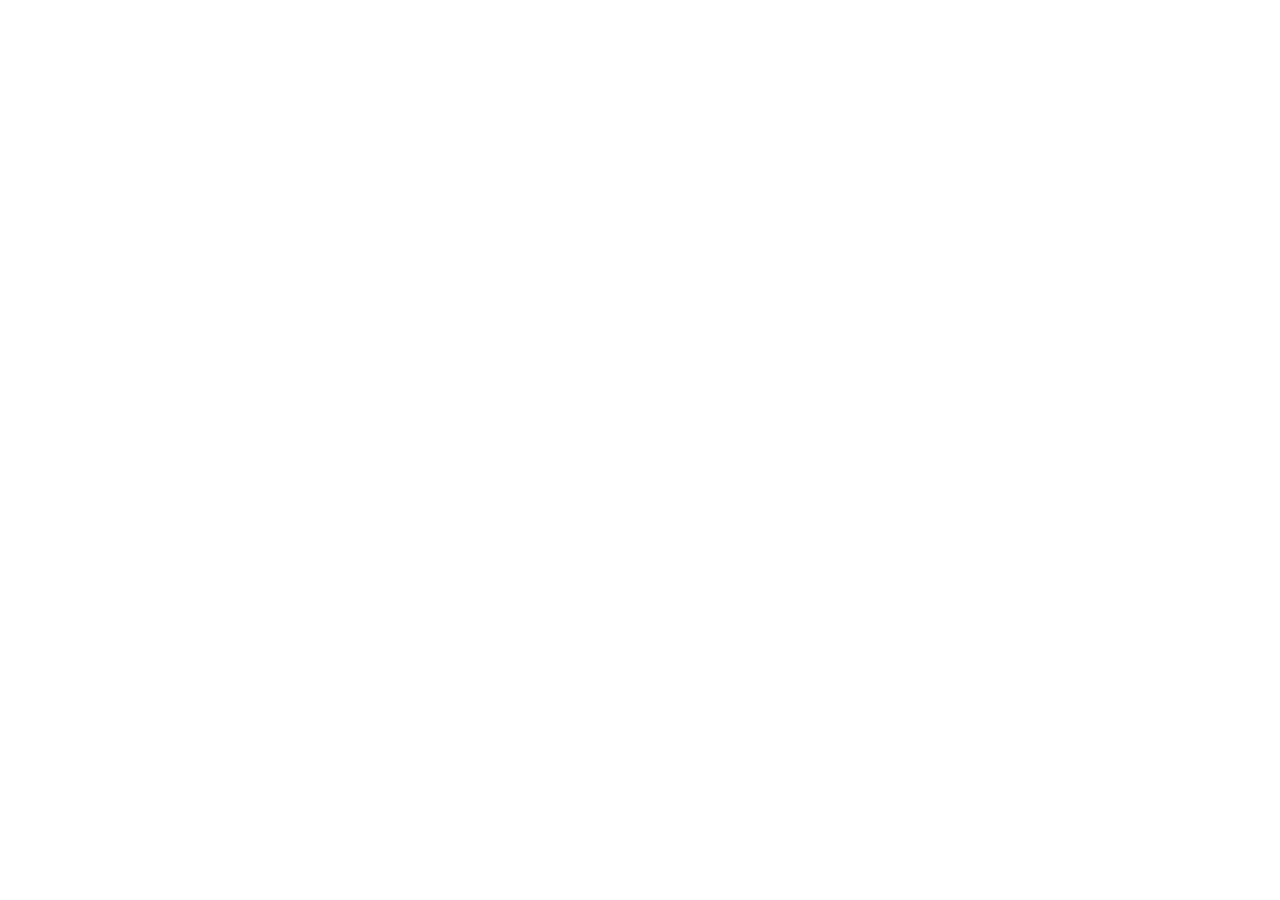
==== index.html @ 5e97b2b6 "first commit" ====
<!DOCTYPE html>
<html lang="id">
  <head>
    <meta charset="UTF-8" />
    <meta name="viewport" content="width=device-width, initial-scale=1.0" />
    <title>Lembaga Ilmiah UKM UNEJ</title>
    <meta name="description" content="Mengembangkan Inovasi, Ilmu, dan Kreativitas Mahasiswa." />
    <meta name="author" content="UKM UNEJ – Lembaga Ilmiah" />
    <link rel="canonical" href="/" />

    <!-- Google Fonts: Plus Jakarta Sans -->
    <link rel="preconnect" href="https://fonts.googleapis.com" />
    <link rel="preconnect" href="https://fonts.gstatic.com" crossorigin />
    <link href="https://fonts.googleapis.com/css2?family=Plus+Jakarta+Sans:wght@400;600;700&display=swap" rel="stylesheet" />

    <meta property="og:title" content="Lembaga Ilmiah UKM UNEJ" />
    <meta property="og:description" content="Mengembangkan Inovasi, Ilmu, dan Kreativitas Mahasiswa." />
    <meta property="og:type" content="website" />
    <meta property="og:image" content="https://lovable.dev/opengraph-image-p98pqg.png" />

    <meta name="twitter:card" content="summary_large_image" />
    <meta name="twitter:site" content="@lovable_dev" />
    <meta name="twitter:image" content="https://lovable.dev/opengraph-image-p98pqg.png" />

    <script type="application/ld+json">
      {
        "@context": "https://schema.org",
        "@type": "Organization",
        "name": "Lembaga Ilmiah UKM UNEJ",
        "url": "/",
        "logo": "/favicon.ico",
        "sameAs": [
          "https://instagram.com/ukm_li_unej",
          "https://twitter.com/ukm_li_unej"
        ]
      }
    </script>
  </head>

  <body>
    <div id="root"></div>
    <script type="module" src="/src/main.tsx"></script>
  </body>
</html>
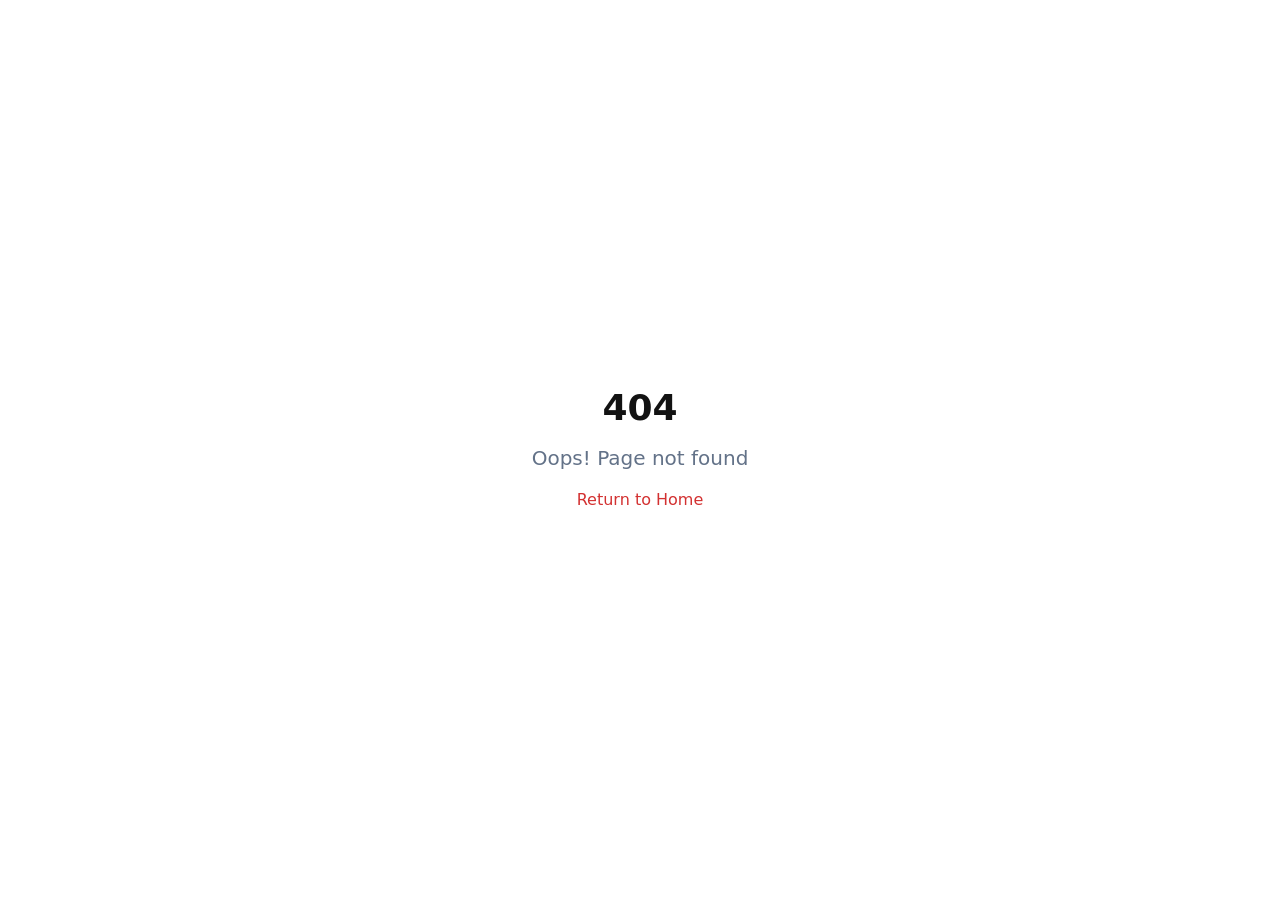
==== commit a7a5a35f: "Updates" ====
--- a/index.html
+++ b/index.html
@@ -1,44 +1,46 @@
-<!DOCTYPE html>
-<html lang="id">
-  <head>
-    <meta charset="UTF-8" />
-    <meta name="viewport" content="width=device-width, initial-scale=1.0" />
-    <title>Lembaga Ilmiah UKM UNEJ</title>
-    <meta name="description" content="Mengembangkan Inovasi, Ilmu, dan Kreativitas Mahasiswa." />
-    <meta name="author" content="UKM UNEJ – Lembaga Ilmiah" />
-    <link rel="canonical" href="/" />
-
-    <!-- Google Fonts: Plus Jakarta Sans -->
-    <link rel="preconnect" href="https://fonts.googleapis.com" />
-    <link rel="preconnect" href="https://fonts.gstatic.com" crossorigin />
-    <link href="https://fonts.googleapis.com/css2?family=Plus+Jakarta+Sans:wght@400;600;700&display=swap" rel="stylesheet" />
-
-    <meta property="og:title" content="Lembaga Ilmiah UKM UNEJ" />
-    <meta property="og:description" content="Mengembangkan Inovasi, Ilmu, dan Kreativitas Mahasiswa." />
-    <meta property="og:type" content="website" />
-    <meta property="og:image" content="https://lovable.dev/opengraph-image-p98pqg.png" />
-
-    <meta name="twitter:card" content="summary_large_image" />
-    <meta name="twitter:site" content="@lovable_dev" />
-    <meta name="twitter:image" content="https://lovable.dev/opengraph-image-p98pqg.png" />
-
-    <script type="application/ld+json">
-      {
-        "@context": "https://schema.org",
-        "@type": "Organization",
-        "name": "Lembaga Ilmiah UKM UNEJ",
-        "url": "/",
-        "logo": "/favicon.ico",
-        "sameAs": [
-          "https://instagram.com/ukm_li_unej",
-          "https://twitter.com/ukm_li_unej"
-        ]
-      }
-    </script>
-  </head>
-
-  <body>
-    <div id="root"></div>
-    <script type="module" src="/src/main.tsx"></script>
-  </body>
-</html>
+<!DOCTYPE html>
+<html lang="id">
+  <head>
+    <meta charset="UTF-8" />
+    <meta name="viewport" content="width=device-width, initial-scale=1.0" />
+    <title>Lembaga Ilmiah UKM UNEJ</title>
+    <meta name="description" content="Mengembangkan Inovasi, Ilmu, dan Kreativitas Mahasiswa." />
+    <meta name="author" content="UKM UNEJ – Lembaga Ilmiah" />
+    <link rel="canonical" href="/" />
+
+    <!-- Google Fonts: Plus Jakarta Sans -->
+    <link rel="preconnect" href="https://fonts.googleapis.com" />
+    <link rel="preconnect" href="https://fonts.gstatic.com" crossorigin />
+    <link href="https://fonts.googleapis.com/css2?family=Plus+Jakarta+Sans:wght@400;600;700&display=swap" rel="stylesheet" />
+
+    <meta property="og:title" content="Lembaga Ilmiah UKM UNEJ" />
+    <meta property="og:description" content="Mengembangkan Inovasi, Ilmu, dan Kreativitas Mahasiswa." />
+    <meta property="og:type" content="website" />
+    <meta property="og:image" content="https://lovable.dev/opengraph-image-p98pqg.png" />
+
+    <meta name="twitter:card" content="summary_large_image" />
+    <meta name="twitter:site" content="@lovable_dev" />
+    <meta name="twitter:image" content="https://lovable.dev/opengraph-image-p98pqg.png" />
+
+    <script type="application/ld+json">
+      {
+        "@context": "https://schema.org",
+        "@type": "Organization",
+        "name": "Lembaga Ilmiah UKM UNEJ",
+        "url": "/",
+        "logo": "/favicon.ico",
+        "sameAs": [
+          "https://instagram.com/ukm_li_unej",
+          "https://twitter.com/ukm_li_unej"
+        ]
+      }
+    </script>
+    <script type="module" crossorigin src="/assets/index-B763R_a_.js"></script>
+    <link rel="stylesheet" crossorigin href="/assets/index-DGr5NS_w.css">
+  </head>
+
+  <body>
+    <div id="root"></div>+
+  </body>
+</html>
--- a/assets/index-DGr5NS_w.css
+++ b/assets/index-DGr5NS_w.css
@@ -0,0 +1 @@
+*,:before,:after{--tw-border-spacing-x: 0;--tw-border-spacing-y: 0;--tw-translate-x: 0;--tw-translate-y: 0;--tw-rotate: 0;--tw-skew-x: 0;--tw-skew-y: 0;--tw-scale-x: 1;--tw-scale-y: 1;--tw-pan-x: ;--tw-pan-y: ;--tw-pinch-zoom: ;--tw-scroll-snap-strictness: proximity;--tw-gradient-from-position: ;--tw-gradient-via-position: ;--tw-gradient-to-position: ;--tw-ordinal: ;--tw-slashed-zero: ;--tw-numeric-figure: ;--tw-numeric-spacing: ;--tw-numeric-fraction: ;--tw-ring-inset: ;--tw-ring-offset-width: 0px;--tw-ring-offset-color: #fff;--tw-ring-color: rgb(59 130 246 / .5);--tw-ring-offset-shadow: 0 0 #0000;--tw-ring-shadow: 0 0 #0000;--tw-shadow: 0 0 #0000;--tw-shadow-colored: 0 0 #0000;--tw-blur: ;--tw-brightness: ;--tw-contrast: ;--tw-grayscale: ;--tw-hue-rotate: ;--tw-invert: ;--tw-saturate: ;--tw-sepia: ;--tw-drop-shadow: ;--tw-backdrop-blur: ;--tw-backdrop-brightness: ;--tw-backdrop-contrast: ;--tw-backdrop-grayscale: ;--tw-backdrop-hue-rotate: ;--tw-backdrop-invert: ;--tw-backdrop-opacity: ;--tw-backdrop-saturate: ;--tw-backdrop-sepia: ;--tw-contain-size: ;--tw-contain-layout: ;--tw-contain-paint: ;--tw-contain-style: }::backdrop{--tw-border-spacing-x: 0;--tw-border-spacing-y: 0;--tw-translate-x: 0;--tw-translate-y: 0;--tw-rotate: 0;--tw-skew-x: 0;--tw-skew-y: 0;--tw-scale-x: 1;--tw-scale-y: 1;--tw-pan-x: ;--tw-pan-y: ;--tw-pinch-zoom: ;--tw-scroll-snap-strictness: proximity;--tw-gradient-from-position: ;--tw-gradient-via-position: ;--tw-gradient-to-position: ;--tw-ordinal: ;--tw-slashed-zero: ;--tw-numeric-figure: ;--tw-numeric-spacing: ;--tw-numeric-fraction: ;--tw-ring-inset: ;--tw-ring-offset-width: 0px;--tw-ring-offset-color: #fff;--tw-ring-color: rgb(59 130 246 / .5);--tw-ring-offset-shadow: 0 0 #0000;--tw-ring-shadow: 0 0 #0000;--tw-shadow: 0 0 #0000;--tw-shadow-colored: 0 0 #0000;--tw-blur: ;--tw-brightness: ;--tw-contrast: ;--tw-grayscale: ;--tw-hue-rotate: ;--tw-invert: ;--tw-saturate: ;--tw-sepia: ;--tw-drop-shadow: ;--tw-backdrop-blur: ;--tw-backdrop-brightness: ;--tw-backdrop-contrast: ;--tw-backdrop-grayscale: ;--tw-backdrop-hue-rotate: ;--tw-backdrop-invert: ;--tw-backdrop-opacity: ;--tw-backdrop-saturate: ;--tw-backdrop-sepia: ;--tw-contain-size: ;--tw-contain-layout: ;--tw-contain-paint: ;--tw-contain-style: }*,:before,:after{box-sizing:border-box;border-width:0;border-style:solid;border-color:#e5e7eb}:before,:after{--tw-content: ""}html,:host{line-height:1.5;-webkit-text-size-adjust:100%;-moz-tab-size:4;-o-tab-size:4;tab-size:4;font-family:ui-sans-serif,system-ui,sans-serif,"Apple Color Emoji","Segoe UI Emoji",Segoe UI Symbol,"Noto Color Emoji";font-feature-settings:normal;font-variation-settings:normal;-webkit-tap-highlight-color:transparent}body{margin:0;line-height:inherit}hr{height:0;color:inherit;border-top-width:1px}abbr:where([title]){-webkit-text-decoration:underline dotted;text-decoration:underline dotted}h1,h2,h3,h4,h5,h6{font-size:inherit;font-weight:inherit}a{color:inherit;text-decoration:inherit}b,strong{font-weight:bolder}code,kbd,samp,pre{font-family:ui-monospace,SFMono-Regular,Menlo,Monaco,Consolas,Liberation Mono,Courier New,monospace;font-feature-settings:normal;font-variation-settings:normal;font-size:1em}small{font-size:80%}sub,sup{font-size:75%;line-height:0;position:relative;vertical-align:baseline}sub{bottom:-.25em}sup{top:-.5em}table{text-indent:0;border-color:inherit;border-collapse:collapse}button,input,optgroup,select,textarea{font-family:inherit;font-feature-settings:inherit;font-variation-settings:inherit;font-size:100%;font-weight:inherit;line-height:inherit;letter-spacing:inherit;color:inherit;margin:0;padding:0}button,select{text-transform:none}button,input:where([type=button]),input:where([type=reset]),input:where([type=submit]){-webkit-appearance:button;background-color:transparent;background-image:none}:-moz-focusring{outline:auto}:-moz-ui-invalid{box-shadow:none}progress{vertical-align:baseline}::-webkit-inner-spin-button,::-webkit-outer-spin-button{height:auto}[type=search]{-webkit-appearance:textfield;outline-offset:-2px}::-webkit-search-decoration{-webkit-appearance:none}::-webkit-file-upload-button{-webkit-appearance:button;font:inherit}summary{display:list-item}blockquote,dl,dd,h1,h2,h3,h4,h5,h6,hr,figure,p,pre{margin:0}fieldset{margin:0;padding:0}legend{padding:0}ol,ul,menu{list-style:none;margin:0;padding:0}dialog{padding:0}textarea{resize:vertical}input::-moz-placeholder,textarea::-moz-placeholder{opacity:1;color:#9ca3af}input::placeholder,textarea::placeholder{opacity:1;color:#9ca3af}button,[role=button]{cursor:pointer}:disabled{cursor:default}img,svg,video,canvas,audio,iframe,embed,object{display:block;vertical-align:middle}img,video{max-width:100%;height:auto}[hidden]:where(:not([hidden=until-found])){display:none}:root{--background: 0 0% 100%;--foreground: 0 0% 7%;--card: 0 0% 100%;--card-foreground: 0 0% 7%;--popover: 0 0% 100%;--popover-foreground: 0 0% 7%;--primary: 0 65% 51%;--primary-foreground: 0 0% 100%;--primary-light: 0 65% 65%;--primary-dark: 0 65% 35%;--secondary: 0 0% 96%;--secondary-foreground: 0 0% 7%;--muted: 0 0% 96%;--muted-foreground: 215 16% 46%;--accent: 0 0% 96%;--accent-foreground: 0 0% 7%;--destructive: 0 72% 46%;--destructive-foreground: 0 0% 100%;--border: 210 16% 93%;--input: 210 16% 93%;--ring: 0 65% 51%;--radius: 16px;--radius-button: 12px;--gradient-hero: linear-gradient(135deg, hsl(0 0% 100%) 0%, hsl(0 0% 98%) 25%, hsl(210 40% 99%) 50%, hsl(0 0% 97%) 100%);--gradient-premium: linear-gradient(135deg, hsl(0 65% 51%) 0%, hsl(0 65% 45%) 50%, hsl(15 65% 48%) 100%);--gradient-glass: linear-gradient(135deg, hsla(0 0% 100% / .1) 0%, hsla(0 0% 100% / .05) 100%);--gradient-card: linear-gradient(135deg, hsla(0 0% 100% / .8) 0%, hsla(0 0% 100% / .4) 100%);--shadow-soft: 0 8px 24px hsl(0 0% 0% / .06);--shadow-soft-lg: 0 16px 40px hsl(0 0% 0% / .08);--shadow-premium: 0 20px 60px hsl(0 0% 0% / .12);--shadow-glass: 0 8px 32px hsl(0 0% 0% / .04);--shadow-glow: 0 0 40px hsl(0 65% 51% / .15);--sidebar-background: 0 0% 98%;--sidebar-foreground: 240 5.3% 26.1%;--sidebar-primary: 0 65% 51%;--sidebar-primary-foreground: 0 0% 98%;--sidebar-accent: 240 4.8% 95.9%;--sidebar-accent-foreground: 240 5.9% 10%;--sidebar-border: 220 13% 91%;--sidebar-ring: 0 65% 51%}.dark{--background: 222.2 84% 4.9%;--foreground: 210 40% 98%;--card: 222.2 84% 4.9%;--card-foreground: 210 40% 98%;--popover: 222.2 84% 4.9%;--popover-foreground: 210 40% 98%;--primary: 0 70% 56%;--primary-foreground: 0 0% 100%;--secondary: 217.2 32.6% 17.5%;--secondary-foreground: 210 40% 98%;--muted: 217.2 32.6% 17.5%;--muted-foreground: 215 20.2% 65.1%;--accent: 217.2 32.6% 17.5%;--accent-foreground: 210 40% 98%;--destructive: 0 62.8% 30.6%;--destructive-foreground: 210 40% 98%;--border: 217.2 32.6% 17.5%;--input: 217.2 32.6% 17.5%;--ring: 0 70% 56%;--sidebar-background: 240 5.9% 10%;--sidebar-foreground: 240 4.8% 95.9%;--sidebar-primary: 0 70% 56%;--sidebar-primary-foreground: 0 0% 100%;--sidebar-accent: 240 3.7% 15.9%;--sidebar-accent-foreground: 240 4.8% 95.9%;--sidebar-border: 240 3.7% 15.9%;--sidebar-ring: 0 70% 56%}*{border-color:hsl(var(--border))}body{background-color:hsl(var(--background));font-family:Plus Jakarta Sans,ui-sans-serif,system-ui,sans-serif;color:hsl(var(--foreground));background:radial-gradient(circle at 20% 50%,hsl(0 65% 51% / .08) 0%,transparent 50%),radial-gradient(circle at 80% 20%,hsl(210 65% 51% / .06) 0%,transparent 50%),radial-gradient(circle at 40% 90%,hsl(120 65% 51% / .04) 0%,transparent 50%),linear-gradient(135deg,#fff,#fcfcfc,#f9fafb);background-attachment:fixed;min-height:100vh}html{scroll-behavior:smooth;background:radial-gradient(circle at 20% 50%,hsl(0 65% 51% / .08) 0%,transparent 50%),radial-gradient(circle at 80% 20%,hsl(210 65% 51% / .06) 0%,transparent 50%),radial-gradient(circle at 40% 90%,hsl(120 65% 51% / .04) 0%,transparent 50%),linear-gradient(135deg,#fff,#fcfcfc,#f9fafb)}.container{width:100%;margin-right:auto;margin-left:auto;padding-right:2rem;padding-left:2rem}@media (min-width: 1400px){.container{max-width:1400px}}.sr-only{position:absolute;width:1px;height:1px;padding:0;margin:-1px;overflow:hidden;clip:rect(0,0,0,0);white-space:nowrap;border-width:0}.pointer-events-none{pointer-events:none}.pointer-events-auto{pointer-events:auto}.visible{visibility:visible}.invisible{visibility:hidden}.fixed{position:fixed}.absolute{position:absolute}.relative{position:relative}.sticky{position:sticky}.inset-0{top:0;right:0;bottom:0;left:0}.inset-x-0{left:0;right:0}.inset-y-0{top:0;bottom:0}.-bottom-12{bottom:-3rem}.-bottom-6{bottom:-1.5rem}.-left-12{left:-3rem}.-left-4{left:-1rem}.-left-8{left:-2rem}.-right-12{right:-3rem}.-right-6{right:-1.5rem}.-top-12{top:-3rem}.-top-4{top:-1rem}.-top-8{top:-2rem}.bottom-0{bottom:0}.bottom-1\/4{bottom:25%}.left-0{left:0}.left-1{left:.25rem}.left-1\/2{left:50%}.left-2{left:.5rem}.left-\[50\%\]{left:50%}.right-0{right:0}.right-1{right:.25rem}.right-1\/4{right:25%}.right-2{right:.5rem}.right-3{right:.75rem}.right-4{right:1rem}.top-0{top:0}.top-1\.5{top:.375rem}.top-1\/2{top:50%}.top-2{top:.5rem}.top-3\.5{top:.875rem}.top-4{top:1rem}.top-\[1px\]{top:1px}.top-\[50\%\]{top:50%}.top-\[60\%\]{top:60%}.top-full{top:100%}.z-10{z-index:10}.z-20{z-index:20}.z-50{z-index:50}.z-\[100\]{z-index:100}.z-\[1\]{z-index:1}.order-first{order:-9999}.-mx-1{margin-left:-.25rem;margin-right:-.25rem}.mx-2{margin-left:.5rem;margin-right:.5rem}.mx-3\.5{margin-left:.875rem;margin-right:.875rem}.mx-auto{margin-left:auto;margin-right:auto}.my-0\.5{margin-top:.125rem;margin-bottom:.125rem}.my-1{margin-top:.25rem;margin-bottom:.25rem}.-ml-4{margin-left:-1rem}.-mt-4{margin-top:-1rem}.mb-1{margin-bottom:.25rem}.mb-12{margin-bottom:3rem}.mb-2{margin-bottom:.5rem}.mb-3{margin-bottom:.75rem}.mb-4{margin-bottom:1rem}.mb-6{margin-bottom:1.5rem}.ml-1{margin-left:.25rem}.ml-auto{margin-left:auto}.mr-2{margin-right:.5rem}.mt-1\.5{margin-top:.375rem}.mt-12{margin-top:3rem}.mt-2{margin-top:.5rem}.mt-20{margin-top:5rem}.mt-24{margin-top:6rem}.mt-4{margin-top:1rem}.mt-8{margin-top:2rem}.mt-auto{margin-top:auto}.block{display:block}.inline-block{display:inline-block}.flex{display:flex}.inline-flex{display:inline-flex}.table{display:table}.grid{display:grid}.hidden{display:none}.aspect-\[16\/9\]{aspect-ratio:16/9}.aspect-\[4\/3\]{aspect-ratio:4/3}.aspect-square{aspect-ratio:1 / 1}.aspect-video{aspect-ratio:16 / 9}.size-4{width:1rem;height:1rem}.h-1\.5{height:.375rem}.h-10{height:2.5rem}.h-11{height:2.75rem}.h-12{height:3rem}.h-14{height:3.5rem}.h-16{height:4rem}.h-2{height:.5rem}.h-2\.5{height:.625rem}.h-24{height:6rem}.h-3{height:.75rem}.h-3\.5{height:.875rem}.h-4{height:1rem}.h-5{height:1.25rem}.h-6{height:1.5rem}.h-7{height:1.75rem}.h-8{height:2rem}.h-9{height:2.25rem}.h-\[1px\]{height:1px}.h-\[var\(--radix-navigation-menu-viewport-height\)\]{height:var(--radix-navigation-menu-viewport-height)}.h-\[var\(--radix-select-trigger-height\)\]{height:var(--radix-select-trigger-height)}.h-auto{height:auto}.h-full{height:100%}.h-px{height:1px}.h-svh{height:100svh}.max-h-96{max-height:24rem}.max-h-\[300px\]{max-height:300px}.max-h-screen{max-height:100vh}.min-h-0{min-height:0px}.min-h-\[80px\]{min-height:80px}.min-h-screen{min-height:100vh}.min-h-svh{min-height:100svh}.w-0{width:0px}.w-1{width:.25rem}.w-10{width:2.5rem}.w-11{width:2.75rem}.w-12{width:3rem}.w-16{width:4rem}.w-2{width:.5rem}.w-2\.5{width:.625rem}.w-3{width:.75rem}.w-3\.5{width:.875rem}.w-3\/4{width:75%}.w-4{width:1rem}.w-40{width:10rem}.w-48{width:12rem}.w-5{width:1.25rem}.w-52{width:13rem}.w-64{width:16rem}.w-7{width:1.75rem}.w-72{width:18rem}.w-8{width:2rem}.w-9{width:2.25rem}.w-\[--sidebar-width\]{width:var(--sidebar-width)}.w-\[100px\]{width:100px}.w-\[1px\]{width:1px}.w-auto{width:auto}.w-full{width:100%}.w-max{width:-moz-max-content;width:max-content}.w-px{width:1px}.min-w-0{min-width:0px}.min-w-5{min-width:1.25rem}.min-w-\[12rem\]{min-width:12rem}.min-w-\[8rem\]{min-width:8rem}.min-w-\[var\(--radix-select-trigger-width\)\]{min-width:var(--radix-select-trigger-width)}.min-w-fit{min-width:-moz-fit-content;min-width:fit-content}.max-w-2xl{max-width:42rem}.max-w-4xl{max-width:56rem}.max-w-6xl{max-width:72rem}.max-w-\[--skeleton-width\]{max-width:var(--skeleton-width)}.max-w-lg{max-width:32rem}.max-w-max{max-width:-moz-max-content;max-width:max-content}.max-w-xl{max-width:36rem}.flex-1{flex:1 1 0%}.flex-shrink-0,.shrink-0{flex-shrink:0}.grow{flex-grow:1}.grow-0{flex-grow:0}.basis-full{flex-basis:100%}.caption-bottom{caption-side:bottom}.border-collapse{border-collapse:collapse}.-translate-x-1\/2{--tw-translate-x: -50%;transform:translate(var(--tw-translate-x),var(--tw-translate-y)) rotate(var(--tw-rotate)) skew(var(--tw-skew-x)) skewY(var(--tw-skew-y)) scaleX(var(--tw-scale-x)) scaleY(var(--tw-scale-y))}.-translate-x-px{--tw-translate-x: -1px;transform:translate(var(--tw-translate-x),var(--tw-translate-y)) rotate(var(--tw-rotate)) skew(var(--tw-skew-x)) skewY(var(--tw-skew-y)) scaleX(var(--tw-scale-x)) scaleY(var(--tw-scale-y))}.-translate-y-1\/2{--tw-translate-y: -50%;transform:translate(var(--tw-translate-x),var(--tw-translate-y)) rotate(var(--tw-rotate)) skew(var(--tw-skew-x)) skewY(var(--tw-skew-y)) scaleX(var(--tw-scale-x)) scaleY(var(--tw-scale-y))}.translate-x-\[-50\%\]{--tw-translate-x: -50%;transform:translate(var(--tw-translate-x),var(--tw-translate-y)) rotate(var(--tw-rotate)) skew(var(--tw-skew-x)) skewY(var(--tw-skew-y)) scaleX(var(--tw-scale-x)) scaleY(var(--tw-scale-y))}.translate-x-px{--tw-translate-x: 1px;transform:translate(var(--tw-translate-x),var(--tw-translate-y)) rotate(var(--tw-rotate)) skew(var(--tw-skew-x)) skewY(var(--tw-skew-y)) scaleX(var(--tw-scale-x)) scaleY(var(--tw-scale-y))}.translate-y-\[-50\%\]{--tw-translate-y: -50%;transform:translate(var(--tw-translate-x),var(--tw-translate-y)) rotate(var(--tw-rotate)) skew(var(--tw-skew-x)) skewY(var(--tw-skew-y)) scaleX(var(--tw-scale-x)) scaleY(var(--tw-scale-y))}.rotate-45{--tw-rotate: 45deg;transform:translate(var(--tw-translate-x),var(--tw-translate-y)) rotate(var(--tw-rotate)) skew(var(--tw-skew-x)) skewY(var(--tw-skew-y)) scaleX(var(--tw-scale-x)) scaleY(var(--tw-scale-y))}.rotate-90{--tw-rotate: 90deg;transform:translate(var(--tw-translate-x),var(--tw-translate-y)) rotate(var(--tw-rotate)) skew(var(--tw-skew-x)) skewY(var(--tw-skew-y)) scaleX(var(--tw-scale-x)) scaleY(var(--tw-scale-y))}.transform{transform:translate(var(--tw-translate-x),var(--tw-translate-y)) rotate(var(--tw-rotate)) skew(var(--tw-skew-x)) skewY(var(--tw-skew-y)) scaleX(var(--tw-scale-x)) scaleY(var(--tw-scale-y))}@keyframes pulse{50%{opacity:.5}}.animate-pulse{animation:pulse 2s cubic-bezier(.4,0,.6,1) infinite}.cursor-default{cursor:default}.cursor-pointer{cursor:pointer}.touch-none{touch-action:none}.select-none{-webkit-user-select:none;-moz-user-select:none;user-select:none}.list-none{list-style-type:none}.grid-cols-1{grid-template-columns:repeat(1,minmax(0,1fr))}.grid-cols-2{grid-template-columns:repeat(2,minmax(0,1fr))}.flex-row{flex-direction:row}.flex-col{flex-direction:column}.flex-col-reverse{flex-direction:column-reverse}.flex-wrap{flex-wrap:wrap}.items-start{align-items:flex-start}.items-end{align-items:flex-end}.items-center{align-items:center}.items-stretch{align-items:stretch}.justify-center{justify-content:center}.justify-between{justify-content:space-between}.gap-1{gap:.25rem}.gap-1\.5{gap:.375rem}.gap-12{gap:3rem}.gap-2{gap:.5rem}.gap-3{gap:.75rem}.gap-4{gap:1rem}.gap-6{gap:1.5rem}.space-x-1>:not([hidden])~:not([hidden]){--tw-space-x-reverse: 0;margin-right:calc(.25rem * var(--tw-space-x-reverse));margin-left:calc(.25rem * calc(1 - var(--tw-space-x-reverse)))}.space-x-4>:not([hidden])~:not([hidden]){--tw-space-x-reverse: 0;margin-right:calc(1rem * var(--tw-space-x-reverse));margin-left:calc(1rem * calc(1 - var(--tw-space-x-reverse)))}.space-y-1>:not([hidden])~:not([hidden]){--tw-space-y-reverse: 0;margin-top:calc(.25rem * calc(1 - var(--tw-space-y-reverse)));margin-bottom:calc(.25rem * var(--tw-space-y-reverse))}.space-y-1\.5>:not([hidden])~:not([hidden]){--tw-space-y-reverse: 0;margin-top:calc(.375rem * calc(1 - var(--tw-space-y-reverse)));margin-bottom:calc(.375rem * var(--tw-space-y-reverse))}.space-y-2>:not([hidden])~:not([hidden]){--tw-space-y-reverse: 0;margin-top:calc(.5rem * calc(1 - var(--tw-space-y-reverse)));margin-bottom:calc(.5rem * var(--tw-space-y-reverse))}.space-y-3>:not([hidden])~:not([hidden]){--tw-space-y-reverse: 0;margin-top:calc(.75rem * calc(1 - var(--tw-space-y-reverse)));margin-bottom:calc(.75rem * var(--tw-space-y-reverse))}.space-y-4>:not([hidden])~:not([hidden]){--tw-space-y-reverse: 0;margin-top:calc(1rem * calc(1 - var(--tw-space-y-reverse)));margin-bottom:calc(1rem * var(--tw-space-y-reverse))}.space-y-5>:not([hidden])~:not([hidden]){--tw-space-y-reverse: 0;margin-top:calc(1.25rem * calc(1 - var(--tw-space-y-reverse)));margin-bottom:calc(1.25rem * var(--tw-space-y-reverse))}.space-y-6>:not([hidden])~:not([hidden]){--tw-space-y-reverse: 0;margin-top:calc(1.5rem * calc(1 - var(--tw-space-y-reverse)));margin-bottom:calc(1.5rem * var(--tw-space-y-reverse))}.space-y-8>:not([hidden])~:not([hidden]){--tw-space-y-reverse: 0;margin-top:calc(2rem * calc(1 - var(--tw-space-y-reverse)));margin-bottom:calc(2rem * var(--tw-space-y-reverse))}.divide-y>:not([hidden])~:not([hidden]){--tw-divide-y-reverse: 0;border-top-width:calc(1px * calc(1 - var(--tw-divide-y-reverse)));border-bottom-width:calc(1px * var(--tw-divide-y-reverse))}.divide-border\/10>:not([hidden])~:not([hidden]){border-color:hsl(var(--border) / .1)}.self-start{align-self:flex-start}.overflow-auto{overflow:auto}.overflow-hidden{overflow:hidden}.overflow-y-auto{overflow-y:auto}.overflow-x-hidden{overflow-x:hidden}.whitespace-nowrap{white-space:nowrap}.break-words{overflow-wrap:break-word}.rounded-2xl{border-radius:1rem}.rounded-\[2px\]{border-radius:2px}.rounded-\[inherit\]{border-radius:inherit}.rounded-\[var\(--radius\)\]{border-radius:var(--radius)}.rounded-\[var\(--radius-button\)\]{border-radius:var(--radius-button)}.rounded-full{border-radius:9999px}.rounded-lg{border-radius:var(--radius)}.rounded-md{border-radius:calc(var(--radius) - 4px)}.rounded-sm{border-radius:calc(var(--radius) - 8px)}.rounded-xl{border-radius:.75rem}.rounded-t-\[10px\]{border-top-left-radius:10px;border-top-right-radius:10px}.rounded-tl-sm{border-top-left-radius:calc(var(--radius) - 8px)}.border{border-width:1px}.border-0{border-width:0px}.border-2{border-width:2px}.border-\[1\.5px\]{border-width:1.5px}.border-y{border-top-width:1px;border-bottom-width:1px}.border-b{border-bottom-width:1px}.border-l{border-left-width:1px}.border-r{border-right-width:1px}.border-t{border-top-width:1px}.border-dashed{border-style:dashed}.border-\[--color-border\]{border-color:var(--color-border)}.border-border\/20{border-color:hsl(var(--border) / .2)}.border-border\/50{border-color:hsl(var(--border) / .5)}.border-destructive{border-color:hsl(var(--destructive))}.border-destructive\/50{border-color:hsl(var(--destructive) / .5)}.border-input{border-color:hsl(var(--input))}.border-primary{border-color:hsl(var(--primary))}.border-sidebar-border{border-color:hsl(var(--sidebar-border))}.border-transparent{border-color:transparent}.border-white\/10{border-color:#ffffff1a}.border-white\/20{border-color:#fff3}.border-l-transparent{border-left-color:transparent}.border-t-transparent{border-top-color:transparent}.bg-\[--color-bg\]{background-color:var(--color-bg)}.bg-accent{background-color:hsl(var(--accent))}.bg-background{background-color:hsl(var(--background))}.bg-black\/80{background-color:#000c}.bg-border{background-color:hsl(var(--border))}.bg-card{background-color:hsl(var(--card))}.bg-destructive{background-color:hsl(var(--destructive))}.bg-foreground{background-color:hsl(var(--foreground))}.bg-green-500{--tw-bg-opacity: 1;background-color:rgb(34 197 94 / var(--tw-bg-opacity, 1))}.bg-muted{background-color:hsl(var(--muted))}.bg-muted\/50{background-color:hsl(var(--muted) / .5)}.bg-popover{background-color:hsl(var(--popover))}.bg-primary{background-color:hsl(var(--primary))}.bg-secondary{background-color:hsl(var(--secondary))}.bg-secondary\/50{background-color:hsl(var(--secondary) / .5)}.bg-sidebar{background-color:hsl(var(--sidebar-background))}.bg-sidebar-border{background-color:hsl(var(--sidebar-border))}.bg-transparent{background-color:transparent}.bg-gradient-to-br{background-image:linear-gradient(to bottom right,var(--tw-gradient-stops))}.bg-gradient-to-r{background-image:linear-gradient(to right,var(--tw-gradient-stops))}.from-blue-500{--tw-gradient-from: #3b82f6 var(--tw-gradient-from-position);--tw-gradient-to: rgb(59 130 246 / 0) var(--tw-gradient-to-position);--tw-gradient-stops: var(--tw-gradient-from), var(--tw-gradient-to)}.from-blue-500\/10{--tw-gradient-from: rgb(59 130 246 / .1) var(--tw-gradient-from-position);--tw-gradient-to: rgb(59 130 246 / 0) var(--tw-gradient-to-position);--tw-gradient-stops: var(--tw-gradient-from), var(--tw-gradient-to)}.from-green-500{--tw-gradient-from: #22c55e var(--tw-gradient-from-position);--tw-gradient-to: rgb(34 197 94 / 0) var(--tw-gradient-to-position);--tw-gradient-stops: var(--tw-gradient-from), var(--tw-gradient-to)}.from-orange-500{--tw-gradient-from: #f97316 var(--tw-gradient-from-position);--tw-gradient-to: rgb(249 115 22 / 0) var(--tw-gradient-to-position);--tw-gradient-stops: var(--tw-gradient-from), var(--tw-gradient-to)}.from-primary{--tw-gradient-from: hsl(var(--primary)) var(--tw-gradient-from-position);--tw-gradient-to: hsl(var(--primary) / 0) var(--tw-gradient-to-position);--tw-gradient-stops: var(--tw-gradient-from), var(--tw-gradient-to)}.from-primary\/10{--tw-gradient-from: hsl(var(--primary) / .1) var(--tw-gradient-from-position);--tw-gradient-to: hsl(var(--primary) / 0) var(--tw-gradient-to-position);--tw-gradient-stops: var(--tw-gradient-from), var(--tw-gradient-to)}.from-purple-500{--tw-gradient-from: #a855f7 var(--tw-gradient-from-position);--tw-gradient-to: rgb(168 85 247 / 0) var(--tw-gradient-to-position);--tw-gradient-stops: var(--tw-gradient-from), var(--tw-gradient-to)}.from-secondary{--tw-gradient-from: hsl(var(--secondary)) var(--tw-gradient-from-position);--tw-gradient-to: hsl(var(--secondary) / 0) var(--tw-gradient-to-position);--tw-gradient-stops: var(--tw-gradient-from), var(--tw-gradient-to)}.to-blue-500\/5{--tw-gradient-to: rgb(59 130 246 / .05) var(--tw-gradient-to-position)}.to-blue-600{--tw-gradient-to: #2563eb var(--tw-gradient-to-position)}.to-green-600{--tw-gradient-to: #16a34a var(--tw-gradient-to-position)}.to-muted{--tw-gradient-to: hsl(var(--muted)) var(--tw-gradient-to-position)}.to-orange-600{--tw-gradient-to: #ea580c var(--tw-gradient-to-position)}.to-primary\/5{--tw-gradient-to: hsl(var(--primary) / .05) var(--tw-gradient-to-position)}.to-purple-600{--tw-gradient-to: #9333ea var(--tw-gradient-to-position)}.fill-current{fill:currentColor}.object-cover{-o-object-fit:cover;object-fit:cover}.p-0{padding:0}.p-1{padding:.25rem}.p-2{padding:.5rem}.p-3{padding:.75rem}.p-4{padding:1rem}.p-5{padding:1.25rem}.p-6{padding:1.5rem}.p-\[1px\]{padding:1px}.px-1{padding-left:.25rem;padding-right:.25rem}.px-2{padding-left:.5rem;padding-right:.5rem}.px-2\.5{padding-left:.625rem;padding-right:.625rem}.px-3{padding-left:.75rem;padding-right:.75rem}.px-4{padding-left:1rem;padding-right:1rem}.px-5{padding-left:1.25rem;padding-right:1.25rem}.px-7{padding-left:1.75rem;padding-right:1.75rem}.px-8{padding-left:2rem;padding-right:2rem}.py-0\.5{padding-top:.125rem;padding-bottom:.125rem}.py-1{padding-top:.25rem;padding-bottom:.25rem}.py-1\.5{padding-top:.375rem;padding-bottom:.375rem}.py-16{padding-top:4rem;padding-bottom:4rem}.py-2{padding-top:.5rem;padding-bottom:.5rem}.py-3{padding-top:.75rem;padding-bottom:.75rem}.py-4{padding-top:1rem;padding-bottom:1rem}.py-5{padding-top:1.25rem;padding-bottom:1.25rem}.py-6{padding-top:1.5rem;padding-bottom:1.5rem}.py-8{padding-top:2rem;padding-bottom:2rem}.pb-3{padding-bottom:.75rem}.pb-4{padding-bottom:1rem}.pl-2\.5{padding-left:.625rem}.pl-4{padding-left:1rem}.pl-8{padding-left:2rem}.pr-2{padding-right:.5rem}.pr-2\.5{padding-right:.625rem}.pr-8{padding-right:2rem}.pt-0{padding-top:0}.pt-1{padding-top:.25rem}.pt-3{padding-top:.75rem}.pt-4{padding-top:1rem}.text-left{text-align:left}.text-center{text-align:center}.align-middle{vertical-align:middle}.font-mono{font-family:ui-monospace,SFMono-Regular,Menlo,Monaco,Consolas,Liberation Mono,Courier New,monospace}.text-2xl{font-size:1.5rem;line-height:2rem}.text-3xl{font-size:1.875rem;line-height:2.25rem}.text-4xl{font-size:2.25rem;line-height:2.5rem}.text-\[0\.8rem\]{font-size:.8rem}.text-base{font-size:1rem;line-height:1.5rem}.text-lg{font-size:1.125rem;line-height:1.75rem}.text-sm{font-size:.875rem;line-height:1.25rem}.text-xl{font-size:1.25rem;line-height:1.75rem}.text-xs{font-size:.75rem;line-height:1rem}.font-black{font-weight:900}.font-bold{font-weight:700}.font-light{font-weight:300}.font-medium{font-weight:500}.font-normal{font-weight:400}.font-semibold{font-weight:600}.tabular-nums{--tw-numeric-spacing: tabular-nums;font-variant-numeric:var(--tw-ordinal) var(--tw-slashed-zero) var(--tw-numeric-figure) var(--tw-numeric-spacing) var(--tw-numeric-fraction)}.leading-\[0\.9\]{line-height:.9}.leading-none{line-height:1}.leading-relaxed{line-height:1.625}.leading-tight{line-height:1.25}.tracking-tight{letter-spacing:-.025em}.tracking-widest{letter-spacing:.1em}.text-accent-foreground{color:hsl(var(--accent-foreground))}.text-card-foreground{color:hsl(var(--card-foreground))}.text-current{color:currentColor}.text-destructive{color:hsl(var(--destructive))}.text-destructive-foreground{color:hsl(var(--destructive-foreground))}.text-foreground{color:hsl(var(--foreground))}.text-foreground\/50{color:hsl(var(--foreground) / .5)}.text-muted-foreground{color:hsl(var(--muted-foreground))}.text-muted-foreground\/80{color:hsl(var(--muted-foreground) / .8)}.text-popover-foreground{color:hsl(var(--popover-foreground))}.text-primary{color:hsl(var(--primary))}.text-primary-foreground{color:hsl(var(--primary-foreground))}.text-secondary-foreground{color:hsl(var(--secondary-foreground))}.text-sidebar-foreground{color:hsl(var(--sidebar-foreground))}.text-sidebar-foreground\/70{color:hsl(var(--sidebar-foreground) / .7)}.text-white{--tw-text-opacity: 1;color:rgb(255 255 255 / var(--tw-text-opacity, 1))}.underline-offset-4{text-underline-offset:4px}.opacity-0{opacity:0}.opacity-50{opacity:.5}.opacity-60{opacity:.6}.opacity-70{opacity:.7}.opacity-90{opacity:.9}.shadow-\[0_0_0_1px_hsl\(var\(--sidebar-border\)\)\]{--tw-shadow: 0 0 0 1px hsl(var(--sidebar-border));--tw-shadow-colored: 0 0 0 1px var(--tw-shadow-color);box-shadow:var(--tw-ring-offset-shadow, 0 0 #0000),var(--tw-ring-shadow, 0 0 #0000),var(--tw-shadow)}.shadow-lg{--tw-shadow: 0 10px 15px -3px rgb(0 0 0 / .1), 0 4px 6px -4px rgb(0 0 0 / .1);--tw-shadow-colored: 0 10px 15px -3px var(--tw-shadow-color), 0 4px 6px -4px var(--tw-shadow-color);box-shadow:var(--tw-ring-offset-shadow, 0 0 #0000),var(--tw-ring-shadow, 0 0 #0000),var(--tw-shadow)}.shadow-md{--tw-shadow: 0 4px 6px -1px rgb(0 0 0 / .1), 0 2px 4px -2px rgb(0 0 0 / .1);--tw-shadow-colored: 0 4px 6px -1px var(--tw-shadow-color), 0 2px 4px -2px var(--tw-shadow-color);box-shadow:var(--tw-ring-offset-shadow, 0 0 #0000),var(--tw-ring-shadow, 0 0 #0000),var(--tw-shadow)}.shadow-none{--tw-shadow: 0 0 #0000;--tw-shadow-colored: 0 0 #0000;box-shadow:var(--tw-ring-offset-shadow, 0 0 #0000),var(--tw-ring-shadow, 0 0 #0000),var(--tw-shadow)}.shadow-xl{--tw-shadow: 0 20px 25px -5px rgb(0 0 0 / .1), 0 8px 10px -6px rgb(0 0 0 / .1);--tw-shadow-colored: 0 20px 25px -5px var(--tw-shadow-color), 0 8px 10px -6px var(--tw-shadow-color);box-shadow:var(--tw-ring-offset-shadow, 0 0 #0000),var(--tw-ring-shadow, 0 0 #0000),var(--tw-shadow)}.shadow-\[var\(--shadow-glass\)\]{--tw-shadow-color: var(--shadow-glass);--tw-shadow: var(--tw-shadow-colored)}.shadow-\[var\(--shadow-premium\)\]{--tw-shadow-color: var(--shadow-premium);--tw-shadow: var(--tw-shadow-colored)}.shadow-\[var\(--shadow-soft\)\]{--tw-shadow-color: var(--shadow-soft);--tw-shadow: var(--tw-shadow-colored)}.outline-none{outline:2px solid transparent;outline-offset:2px}.outline{outline-style:solid}.ring-0{--tw-ring-offset-shadow: var(--tw-ring-inset) 0 0 0 var(--tw-ring-offset-width) var(--tw-ring-offset-color);--tw-ring-shadow: var(--tw-ring-inset) 0 0 0 calc(0px + var(--tw-ring-offset-width)) var(--tw-ring-color);box-shadow:var(--tw-ring-offset-shadow),var(--tw-ring-shadow),var(--tw-shadow, 0 0 #0000)}.ring-2{--tw-ring-offset-shadow: var(--tw-ring-inset) 0 0 0 var(--tw-ring-offset-width) var(--tw-ring-offset-color);--tw-ring-shadow: var(--tw-ring-inset) 0 0 0 calc(2px + var(--tw-ring-offset-width)) var(--tw-ring-color);box-shadow:var(--tw-ring-offset-shadow),var(--tw-ring-shadow),var(--tw-shadow, 0 0 #0000)}.ring-ring{--tw-ring-color: hsl(var(--ring))}.ring-sidebar-ring{--tw-ring-color: hsl(var(--sidebar-ring))}.ring-offset-background{--tw-ring-offset-color: hsl(var(--background))}.blur-lg{--tw-blur: blur(16px);filter:var(--tw-blur) var(--tw-brightness) var(--tw-contrast) var(--tw-grayscale) var(--tw-hue-rotate) var(--tw-invert) var(--tw-saturate) var(--tw-sepia) var(--tw-drop-shadow)}.blur-xl{--tw-blur: blur(24px);filter:var(--tw-blur) var(--tw-brightness) var(--tw-contrast) var(--tw-grayscale) var(--tw-hue-rotate) var(--tw-invert) var(--tw-saturate) var(--tw-sepia) var(--tw-drop-shadow)}.filter{filter:var(--tw-blur) var(--tw-brightness) var(--tw-contrast) var(--tw-grayscale) var(--tw-hue-rotate) var(--tw-invert) var(--tw-saturate) var(--tw-sepia) var(--tw-drop-shadow)}.backdrop-blur-sm{--tw-backdrop-blur: blur(4px);-webkit-backdrop-filter:var(--tw-backdrop-blur) var(--tw-backdrop-brightness) var(--tw-backdrop-contrast) var(--tw-backdrop-grayscale) var(--tw-backdrop-hue-rotate) var(--tw-backdrop-invert) var(--tw-backdrop-opacity) var(--tw-backdrop-saturate) var(--tw-backdrop-sepia);backdrop-filter:var(--tw-backdrop-blur) var(--tw-backdrop-brightness) var(--tw-backdrop-contrast) var(--tw-backdrop-grayscale) var(--tw-backdrop-hue-rotate) var(--tw-backdrop-invert) var(--tw-backdrop-opacity) var(--tw-backdrop-saturate) var(--tw-backdrop-sepia)}.backdrop-blur-xl{--tw-backdrop-blur: blur(24px);-webkit-backdrop-filter:var(--tw-backdrop-blur) var(--tw-backdrop-brightness) var(--tw-backdrop-contrast) var(--tw-backdrop-grayscale) var(--tw-backdrop-hue-rotate) var(--tw-backdrop-invert) var(--tw-backdrop-opacity) var(--tw-backdrop-saturate) var(--tw-backdrop-sepia);backdrop-filter:var(--tw-backdrop-blur) var(--tw-backdrop-brightness) var(--tw-backdrop-contrast) var(--tw-backdrop-grayscale) var(--tw-backdrop-hue-rotate) var(--tw-backdrop-invert) var(--tw-backdrop-opacity) var(--tw-backdrop-saturate) var(--tw-backdrop-sepia)}.transition{transition-property:color,background-color,border-color,text-decoration-color,fill,stroke,opacity,box-shadow,transform,filter,-webkit-backdrop-filter;transition-property:color,background-color,border-color,text-decoration-color,fill,stroke,opacity,box-shadow,transform,filter,backdrop-filter;transition-property:color,background-color,border-color,text-decoration-color,fill,stroke,opacity,box-shadow,transform,filter,backdrop-filter,-webkit-backdrop-filter;transition-timing-function:cubic-bezier(.4,0,.2,1);transition-duration:.15s}.transition-\[left\,right\,width\]{transition-property:left,right,width;transition-timing-function:cubic-bezier(.4,0,.2,1);transition-duration:.15s}.transition-\[margin\,opa\]{transition-property:margin,opa;transition-timing-function:cubic-bezier(.4,0,.2,1);transition-duration:.15s}.transition-\[width\,height\,padding\]{transition-property:width,height,padding;transition-timing-function:cubic-bezier(.4,0,.2,1);transition-duration:.15s}.transition-\[width\]{transition-property:width;transition-timing-function:cubic-bezier(.4,0,.2,1);transition-duration:.15s}.transition-all{transition-property:all;transition-timing-function:cubic-bezier(.4,0,.2,1);transition-duration:.15s}.transition-colors{transition-property:color,background-color,border-color,text-decoration-color,fill,stroke;transition-timing-function:cubic-bezier(.4,0,.2,1);transition-duration:.15s}.transition-opacity{transition-property:opacity;transition-timing-function:cubic-bezier(.4,0,.2,1);transition-duration:.15s}.transition-shadow{transition-property:box-shadow;transition-timing-function:cubic-bezier(.4,0,.2,1);transition-duration:.15s}.transition-transform{transition-property:transform;transition-timing-function:cubic-bezier(.4,0,.2,1);transition-duration:.15s}.duration-1000{transition-duration:1s}.duration-200{transition-duration:.2s}.duration-300{transition-duration:.3s}.duration-500{transition-duration:.5s}.ease-in-out{transition-timing-function:cubic-bezier(.4,0,.2,1)}.ease-linear{transition-timing-function:linear}@keyframes enter{0%{opacity:var(--tw-enter-opacity, 1);transform:translate3d(var(--tw-enter-translate-x, 0),var(--tw-enter-translate-y, 0),0) scale3d(var(--tw-enter-scale, 1),var(--tw-enter-scale, 1),var(--tw-enter-scale, 1)) rotate(var(--tw-enter-rotate, 0))}}@keyframes exit{to{opacity:var(--tw-exit-opacity, 1);transform:translate3d(var(--tw-exit-translate-x, 0),var(--tw-exit-translate-y, 0),0) scale3d(var(--tw-exit-scale, 1),var(--tw-exit-scale, 1),var(--tw-exit-scale, 1)) rotate(var(--tw-exit-rotate, 0))}}.animate-in{animation-name:enter;animation-duration:.15s;--tw-enter-opacity: initial;--tw-enter-scale: initial;--tw-enter-rotate: initial;--tw-enter-translate-x: initial;--tw-enter-translate-y: initial}.fade-in-0{--tw-enter-opacity: 0}.fade-in-80{--tw-enter-opacity: .8}.zoom-in-95{--tw-enter-scale: .95}.duration-1000{animation-duration:1s}.duration-200{animation-duration:.2s}.duration-300{animation-duration:.3s}.duration-500{animation-duration:.5s}.ease-in-out{animation-timing-function:cubic-bezier(.4,0,.2,1)}.ease-linear{animation-timing-function:linear}.story-link{position:relative;display:inline-block}.story-link:after{position:absolute;bottom:0;left:0;height:.125rem;width:100%;transform-origin:bottom right;--tw-scale-x: 0;transform:translate(var(--tw-translate-x),var(--tw-translate-y)) rotate(var(--tw-rotate)) skew(var(--tw-skew-x)) skewY(var(--tw-skew-y)) scaleX(var(--tw-scale-x)) scaleY(var(--tw-scale-y));background-color:hsl(var(--primary));transition-property:transform;transition-timing-function:cubic-bezier(.4,0,.2,1);transition-duration:.3s;--tw-content: "";content:var(--tw-content);animation-duration:.3s}.story-link:hover:after{transform-origin:bottom left;content:var(--tw-content);--tw-scale-x: 1;transform:translate(var(--tw-translate-x),var(--tw-translate-y)) rotate(var(--tw-rotate)) skew(var(--tw-skew-x)) skewY(var(--tw-skew-y)) scaleX(var(--tw-scale-x)) scaleY(var(--tw-scale-y))}.hover-scale{transition-property:transform;transition-timing-function:cubic-bezier(.4,0,.2,1);transition-duration:.2s;animation-duration:.2s}.hover-scale:hover{--tw-scale-x: 1.05;--tw-scale-y: 1.05;transform:translate(var(--tw-translate-x),var(--tw-translate-y)) rotate(var(--tw-rotate)) skew(var(--tw-skew-x)) skewY(var(--tw-skew-y)) scaleX(var(--tw-scale-x)) scaleY(var(--tw-scale-y))}.hero-premium{position:relative;background:transparent;overflow:hidden}.hero-premium:before{content:"";position:absolute;top:0;left:0;right:0;bottom:0;background:radial-gradient(ellipse 1200px 600px at 50% 0%,hsl(0 65% 51% / .06),transparent);pointer-events:none}.floating-card{background:var(--gradient-card);-webkit-backdrop-filter:blur(20px);backdrop-filter:blur(20px);border:1px solid hsl(0 0% 100% / .3);box-shadow:var(--shadow-glass),inset 0 1px #ffffff4d}.premium-button{background:var(--gradient-premium);box-shadow:var(--shadow-glow),var(--shadow-soft);transition:all .3s cubic-bezier(.4,0,.2,1)}.premium-button:hover{transform:translateY(-2px);box-shadow:var(--shadow-glow),var(--shadow-premium)}.glass-morphism{background:linear-gradient(135deg,#fff6,#fff3);-webkit-backdrop-filter:blur(20px);backdrop-filter:blur(20px);border:1px solid hsla(0 0% 100% / .3)}.section-background{background:linear-gradient(135deg,#fffc,#fff9);-webkit-backdrop-filter:blur(10px);backdrop-filter:blur(10px);border-top:1px solid hsla(0 0% 100% / .2);border-bottom:1px solid hsla(0 0% 100% / .2)}.text-gradient{background:var(--gradient-premium);-webkit-background-clip:text;-webkit-text-fill-color:transparent;background-clip:text}.animate-float{animation:float 6s ease-in-out infinite}.animate-float-delayed{animation:float 6s ease-in-out infinite 2s}.animate-slide-up{animation:slideUp .8s ease-out forwards;opacity:0;transform:translateY(30px)}.animate-slide-up-delayed{animation:slideUp .8s ease-out .2s forwards;opacity:0;transform:translateY(30px)}.animate-slide-up-delayed-2{animation:slideUp .8s ease-out .4s forwards;opacity:0;transform:translateY(30px)}@keyframes float{0%,to{transform:translateY(0) rotate(0)}33%{transform:translateY(-10px) rotate(1deg)}66%{transform:translateY(-5px) rotate(-1deg)}}@keyframes slideUp{to{opacity:1;transform:translateY(0)}}.sparkle:after{content:"✨";position:absolute;top:-10px;right:-10px;animation:sparkle 2s infinite}@keyframes sparkle{0%,to{opacity:0;transform:scale(.8)}50%{opacity:1;transform:scale(1.2)}}.file\:border-0::file-selector-button{border-width:0px}.file\:bg-transparent::file-selector-button{background-color:transparent}.file\:text-sm::file-selector-button{font-size:.875rem;line-height:1.25rem}.file\:font-medium::file-selector-button{font-weight:500}.file\:text-foreground::file-selector-button{color:hsl(var(--foreground))}.placeholder\:text-muted-foreground::-moz-placeholder{color:hsl(var(--muted-foreground))}.placeholder\:text-muted-foreground::placeholder{color:hsl(var(--muted-foreground))}.after\:absolute:after{content:var(--tw-content);position:absolute}.after\:-inset-2:after{content:var(--tw-content);top:-.5rem;right:-.5rem;bottom:-.5rem;left:-.5rem}.after\:inset-y-0:after{content:var(--tw-content);top:0;bottom:0}.after\:left-1\/2:after{content:var(--tw-content);left:50%}.after\:w-1:after{content:var(--tw-content);width:.25rem}.after\:w-\[2px\]:after{content:var(--tw-content);width:2px}.after\:-translate-x-1\/2:after{content:var(--tw-content);--tw-translate-x: -50%;transform:translate(var(--tw-translate-x),var(--tw-translate-y)) rotate(var(--tw-rotate)) skew(var(--tw-skew-x)) skewY(var(--tw-skew-y)) scaleX(var(--tw-scale-x)) scaleY(var(--tw-scale-y))}.first\:rounded-l-md:first-child{border-top-left-radius:calc(var(--radius) - 4px);border-bottom-left-radius:calc(var(--radius) - 4px)}.first\:border-l:first-child{border-left-width:1px}.last\:rounded-r-md:last-child{border-top-right-radius:calc(var(--radius) - 4px);border-bottom-right-radius:calc(var(--radius) - 4px)}.focus-within\:relative:focus-within{position:relative}.focus-within\:z-20:focus-within{z-index:20}.hover\:bg-accent:hover{background-color:hsl(var(--accent))}.hover\:bg-destructive\/80:hover{background-color:hsl(var(--destructive) / .8)}.hover\:bg-destructive\/90:hover{background-color:hsl(var(--destructive) / .9)}.hover\:bg-muted:hover{background-color:hsl(var(--muted))}.hover\:bg-muted\/20:hover{background-color:hsl(var(--muted) / .2)}.hover\:bg-muted\/50:hover{background-color:hsl(var(--muted) / .5)}.hover\:bg-primary:hover{background-color:hsl(var(--primary))}.hover\:bg-primary\/10:hover{background-color:hsl(var(--primary) / .1)}.hover\:bg-primary\/80:hover{background-color:hsl(var(--primary) / .8)}.hover\:bg-primary\/90:hover{background-color:hsl(var(--primary) / .9)}.hover\:bg-secondary:hover{background-color:hsl(var(--secondary))}.hover\:bg-secondary\/80:hover{background-color:hsl(var(--secondary) / .8)}.hover\:bg-sidebar-accent:hover{background-color:hsl(var(--sidebar-accent))}.hover\:text-accent-foreground:hover{color:hsl(var(--accent-foreground))}.hover\:text-foreground:hover{color:hsl(var(--foreground))}.hover\:text-muted-foreground:hover{color:hsl(var(--muted-foreground))}.hover\:text-primary-foreground:hover{color:hsl(var(--primary-foreground))}.hover\:text-sidebar-accent-foreground:hover{color:hsl(var(--sidebar-accent-foreground))}.hover\:underline:hover{text-decoration-line:underline}.hover\:opacity-100:hover{opacity:1}.hover\:shadow-\[0_0_0_1px_hsl\(var\(--sidebar-accent\)\)\]:hover{--tw-shadow: 0 0 0 1px hsl(var(--sidebar-accent));--tw-shadow-colored: 0 0 0 1px var(--tw-shadow-color);box-shadow:var(--tw-ring-offset-shadow, 0 0 #0000),var(--tw-ring-shadow, 0 0 #0000),var(--tw-shadow)}.hover\:shadow-\[var\(--shadow-soft-lg\)\]:hover{--tw-shadow-color: var(--shadow-soft-lg);--tw-shadow: var(--tw-shadow-colored)}.hover\:backdrop-blur-3xl:hover{--tw-backdrop-blur: blur(64px);-webkit-backdrop-filter:var(--tw-backdrop-blur) var(--tw-backdrop-brightness) var(--tw-backdrop-contrast) var(--tw-backdrop-grayscale) var(--tw-backdrop-hue-rotate) var(--tw-backdrop-invert) var(--tw-backdrop-opacity) var(--tw-backdrop-saturate) var(--tw-backdrop-sepia);backdrop-filter:var(--tw-backdrop-blur) var(--tw-backdrop-brightness) var(--tw-backdrop-contrast) var(--tw-backdrop-grayscale) var(--tw-backdrop-hue-rotate) var(--tw-backdrop-invert) var(--tw-backdrop-opacity) var(--tw-backdrop-saturate) var(--tw-backdrop-sepia)}.hover\:after\:bg-sidebar-border:hover:after{content:var(--tw-content);background-color:hsl(var(--sidebar-border))}.focus\:bg-accent:focus{background-color:hsl(var(--accent))}.focus\:bg-primary:focus{background-color:hsl(var(--primary))}.focus\:text-accent-foreground:focus{color:hsl(var(--accent-foreground))}.focus\:text-primary-foreground:focus{color:hsl(var(--primary-foreground))}.focus\:opacity-100:focus{opacity:1}.focus\:outline-none:focus{outline:2px solid transparent;outline-offset:2px}.focus\:ring-2:focus{--tw-ring-offset-shadow: var(--tw-ring-inset) 0 0 0 var(--tw-ring-offset-width) var(--tw-ring-offset-color);--tw-ring-shadow: var(--tw-ring-inset) 0 0 0 calc(2px + var(--tw-ring-offset-width)) var(--tw-ring-color);box-shadow:var(--tw-ring-offset-shadow),var(--tw-ring-shadow),var(--tw-shadow, 0 0 #0000)}.focus\:ring-ring:focus{--tw-ring-color: hsl(var(--ring))}.focus\:ring-offset-2:focus{--tw-ring-offset-width: 2px}.focus-visible\:outline-none:focus-visible{outline:2px solid transparent;outline-offset:2px}.focus-visible\:ring-1:focus-visible{--tw-ring-offset-shadow: var(--tw-ring-inset) 0 0 0 var(--tw-ring-offset-width) var(--tw-ring-offset-color);--tw-ring-shadow: var(--tw-ring-inset) 0 0 0 calc(1px + var(--tw-ring-offset-width)) var(--tw-ring-color);box-shadow:var(--tw-ring-offset-shadow),var(--tw-ring-shadow),var(--tw-shadow, 0 0 #0000)}.focus-visible\:ring-2:focus-visible{--tw-ring-offset-shadow: var(--tw-ring-inset) 0 0 0 var(--tw-ring-offset-width) var(--tw-ring-offset-color);--tw-ring-shadow: var(--tw-ring-inset) 0 0 0 calc(2px + var(--tw-ring-offset-width)) var(--tw-ring-color);box-shadow:var(--tw-ring-offset-shadow),var(--tw-ring-shadow),var(--tw-shadow, 0 0 #0000)}.focus-visible\:ring-ring:focus-visible{--tw-ring-color: hsl(var(--ring))}.focus-visible\:ring-sidebar-ring:focus-visible{--tw-ring-color: hsl(var(--sidebar-ring))}.focus-visible\:ring-offset-1:focus-visible{--tw-ring-offset-width: 1px}.focus-visible\:ring-offset-2:focus-visible{--tw-ring-offset-width: 2px}.focus-visible\:ring-offset-background:focus-visible{--tw-ring-offset-color: hsl(var(--background))}.active\:bg-sidebar-accent:active{background-color:hsl(var(--sidebar-accent))}.active\:text-sidebar-accent-foreground:active{color:hsl(var(--sidebar-accent-foreground))}.disabled\:pointer-events-none:disabled{pointer-events:none}.disabled\:cursor-not-allowed:disabled{cursor:not-allowed}.disabled\:opacity-50:disabled{opacity:.5}.group\/menu-item:focus-within .group-focus-within\/menu-item\:opacity-100{opacity:1}.group:hover .group-hover\:scale-105{--tw-scale-x: 1.05;--tw-scale-y: 1.05;transform:translate(var(--tw-translate-x),var(--tw-translate-y)) rotate(var(--tw-rotate)) skew(var(--tw-skew-x)) skewY(var(--tw-skew-y)) scaleX(var(--tw-scale-x)) scaleY(var(--tw-scale-y))}.group\/menu-item:hover .group-hover\/menu-item\:opacity-100,.group:hover .group-hover\:opacity-100{opacity:1}.group.destructive .group-\[\.destructive\]\:border-muted\/40{border-color:hsl(var(--muted) / .4)}.group.toaster .group-\[\.toaster\]\:border-border{border-color:hsl(var(--border))}.group.toast .group-\[\.toast\]\:bg-muted{background-color:hsl(var(--muted))}.group.toast .group-\[\.toast\]\:bg-primary{background-color:hsl(var(--primary))}.group.toaster .group-\[\.toaster\]\:bg-background{background-color:hsl(var(--background))}.group.destructive .group-\[\.destructive\]\:text-red-300{--tw-text-opacity: 1;color:rgb(252 165 165 / var(--tw-text-opacity, 1))}.group.toast .group-\[\.toast\]\:text-muted-foreground{color:hsl(var(--muted-foreground))}.group.toast .group-\[\.toast\]\:text-primary-foreground{color:hsl(var(--primary-foreground))}.group.toaster .group-\[\.toaster\]\:text-foreground{color:hsl(var(--foreground))}.group.toaster .group-\[\.toaster\]\:shadow-lg{--tw-shadow: 0 10px 15px -3px rgb(0 0 0 / .1), 0 4px 6px -4px rgb(0 0 0 / .1);--tw-shadow-colored: 0 10px 15px -3px var(--tw-shadow-color), 0 4px 6px -4px var(--tw-shadow-color);box-shadow:var(--tw-ring-offset-shadow, 0 0 #0000),var(--tw-ring-shadow, 0 0 #0000),var(--tw-shadow)}.group.destructive .group-\[\.destructive\]\:hover\:border-destructive\/30:hover{border-color:hsl(var(--destructive) / .3)}.group.destructive .group-\[\.destructive\]\:hover\:bg-destructive:hover{background-color:hsl(var(--destructive))}.group.destructive .group-\[\.destructive\]\:hover\:text-destructive-foreground:hover{color:hsl(var(--destructive-foreground))}.group.destructive .group-\[\.destructive\]\:hover\:text-red-50:hover{--tw-text-opacity: 1;color:rgb(254 242 242 / var(--tw-text-opacity, 1))}.group.destructive .group-\[\.destructive\]\:focus\:ring-destructive:focus{--tw-ring-color: hsl(var(--destructive))}.group.destructive .group-\[\.destructive\]\:focus\:ring-red-400:focus{--tw-ring-opacity: 1;--tw-ring-color: rgb(248 113 113 / var(--tw-ring-opacity, 1))}.group.destructive .group-\[\.destructive\]\:focus\:ring-offset-red-600:focus{--tw-ring-offset-color: #dc2626}.peer\/menu-button:hover~.peer-hover\/menu-button\:text-sidebar-accent-foreground{color:hsl(var(--sidebar-accent-foreground))}.peer:disabled~.peer-disabled\:cursor-not-allowed{cursor:not-allowed}.peer:disabled~.peer-disabled\:opacity-70{opacity:.7}.has-\[\[data-variant\=inset\]\]\:bg-sidebar:has([data-variant=inset]){background-color:hsl(var(--sidebar-background))}.has-\[\:disabled\]\:opacity-50:has(:disabled){opacity:.5}.group\/menu-item:has([data-sidebar=menu-action]) .group-has-\[\[data-sidebar\=menu-action\]\]\/menu-item\:pr-8{padding-right:2rem}.aria-disabled\:pointer-events-none[aria-disabled=true]{pointer-events:none}.aria-disabled\:opacity-50[aria-disabled=true]{opacity:.5}.aria-selected\:bg-accent[aria-selected=true]{background-color:hsl(var(--accent))}.aria-selected\:bg-accent\/50[aria-selected=true]{background-color:hsl(var(--accent) / .5)}.aria-selected\:text-accent-foreground[aria-selected=true]{color:hsl(var(--accent-foreground))}.aria-selected\:text-muted-foreground[aria-selected=true]{color:hsl(var(--muted-foreground))}.aria-selected\:opacity-100[aria-selected=true]{opacity:1}.aria-selected\:opacity-30[aria-selected=true]{opacity:.3}.data-\[disabled\=true\]\:pointer-events-none[data-disabled=true],.data-\[disabled\]\:pointer-events-none[data-disabled]{pointer-events:none}.data-\[panel-group-direction\=vertical\]\:h-px[data-panel-group-direction=vertical]{height:1px}.data-\[panel-group-direction\=vertical\]\:w-full[data-panel-group-direction=vertical]{width:100%}.data-\[side\=bottom\]\:translate-y-1[data-side=bottom]{--tw-translate-y: .25rem;transform:translate(var(--tw-translate-x),var(--tw-translate-y)) rotate(var(--tw-rotate)) skew(var(--tw-skew-x)) skewY(var(--tw-skew-y)) scaleX(var(--tw-scale-x)) scaleY(var(--tw-scale-y))}.data-\[side\=left\]\:-translate-x-1[data-side=left]{--tw-translate-x: -.25rem;transform:translate(var(--tw-translate-x),var(--tw-translate-y)) rotate(var(--tw-rotate)) skew(var(--tw-skew-x)) skewY(var(--tw-skew-y)) scaleX(var(--tw-scale-x)) scaleY(var(--tw-scale-y))}.data-\[side\=right\]\:translate-x-1[data-side=right]{--tw-translate-x: .25rem;transform:translate(var(--tw-translate-x),var(--tw-translate-y)) rotate(var(--tw-rotate)) skew(var(--tw-skew-x)) skewY(var(--tw-skew-y)) scaleX(var(--tw-scale-x)) scaleY(var(--tw-scale-y))}.data-\[side\=top\]\:-translate-y-1[data-side=top]{--tw-translate-y: -.25rem;transform:translate(var(--tw-translate-x),var(--tw-translate-y)) rotate(var(--tw-rotate)) skew(var(--tw-skew-x)) skewY(var(--tw-skew-y)) scaleX(var(--tw-scale-x)) scaleY(var(--tw-scale-y))}.data-\[state\=checked\]\:translate-x-5[data-state=checked]{--tw-translate-x: 1.25rem;transform:translate(var(--tw-translate-x),var(--tw-translate-y)) rotate(var(--tw-rotate)) skew(var(--tw-skew-x)) skewY(var(--tw-skew-y)) scaleX(var(--tw-scale-x)) scaleY(var(--tw-scale-y))}.data-\[state\=unchecked\]\:translate-x-0[data-state=unchecked],.data-\[swipe\=cancel\]\:translate-x-0[data-swipe=cancel]{--tw-translate-x: 0px;transform:translate(var(--tw-translate-x),var(--tw-translate-y)) rotate(var(--tw-rotate)) skew(var(--tw-skew-x)) skewY(var(--tw-skew-y)) scaleX(var(--tw-scale-x)) scaleY(var(--tw-scale-y))}.data-\[swipe\=end\]\:translate-x-\[var\(--radix-toast-swipe-end-x\)\][data-swipe=end]{--tw-translate-x: var(--radix-toast-swipe-end-x);transform:translate(var(--tw-translate-x),var(--tw-translate-y)) rotate(var(--tw-rotate)) skew(var(--tw-skew-x)) skewY(var(--tw-skew-y)) scaleX(var(--tw-scale-x)) scaleY(var(--tw-scale-y))}.data-\[swipe\=move\]\:translate-x-\[var\(--radix-toast-swipe-move-x\)\][data-swipe=move]{--tw-translate-x: var(--radix-toast-swipe-move-x);transform:translate(var(--tw-translate-x),var(--tw-translate-y)) rotate(var(--tw-rotate)) skew(var(--tw-skew-x)) skewY(var(--tw-skew-y)) scaleX(var(--tw-scale-x)) scaleY(var(--tw-scale-y))}@keyframes accordion-up{0%{height:var(--radix-accordion-content-height)}to{height:0}}.data-\[state\=closed\]\:animate-accordion-up[data-state=closed]{animation:accordion-up .2s ease-out}@keyframes accordion-down{0%{height:0}to{height:var(--radix-accordion-content-height)}}.data-\[state\=open\]\:animate-accordion-down[data-state=open]{animation:accordion-down .2s ease-out}.data-\[panel-group-direction\=vertical\]\:flex-col[data-panel-group-direction=vertical]{flex-direction:column}.data-\[active\=true\]\:bg-sidebar-accent[data-active=true]{background-color:hsl(var(--sidebar-accent))}.data-\[active\]\:bg-accent\/50[data-active]{background-color:hsl(var(--accent) / .5)}.data-\[selected\=\'true\'\]\:bg-accent[data-selected=true]{background-color:hsl(var(--accent))}.data-\[state\=active\]\:bg-background[data-state=active]{background-color:hsl(var(--background))}.data-\[state\=checked\]\:bg-primary[data-state=checked]{background-color:hsl(var(--primary))}.data-\[state\=on\]\:bg-accent[data-state=on],.data-\[state\=open\]\:bg-accent[data-state=open]{background-color:hsl(var(--accent))}.data-\[state\=open\]\:bg-accent\/50[data-state=open]{background-color:hsl(var(--accent) / .5)}.data-\[state\=open\]\:bg-secondary[data-state=open]{background-color:hsl(var(--secondary))}.data-\[state\=selected\]\:bg-muted[data-state=selected]{background-color:hsl(var(--muted))}.data-\[state\=unchecked\]\:bg-input[data-state=unchecked]{background-color:hsl(var(--input))}.data-\[active\=true\]\:font-medium[data-active=true]{font-weight:500}.data-\[active\=true\]\:text-sidebar-accent-foreground[data-active=true]{color:hsl(var(--sidebar-accent-foreground))}.data-\[selected\=true\]\:text-accent-foreground[data-selected=true]{color:hsl(var(--accent-foreground))}.data-\[state\=active\]\:text-foreground[data-state=active]{color:hsl(var(--foreground))}.data-\[state\=checked\]\:text-primary-foreground[data-state=checked]{color:hsl(var(--primary-foreground))}.data-\[state\=on\]\:text-accent-foreground[data-state=on],.data-\[state\=open\]\:text-accent-foreground[data-state=open]{color:hsl(var(--accent-foreground))}.data-\[state\=open\]\:text-muted-foreground[data-state=open]{color:hsl(var(--muted-foreground))}.data-\[disabled\=true\]\:opacity-50[data-disabled=true],.data-\[disabled\]\:opacity-50[data-disabled]{opacity:.5}.data-\[state\=open\]\:opacity-100[data-state=open]{opacity:1}.data-\[state\=active\]\:shadow-sm[data-state=active]{--tw-shadow: 0 1px 2px 0 rgb(0 0 0 / .05);--tw-shadow-colored: 0 1px 2px 0 var(--tw-shadow-color);box-shadow:var(--tw-ring-offset-shadow, 0 0 #0000),var(--tw-ring-shadow, 0 0 #0000),var(--tw-shadow)}.data-\[swipe\=move\]\:transition-none[data-swipe=move]{transition-property:none}.data-\[state\=closed\]\:duration-300[data-state=closed]{transition-duration:.3s}.data-\[state\=open\]\:duration-500[data-state=open]{transition-duration:.5s}.data-\[motion\^\=from-\]\:animate-in[data-motion^=from-],.data-\[state\=open\]\:animate-in[data-state=open],.data-\[state\=visible\]\:animate-in[data-state=visible]{animation-name:enter;animation-duration:.15s;--tw-enter-opacity: initial;--tw-enter-scale: initial;--tw-enter-rotate: initial;--tw-enter-translate-x: initial;--tw-enter-translate-y: initial}.data-\[motion\^\=to-\]\:animate-out[data-motion^=to-],.data-\[state\=closed\]\:animate-out[data-state=closed],.data-\[state\=hidden\]\:animate-out[data-state=hidden],.data-\[swipe\=end\]\:animate-out[data-swipe=end]{animation-name:exit;animation-duration:.15s;--tw-exit-opacity: initial;--tw-exit-scale: initial;--tw-exit-rotate: initial;--tw-exit-translate-x: initial;--tw-exit-translate-y: initial}.data-\[motion\^\=from-\]\:fade-in[data-motion^=from-]{--tw-enter-opacity: 0}.data-\[motion\^\=to-\]\:fade-out[data-motion^=to-],.data-\[state\=closed\]\:fade-out-0[data-state=closed]{--tw-exit-opacity: 0}.data-\[state\=closed\]\:fade-out-80[data-state=closed]{--tw-exit-opacity: .8}.data-\[state\=hidden\]\:fade-out[data-state=hidden]{--tw-exit-opacity: 0}.data-\[state\=open\]\:fade-in-0[data-state=open],.data-\[state\=visible\]\:fade-in[data-state=visible]{--tw-enter-opacity: 0}.data-\[state\=closed\]\:zoom-out-95[data-state=closed]{--tw-exit-scale: .95}.data-\[state\=open\]\:zoom-in-90[data-state=open]{--tw-enter-scale: .9}.data-\[state\=open\]\:zoom-in-95[data-state=open]{--tw-enter-scale: .95}.data-\[motion\=from-end\]\:slide-in-from-right-52[data-motion=from-end]{--tw-enter-translate-x: 13rem}.data-\[motion\=from-start\]\:slide-in-from-left-52[data-motion=from-start]{--tw-enter-translate-x: -13rem}.data-\[motion\=to-end\]\:slide-out-to-right-52[data-motion=to-end]{--tw-exit-translate-x: 13rem}.data-\[motion\=to-start\]\:slide-out-to-left-52[data-motion=to-start]{--tw-exit-translate-x: -13rem}.data-\[side\=bottom\]\:slide-in-from-top-2[data-side=bottom]{--tw-enter-translate-y: -.5rem}.data-\[side\=left\]\:slide-in-from-right-2[data-side=left]{--tw-enter-translate-x: .5rem}.data-\[side\=right\]\:slide-in-from-left-2[data-side=right]{--tw-enter-translate-x: -.5rem}.data-\[side\=top\]\:slide-in-from-bottom-2[data-side=top]{--tw-enter-translate-y: .5rem}.data-\[state\=closed\]\:slide-out-to-bottom[data-state=closed]{--tw-exit-translate-y: 100%}.data-\[state\=closed\]\:slide-out-to-left[data-state=closed]{--tw-exit-translate-x: -100%}.data-\[state\=closed\]\:slide-out-to-left-1\/2[data-state=closed]{--tw-exit-translate-x: -50%}.data-\[state\=closed\]\:slide-out-to-right[data-state=closed],.data-\[state\=closed\]\:slide-out-to-right-full[data-state=closed]{--tw-exit-translate-x: 100%}.data-\[state\=closed\]\:slide-out-to-top[data-state=closed]{--tw-exit-translate-y: -100%}.data-\[state\=closed\]\:slide-out-to-top-\[48\%\][data-state=closed]{--tw-exit-translate-y: -48%}.data-\[state\=open\]\:slide-in-from-bottom[data-state=open]{--tw-enter-translate-y: 100%}.data-\[state\=open\]\:slide-in-from-left[data-state=open]{--tw-enter-translate-x: -100%}.data-\[state\=open\]\:slide-in-from-left-1\/2[data-state=open]{--tw-enter-translate-x: -50%}.data-\[state\=open\]\:slide-in-from-right[data-state=open]{--tw-enter-translate-x: 100%}.data-\[state\=open\]\:slide-in-from-top[data-state=open]{--tw-enter-translate-y: -100%}.data-\[state\=open\]\:slide-in-from-top-\[48\%\][data-state=open]{--tw-enter-translate-y: -48%}.data-\[state\=open\]\:slide-in-from-top-full[data-state=open]{--tw-enter-translate-y: -100%}.data-\[state\=closed\]\:duration-300[data-state=closed]{animation-duration:.3s}.data-\[state\=open\]\:duration-500[data-state=open]{animation-duration:.5s}.data-\[panel-group-direction\=vertical\]\:after\:left-0[data-panel-group-direction=vertical]:after{content:var(--tw-content);left:0}.data-\[panel-group-direction\=vertical\]\:after\:h-1[data-panel-group-direction=vertical]:after{content:var(--tw-content);height:.25rem}.data-\[panel-group-direction\=vertical\]\:after\:w-full[data-panel-group-direction=vertical]:after{content:var(--tw-content);width:100%}.data-\[panel-group-direction\=vertical\]\:after\:-translate-y-1\/2[data-panel-group-direction=vertical]:after{content:var(--tw-content);--tw-translate-y: -50%;transform:translate(var(--tw-translate-x),var(--tw-translate-y)) rotate(var(--tw-rotate)) skew(var(--tw-skew-x)) skewY(var(--tw-skew-y)) scaleX(var(--tw-scale-x)) scaleY(var(--tw-scale-y))}.data-\[panel-group-direction\=vertical\]\:after\:translate-x-0[data-panel-group-direction=vertical]:after{content:var(--tw-content);--tw-translate-x: 0px;transform:translate(var(--tw-translate-x),var(--tw-translate-y)) rotate(var(--tw-rotate)) skew(var(--tw-skew-x)) skewY(var(--tw-skew-y)) scaleX(var(--tw-scale-x)) scaleY(var(--tw-scale-y))}.data-\[state\=open\]\:hover\:bg-sidebar-accent:hover[data-state=open]{background-color:hsl(var(--sidebar-accent))}.data-\[state\=open\]\:hover\:text-sidebar-accent-foreground:hover[data-state=open]{color:hsl(var(--sidebar-accent-foreground))}.group[data-collapsible=offcanvas] .group-data-\[collapsible\=offcanvas\]\:left-\[calc\(var\(--sidebar-width\)\*-1\)\]{left:calc(var(--sidebar-width) * -1)}.group[data-collapsible=offcanvas] .group-data-\[collapsible\=offcanvas\]\:right-\[calc\(var\(--sidebar-width\)\*-1\)\]{right:calc(var(--sidebar-width) * -1)}.group[data-side=left] .group-data-\[side\=left\]\:-right-4{right:-1rem}.group[data-side=right] .group-data-\[side\=right\]\:left-0{left:0}.group[data-collapsible=icon] .group-data-\[collapsible\=icon\]\:-mt-8{margin-top:-2rem}.group[data-collapsible=icon] .group-data-\[collapsible\=icon\]\:hidden{display:none}.group[data-collapsible=icon] .group-data-\[collapsible\=icon\]\:\!size-8{width:2rem!important;height:2rem!important}.group[data-collapsible=icon] .group-data-\[collapsible\=icon\]\:w-\[--sidebar-width-icon\]{width:var(--sidebar-width-icon)}.group[data-collapsible=icon] .group-data-\[collapsible\=icon\]\:w-\[calc\(var\(--sidebar-width-icon\)_\+_theme\(spacing\.4\)\)\]{width:calc(var(--sidebar-width-icon) + 1rem)}.group[data-collapsible=icon] .group-data-\[collapsible\=icon\]\:w-\[calc\(var\(--sidebar-width-icon\)_\+_theme\(spacing\.4\)_\+2px\)\]{width:calc(var(--sidebar-width-icon) + 1rem + 2px)}.group[data-collapsible=offcanvas] .group-data-\[collapsible\=offcanvas\]\:w-0{width:0px}.group[data-collapsible=offcanvas] .group-data-\[collapsible\=offcanvas\]\:translate-x-0{--tw-translate-x: 0px;transform:translate(var(--tw-translate-x),var(--tw-translate-y)) rotate(var(--tw-rotate)) skew(var(--tw-skew-x)) skewY(var(--tw-skew-y)) scaleX(var(--tw-scale-x)) scaleY(var(--tw-scale-y))}.group[data-side=right] .group-data-\[side\=right\]\:rotate-180,.group[data-state=open] .group-data-\[state\=open\]\:rotate-180{--tw-rotate: 180deg;transform:translate(var(--tw-translate-x),var(--tw-translate-y)) rotate(var(--tw-rotate)) skew(var(--tw-skew-x)) skewY(var(--tw-skew-y)) scaleX(var(--tw-scale-x)) scaleY(var(--tw-scale-y))}.group[data-collapsible=icon] .group-data-\[collapsible\=icon\]\:overflow-hidden{overflow:hidden}.group[data-variant=floating] .group-data-\[variant\=floating\]\:rounded-lg{border-radius:var(--radius)}.group[data-variant=floating] .group-data-\[variant\=floating\]\:border{border-width:1px}.group[data-side=left] .group-data-\[side\=left\]\:border-r{border-right-width:1px}.group[data-side=right] .group-data-\[side\=right\]\:border-l{border-left-width:1px}.group[data-variant=floating] .group-data-\[variant\=floating\]\:border-sidebar-border{border-color:hsl(var(--sidebar-border))}.group[data-collapsible=icon] .group-data-\[collapsible\=icon\]\:\!p-0{padding:0!important}.group[data-collapsible=icon] .group-data-\[collapsible\=icon\]\:\!p-2{padding:.5rem!important}.group[data-collapsible=icon] .group-data-\[collapsible\=icon\]\:opacity-0{opacity:0}.group[data-variant=floating] .group-data-\[variant\=floating\]\:shadow{--tw-shadow: 0 1px 3px 0 rgb(0 0 0 / .1), 0 1px 2px -1px rgb(0 0 0 / .1);--tw-shadow-colored: 0 1px 3px 0 var(--tw-shadow-color), 0 1px 2px -1px var(--tw-shadow-color);box-shadow:var(--tw-ring-offset-shadow, 0 0 #0000),var(--tw-ring-shadow, 0 0 #0000),var(--tw-shadow)}.group[data-collapsible=offcanvas] .group-data-\[collapsible\=offcanvas\]\:after\:left-full:after{content:var(--tw-content);left:100%}.group[data-collapsible=offcanvas] .group-data-\[collapsible\=offcanvas\]\:hover\:bg-sidebar:hover{background-color:hsl(var(--sidebar-background))}.peer\/menu-button[data-size=default]~.peer-data-\[size\=default\]\/menu-button\:top-1\.5{top:.375rem}.peer\/menu-button[data-size=lg]~.peer-data-\[size\=lg\]\/menu-button\:top-2\.5{top:.625rem}.peer\/menu-button[data-size=sm]~.peer-data-\[size\=sm\]\/menu-button\:top-1{top:.25rem}.peer[data-variant=inset]~.peer-data-\[variant\=inset\]\:min-h-\[calc\(100svh-theme\(spacing\.4\)\)\]{min-height:calc(100svh - 1rem)}.peer\/menu-button[data-active=true]~.peer-data-\[active\=true\]\/menu-button\:text-sidebar-accent-foreground{color:hsl(var(--sidebar-accent-foreground))}.dark\:border-destructive:is(.dark *){border-color:hsl(var(--destructive))}@media (min-width: 640px){.sm\:bottom-0{bottom:0}.sm\:right-0{right:0}.sm\:top-auto{top:auto}.sm\:mb-16{margin-bottom:4rem}.sm\:mb-2{margin-bottom:.5rem}.sm\:mb-3{margin-bottom:.75rem}.sm\:mb-4{margin-bottom:1rem}.sm\:mb-6{margin-bottom:1.5rem}.sm\:mb-8{margin-bottom:2rem}.sm\:mt-0{margin-top:0}.sm\:mt-12{margin-top:3rem}.sm\:mt-24{margin-top:6rem}.sm\:mt-4{margin-top:1rem}.sm\:inline{display:inline}.sm\:flex{display:flex}.sm\:hidden{display:none}.sm\:h-12{height:3rem}.sm\:h-16{height:4rem}.sm\:h-20{height:5rem}.sm\:h-28{height:7rem}.sm\:h-6{height:1.5rem}.sm\:w-12{width:3rem}.sm\:w-16{width:4rem}.sm\:w-20{width:5rem}.sm\:w-6{width:1.5rem}.sm\:max-w-sm{max-width:24rem}.sm\:grid-cols-2{grid-template-columns:repeat(2,minmax(0,1fr))}.sm\:flex-row{flex-direction:row}.sm\:flex-col{flex-direction:column}.sm\:justify-end{justify-content:flex-end}.sm\:gap-16{gap:4rem}.sm\:gap-2\.5{gap:.625rem}.sm\:gap-3{gap:.75rem}.sm\:gap-4{gap:1rem}.sm\:gap-6{gap:1.5rem}.sm\:gap-8{gap:2rem}.sm\:space-x-2>:not([hidden])~:not([hidden]){--tw-space-x-reverse: 0;margin-right:calc(.5rem * var(--tw-space-x-reverse));margin-left:calc(.5rem * calc(1 - var(--tw-space-x-reverse)))}.sm\:space-x-4>:not([hidden])~:not([hidden]){--tw-space-x-reverse: 0;margin-right:calc(1rem * var(--tw-space-x-reverse));margin-left:calc(1rem * calc(1 - var(--tw-space-x-reverse)))}.sm\:space-y-0>:not([hidden])~:not([hidden]){--tw-space-y-reverse: 0;margin-top:calc(0px * calc(1 - var(--tw-space-y-reverse)));margin-bottom:calc(0px * var(--tw-space-y-reverse))}.sm\:space-y-10>:not([hidden])~:not([hidden]){--tw-space-y-reverse: 0;margin-top:calc(2.5rem * calc(1 - var(--tw-space-y-reverse)));margin-bottom:calc(2.5rem * var(--tw-space-y-reverse))}.sm\:space-y-2>:not([hidden])~:not([hidden]){--tw-space-y-reverse: 0;margin-top:calc(.5rem * calc(1 - var(--tw-space-y-reverse)));margin-bottom:calc(.5rem * var(--tw-space-y-reverse))}.sm\:space-y-3>:not([hidden])~:not([hidden]){--tw-space-y-reverse: 0;margin-top:calc(.75rem * calc(1 - var(--tw-space-y-reverse)));margin-bottom:calc(.75rem * var(--tw-space-y-reverse))}.sm\:space-y-4>:not([hidden])~:not([hidden]){--tw-space-y-reverse: 0;margin-top:calc(1rem * calc(1 - var(--tw-space-y-reverse)));margin-bottom:calc(1rem * var(--tw-space-y-reverse))}.sm\:space-y-6>:not([hidden])~:not([hidden]){--tw-space-y-reverse: 0;margin-top:calc(1.5rem * calc(1 - var(--tw-space-y-reverse)));margin-bottom:calc(1.5rem * var(--tw-space-y-reverse))}.sm\:space-y-8>:not([hidden])~:not([hidden]){--tw-space-y-reverse: 0;margin-top:calc(2rem * calc(1 - var(--tw-space-y-reverse)));margin-bottom:calc(2rem * var(--tw-space-y-reverse))}.sm\:rounded-2xl{border-radius:1rem}.sm\:rounded-3xl{border-radius:1.5rem}.sm\:rounded-lg{border-radius:var(--radius)}.sm\:p-6{padding:1.5rem}.sm\:p-8{padding:2rem}.sm\:px-10{padding-left:2.5rem;padding-right:2.5rem}.sm\:px-3{padding-left:.75rem;padding-right:.75rem}.sm\:px-4{padding-left:1rem;padding-right:1rem}.sm\:px-6{padding-left:1.5rem;padding-right:1.5rem}.sm\:py-2{padding-top:.5rem;padding-bottom:.5rem}.sm\:py-20{padding-top:5rem;padding-bottom:5rem}.sm\:py-6{padding-top:1.5rem;padding-bottom:1.5rem}.sm\:py-7{padding-top:1.75rem;padding-bottom:1.75rem}.sm\:text-left{text-align:left}.sm\:text-2xl{font-size:1.5rem;line-height:2rem}.sm\:text-3xl{font-size:1.875rem;line-height:2.25rem}.sm\:text-4xl{font-size:2.25rem;line-height:2.5rem}.sm\:text-5xl{font-size:3rem;line-height:1}.sm\:text-base{font-size:1rem;line-height:1.5rem}.sm\:text-lg{font-size:1.125rem;line-height:1.75rem}.sm\:text-sm{font-size:.875rem;line-height:1.25rem}.sm\:text-xl{font-size:1.25rem;line-height:1.75rem}.data-\[state\=open\]\:sm\:slide-in-from-bottom-full[data-state=open]{--tw-enter-translate-y: 100%}}@media (min-width: 768px){.md\:absolute{position:absolute}.md\:block{display:block}.md\:flex{display:flex}.md\:w-\[var\(--radix-navigation-menu-viewport-width\)\]{width:var(--radix-navigation-menu-viewport-width)}.md\:w-auto{width:auto}.md\:max-w-\[420px\]{max-width:420px}.md\:grid-cols-2{grid-template-columns:repeat(2,minmax(0,1fr))}.md\:grid-cols-3{grid-template-columns:repeat(3,minmax(0,1fr))}.md\:text-2xl{font-size:1.5rem;line-height:2rem}.md\:text-4xl{font-size:2.25rem;line-height:2.5rem}.md\:text-6xl{font-size:3.75rem;line-height:1}.md\:text-sm{font-size:.875rem;line-height:1.25rem}.md\:opacity-0{opacity:0}.after\:md\:hidden:after{content:var(--tw-content);display:none}.peer[data-variant=inset]~.md\:peer-data-\[variant\=inset\]\:m-2{margin:.5rem}.peer[data-state=collapsed][data-variant=inset]~.md\:peer-data-\[state\=collapsed\]\:peer-data-\[variant\=inset\]\:ml-2{margin-left:.5rem}.peer[data-variant=inset]~.md\:peer-data-\[variant\=inset\]\:ml-0{margin-left:0}.peer[data-variant=inset]~.md\:peer-data-\[variant\=inset\]\:rounded-xl{border-radius:.75rem}.peer[data-variant=inset]~.md\:peer-data-\[variant\=inset\]\:shadow{--tw-shadow: 0 1px 3px 0 rgb(0 0 0 / .1), 0 1px 2px -1px rgb(0 0 0 / .1);--tw-shadow-colored: 0 1px 3px 0 var(--tw-shadow-color), 0 1px 2px -1px var(--tw-shadow-color);box-shadow:var(--tw-ring-offset-shadow, 0 0 #0000),var(--tw-ring-shadow, 0 0 #0000),var(--tw-shadow)}}@media (min-width: 1024px){.lg\:order-last{order:9999}.lg\:mx-0{margin-left:0;margin-right:0}.lg\:mt-0{margin-top:0}.lg\:mt-32{margin-top:8rem}.lg\:block{display:block}.lg\:grid-cols-2{grid-template-columns:repeat(2,minmax(0,1fr))}.lg\:grid-cols-3{grid-template-columns:repeat(3,minmax(0,1fr))}.lg\:grid-cols-4{grid-template-columns:repeat(4,minmax(0,1fr))}.lg\:flex-row{flex-direction:row}.lg\:items-center{align-items:center}.lg\:justify-start{justify-content:flex-start}.lg\:gap-20{gap:5rem}.lg\:gap-6{gap:1.5rem}.lg\:self-center{align-self:center}.lg\:px-3{padding-left:.75rem;padding-right:.75rem}.lg\:px-8{padding-left:2rem;padding-right:2rem}.lg\:py-24{padding-top:6rem;padding-bottom:6rem}.lg\:text-left{text-align:left}.lg\:text-3xl{font-size:1.875rem;line-height:2.25rem}.lg\:text-4xl{font-size:2.25rem;line-height:2.5rem}.lg\:text-5xl{font-size:3rem;line-height:1}.lg\:text-7xl{font-size:4.5rem;line-height:1}}@media (min-width: 1280px){.xl\:grid-cols-3{grid-template-columns:repeat(3,minmax(0,1fr))}.xl\:grid-cols-4{grid-template-columns:repeat(4,minmax(0,1fr))}.xl\:text-8xl{font-size:6rem;line-height:1}}.\[\&\:has\(\[aria-selected\]\)\]\:bg-accent:has([aria-selected]){background-color:hsl(var(--accent))}.first\:\[\&\:has\(\[aria-selected\]\)\]\:rounded-l-md:has([aria-selected]):first-child{border-top-left-radius:calc(var(--radius) - 4px);border-bottom-left-radius:calc(var(--radius) - 4px)}.last\:\[\&\:has\(\[aria-selected\]\)\]\:rounded-r-md:has([aria-selected]):last-child{border-top-right-radius:calc(var(--radius) - 4px);border-bottom-right-radius:calc(var(--radius) - 4px)}.\[\&\:has\(\[aria-selected\]\.day-outside\)\]\:bg-accent\/50:has([aria-selected].day-outside){background-color:hsl(var(--accent) / .5)}.\[\&\:has\(\[aria-selected\]\.day-range-end\)\]\:rounded-r-md:has([aria-selected].day-range-end){border-top-right-radius:calc(var(--radius) - 4px);border-bottom-right-radius:calc(var(--radius) - 4px)}.\[\&\:has\(\[role\=checkbox\]\)\]\:pr-0:has([role=checkbox]){padding-right:0}.\[\&\>button\]\:hidden>button{display:none}.\[\&\>span\:last-child\]\:truncate>span:last-child{overflow:hidden;text-overflow:ellipsis;white-space:nowrap}.\[\&\>span\]\:line-clamp-1>span{overflow:hidden;display:-webkit-box;-webkit-box-orient:vertical;-webkit-line-clamp:1}.\[\&\>svg\+div\]\:translate-y-\[-3px\]>svg+div{--tw-translate-y: -3px;transform:translate(var(--tw-translate-x),var(--tw-translate-y)) rotate(var(--tw-rotate)) skew(var(--tw-skew-x)) skewY(var(--tw-skew-y)) scaleX(var(--tw-scale-x)) scaleY(var(--tw-scale-y))}.\[\&\>svg\]\:absolute>svg{position:absolute}.\[\&\>svg\]\:left-4>svg{left:1rem}.\[\&\>svg\]\:top-4>svg{top:1rem}.\[\&\>svg\]\:size-3\.5>svg{width:.875rem;height:.875rem}.\[\&\>svg\]\:size-4>svg{width:1rem;height:1rem}.\[\&\>svg\]\:h-2\.5>svg{height:.625rem}.\[\&\>svg\]\:h-3>svg{height:.75rem}.\[\&\>svg\]\:w-2\.5>svg{width:.625rem}.\[\&\>svg\]\:w-3>svg{width:.75rem}.\[\&\>svg\]\:shrink-0>svg{flex-shrink:0}.\[\&\>svg\]\:text-destructive>svg{color:hsl(var(--destructive))}.\[\&\>svg\]\:text-foreground>svg{color:hsl(var(--foreground))}.\[\&\>svg\]\:text-muted-foreground>svg{color:hsl(var(--muted-foreground))}.\[\&\>svg\]\:text-sidebar-accent-foreground>svg{color:hsl(var(--sidebar-accent-foreground))}.\[\&\>svg\~\*\]\:pl-7>svg~*{padding-left:1.75rem}.\[\&\>tr\]\:last\:border-b-0:last-child>tr{border-bottom-width:0px}.\[\&\[data-panel-group-direction\=vertical\]\>div\]\:rotate-90[data-panel-group-direction=vertical]>div{--tw-rotate: 90deg;transform:translate(var(--tw-translate-x),var(--tw-translate-y)) rotate(var(--tw-rotate)) skew(var(--tw-skew-x)) skewY(var(--tw-skew-y)) scaleX(var(--tw-scale-x)) scaleY(var(--tw-scale-y))}.\[\&\[data-state\=open\]\>svg\]\:rotate-180[data-state=open]>svg{--tw-rotate: 180deg;transform:translate(var(--tw-translate-x),var(--tw-translate-y)) rotate(var(--tw-rotate)) skew(var(--tw-skew-x)) skewY(var(--tw-skew-y)) scaleX(var(--tw-scale-x)) scaleY(var(--tw-scale-y))}.\[\&_\.recharts-cartesian-axis-tick_text\]\:fill-muted-foreground .recharts-cartesian-axis-tick text{fill:hsl(var(--muted-foreground))}.\[\&_\.recharts-cartesian-grid_line\[stroke\=\'\#ccc\'\]\]\:stroke-border\/50 .recharts-cartesian-grid line[stroke="#ccc"]{stroke:hsl(var(--border) / .5)}.\[\&_\.recharts-curve\.recharts-tooltip-cursor\]\:stroke-border .recharts-curve.recharts-tooltip-cursor{stroke:hsl(var(--border))}.\[\&_\.recharts-dot\[stroke\=\'\#fff\'\]\]\:stroke-transparent .recharts-dot[stroke="#fff"]{stroke:transparent}.\[\&_\.recharts-layer\]\:outline-none .recharts-layer{outline:2px solid transparent;outline-offset:2px}.\[\&_\.recharts-polar-grid_\[stroke\=\'\#ccc\'\]\]\:stroke-border .recharts-polar-grid [stroke="#ccc"]{stroke:hsl(var(--border))}.\[\&_\.recharts-radial-bar-background-sector\]\:fill-muted .recharts-radial-bar-background-sector,.\[\&_\.recharts-rectangle\.recharts-tooltip-cursor\]\:fill-muted .recharts-rectangle.recharts-tooltip-cursor{fill:hsl(var(--muted))}.\[\&_\.recharts-reference-line_\[stroke\=\'\#ccc\'\]\]\:stroke-border .recharts-reference-line [stroke="#ccc"]{stroke:hsl(var(--border))}.\[\&_\.recharts-sector\[stroke\=\'\#fff\'\]\]\:stroke-transparent .recharts-sector[stroke="#fff"]{stroke:transparent}.\[\&_\.recharts-sector\]\:outline-none .recharts-sector,.\[\&_\.recharts-surface\]\:outline-none .recharts-surface{outline:2px solid transparent;outline-offset:2px}.\[\&_\[cmdk-group-heading\]\]\:px-2 [cmdk-group-heading]{padding-left:.5rem;padding-right:.5rem}.\[\&_\[cmdk-group-heading\]\]\:py-1\.5 [cmdk-group-heading]{padding-top:.375rem;padding-bottom:.375rem}.\[\&_\[cmdk-group-heading\]\]\:text-xs [cmdk-group-heading]{font-size:.75rem;line-height:1rem}.\[\&_\[cmdk-group-heading\]\]\:font-medium [cmdk-group-heading]{font-weight:500}.\[\&_\[cmdk-group-heading\]\]\:text-muted-foreground [cmdk-group-heading]{color:hsl(var(--muted-foreground))}.\[\&_\[cmdk-group\]\:not\(\[hidden\]\)_\~\[cmdk-group\]\]\:pt-0 [cmdk-group]:not([hidden])~[cmdk-group]{padding-top:0}.\[\&_\[cmdk-group\]\]\:px-2 [cmdk-group]{padding-left:.5rem;padding-right:.5rem}.\[\&_\[cmdk-input-wrapper\]_svg\]\:h-5 [cmdk-input-wrapper] svg{height:1.25rem}.\[\&_\[cmdk-input-wrapper\]_svg\]\:w-5 [cmdk-input-wrapper] svg{width:1.25rem}.\[\&_\[cmdk-input\]\]\:h-12 [cmdk-input]{height:3rem}.\[\&_\[cmdk-item\]\]\:px-2 [cmdk-item]{padding-left:.5rem;padding-right:.5rem}.\[\&_\[cmdk-item\]\]\:py-3 [cmdk-item]{padding-top:.75rem;padding-bottom:.75rem}.\[\&_\[cmdk-item\]_svg\]\:h-5 [cmdk-item] svg{height:1.25rem}.\[\&_\[cmdk-item\]_svg\]\:w-5 [cmdk-item] svg{width:1.25rem}.\[\&_p\]\:leading-relaxed p{line-height:1.625}.\[\&_svg\]\:pointer-events-none svg{pointer-events:none}.\[\&_svg\]\:size-4 svg{width:1rem;height:1rem}.\[\&_svg\]\:shrink-0 svg{flex-shrink:0}.\[\&_tr\:last-child\]\:border-0 tr:last-child{border-width:0px}.\[\&_tr\]\:border-b tr{border-bottom-width:1px}[data-side=left][data-collapsible=offcanvas] .\[\[data-side\=left\]\[data-collapsible\=offcanvas\]_\&\]\:-right-2{right:-.5rem}[data-side=left][data-state=collapsed] .\[\[data-side\=left\]\[data-state\=collapsed\]_\&\]\:cursor-e-resize{cursor:e-resize}[data-side=left] .\[\[data-side\=left\]_\&\]\:cursor-w-resize{cursor:w-resize}[data-side=right][data-collapsible=offcanvas] .\[\[data-side\=right\]\[data-collapsible\=offcanvas\]_\&\]\:-left-2{left:-.5rem}[data-side=right][data-state=collapsed] .\[\[data-side\=right\]\[data-state\=collapsed\]_\&\]\:cursor-w-resize{cursor:w-resize}[data-side=right] .\[\[data-side\=right\]_\&\]\:cursor-e-resize{cursor:e-resize}
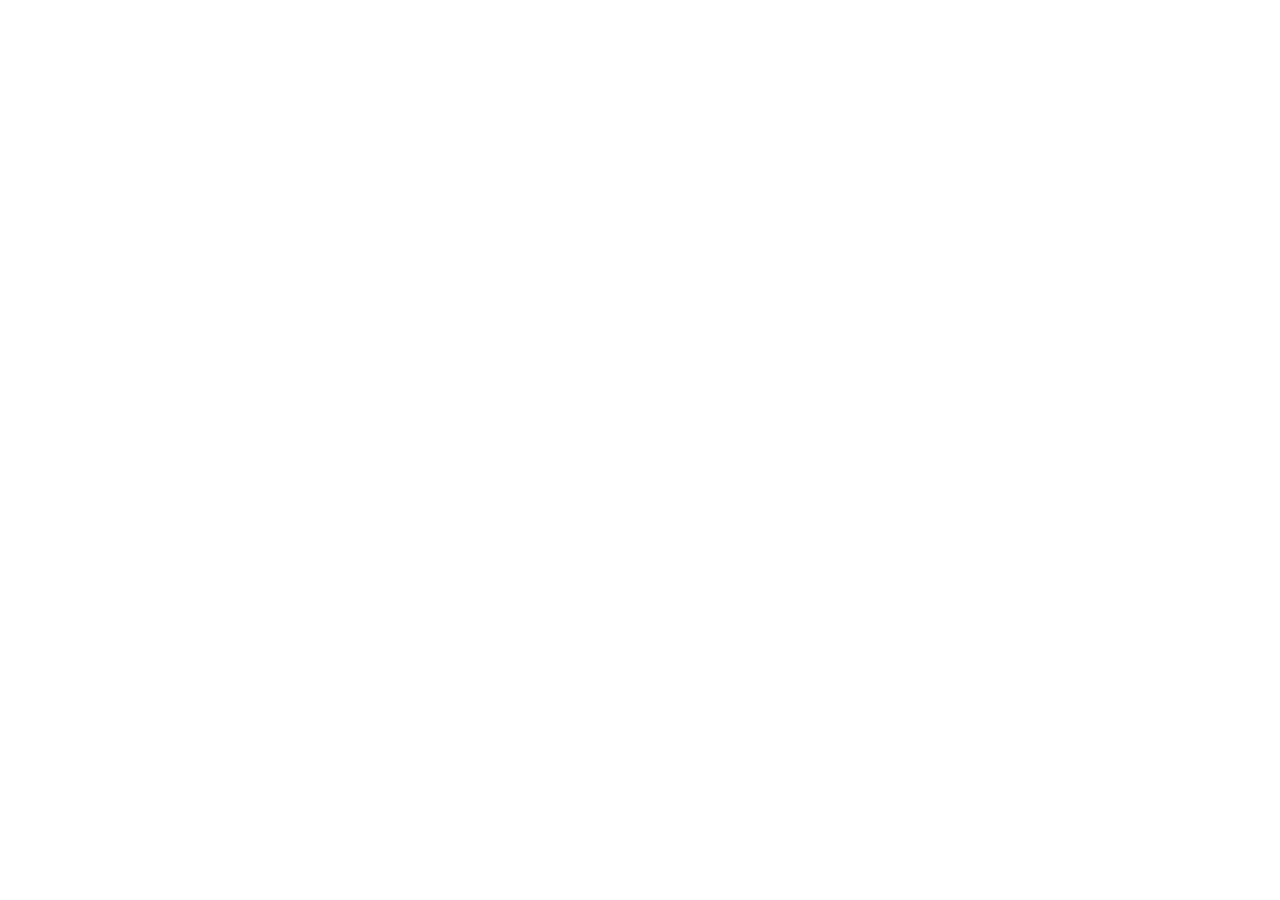
==== commit a1cc7ce2: "Updates" ====
--- a/index.html
+++ b/index.html
@@ -6,7 +6,7 @@
     <title>Lembaga Ilmiah UKM UNEJ</title>
     <meta name="description" content="Mengembangkan Inovasi, Ilmu, dan Kreativitas Mahasiswa." />
     <meta name="author" content="UKM UNEJ – Lembaga Ilmiah" />
-    <link rel="canonical" href="/" />
+    <link rel="canonical" href="/lembaga-ilmiah/" />
 
     <!-- Google Fonts: Plus Jakarta Sans -->
     <link rel="preconnect" href="https://fonts.googleapis.com" />
@@ -35,8 +35,8 @@
         ]
       }
     </script>
-    <script type="module" crossorigin src="/assets/index-B763R_a_.js"></script>
-    <link rel="stylesheet" crossorigin href="/assets/index-DGr5NS_w.css">
+    <script type="module" crossorigin src="/lembaga-ilmiah/assets/index-Y8totSPj.js"></script>
+    <link rel="stylesheet" crossorigin href="/lembaga-ilmiah/assets/index-DGr5NS_w.css">
   </head>
 
   <body>
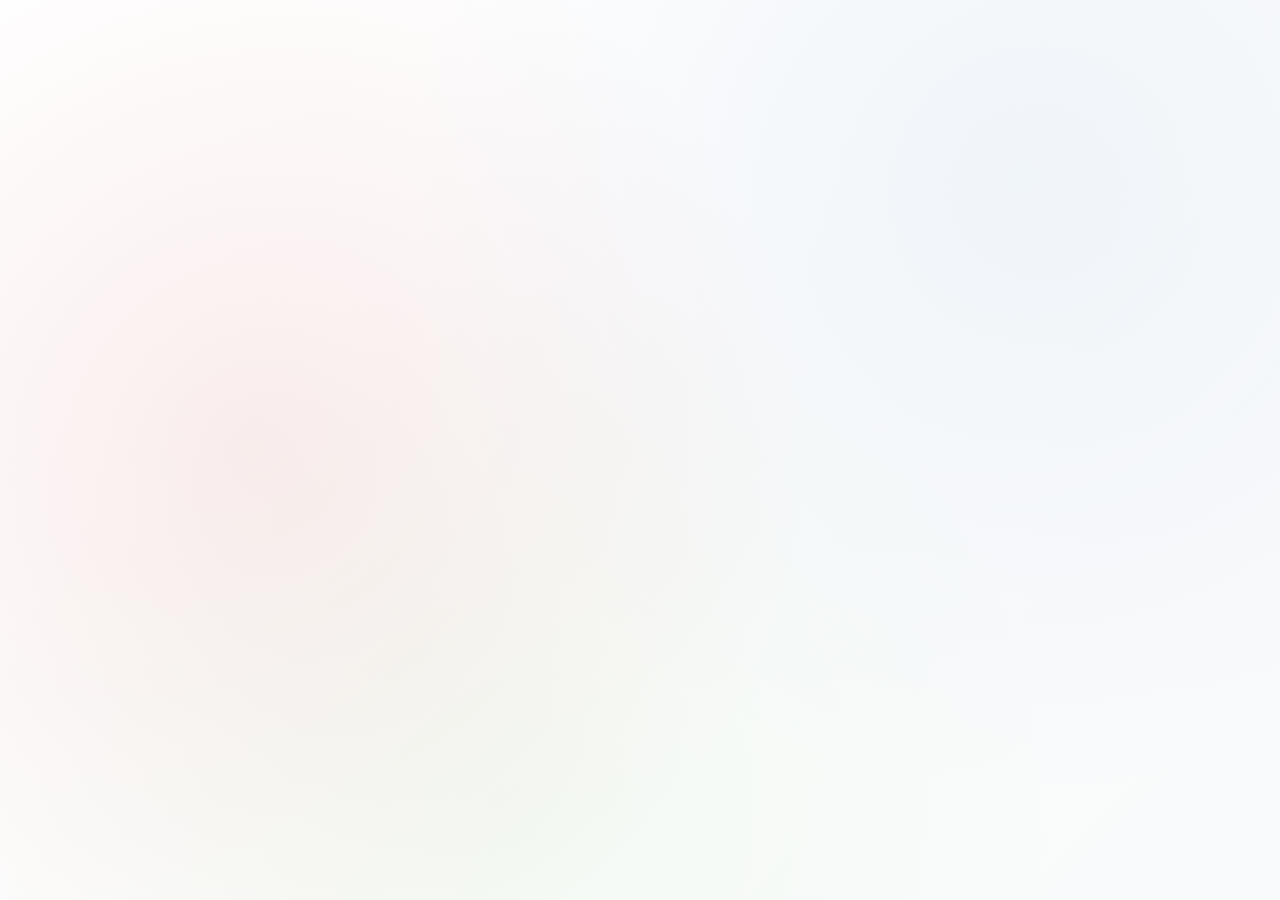
==== commit 6c0c5cd0: "Updates" ====
--- a/index.html
+++ b/index.html
@@ -6,7 +6,7 @@
     <title>Lembaga Ilmiah UKM UNEJ</title>
     <meta name="description" content="Mengembangkan Inovasi, Ilmu, dan Kreativitas Mahasiswa." />
     <meta name="author" content="UKM UNEJ – Lembaga Ilmiah" />
-    <link rel="canonical" href="/lembaga-ilmiah/" />
+    <link rel="canonical" href="/" />
 
     <!-- Google Fonts: Plus Jakarta Sans -->
     <link rel="preconnect" href="https://fonts.googleapis.com" />
@@ -35,8 +35,8 @@
         ]
       }
     </script>
-    <script type="module" crossorigin src="/lembaga-ilmiah/assets/index-Y8totSPj.js"></script>
-    <link rel="stylesheet" crossorigin href="/lembaga-ilmiah/assets/index-DGr5NS_w.css">
+    <script type="module" crossorigin src="/assets/index-DZ2ffi3r.js"></script>
+    <link rel="stylesheet" crossorigin href="/assets/index-DGr5NS_w.css">
   </head>
 
   <body>
--- a/assets/index-DGr5NS_w.css
+++ b/assets/index-DGr5NS_w.css
@@ -0,0 +1 @@
+*,:before,:after{--tw-border-spacing-x: 0;--tw-border-spacing-y: 0;--tw-translate-x: 0;--tw-translate-y: 0;--tw-rotate: 0;--tw-skew-x: 0;--tw-skew-y: 0;--tw-scale-x: 1;--tw-scale-y: 1;--tw-pan-x: ;--tw-pan-y: ;--tw-pinch-zoom: ;--tw-scroll-snap-strictness: proximity;--tw-gradient-from-position: ;--tw-gradient-via-position: ;--tw-gradient-to-position: ;--tw-ordinal: ;--tw-slashed-zero: ;--tw-numeric-figure: ;--tw-numeric-spacing: ;--tw-numeric-fraction: ;--tw-ring-inset: ;--tw-ring-offset-width: 0px;--tw-ring-offset-color: #fff;--tw-ring-color: rgb(59 130 246 / .5);--tw-ring-offset-shadow: 0 0 #0000;--tw-ring-shadow: 0 0 #0000;--tw-shadow: 0 0 #0000;--tw-shadow-colored: 0 0 #0000;--tw-blur: ;--tw-brightness: ;--tw-contrast: ;--tw-grayscale: ;--tw-hue-rotate: ;--tw-invert: ;--tw-saturate: ;--tw-sepia: ;--tw-drop-shadow: ;--tw-backdrop-blur: ;--tw-backdrop-brightness: ;--tw-backdrop-contrast: ;--tw-backdrop-grayscale: ;--tw-backdrop-hue-rotate: ;--tw-backdrop-invert: ;--tw-backdrop-opacity: ;--tw-backdrop-saturate: ;--tw-backdrop-sepia: ;--tw-contain-size: ;--tw-contain-layout: ;--tw-contain-paint: ;--tw-contain-style: }::backdrop{--tw-border-spacing-x: 0;--tw-border-spacing-y: 0;--tw-translate-x: 0;--tw-translate-y: 0;--tw-rotate: 0;--tw-skew-x: 0;--tw-skew-y: 0;--tw-scale-x: 1;--tw-scale-y: 1;--tw-pan-x: ;--tw-pan-y: ;--tw-pinch-zoom: ;--tw-scroll-snap-strictness: proximity;--tw-gradient-from-position: ;--tw-gradient-via-position: ;--tw-gradient-to-position: ;--tw-ordinal: ;--tw-slashed-zero: ;--tw-numeric-figure: ;--tw-numeric-spacing: ;--tw-numeric-fraction: ;--tw-ring-inset: ;--tw-ring-offset-width: 0px;--tw-ring-offset-color: #fff;--tw-ring-color: rgb(59 130 246 / .5);--tw-ring-offset-shadow: 0 0 #0000;--tw-ring-shadow: 0 0 #0000;--tw-shadow: 0 0 #0000;--tw-shadow-colored: 0 0 #0000;--tw-blur: ;--tw-brightness: ;--tw-contrast: ;--tw-grayscale: ;--tw-hue-rotate: ;--tw-invert: ;--tw-saturate: ;--tw-sepia: ;--tw-drop-shadow: ;--tw-backdrop-blur: ;--tw-backdrop-brightness: ;--tw-backdrop-contrast: ;--tw-backdrop-grayscale: ;--tw-backdrop-hue-rotate: ;--tw-backdrop-invert: ;--tw-backdrop-opacity: ;--tw-backdrop-saturate: ;--tw-backdrop-sepia: ;--tw-contain-size: ;--tw-contain-layout: ;--tw-contain-paint: ;--tw-contain-style: }*,:before,:after{box-sizing:border-box;border-width:0;border-style:solid;border-color:#e5e7eb}:before,:after{--tw-content: ""}html,:host{line-height:1.5;-webkit-text-size-adjust:100%;-moz-tab-size:4;-o-tab-size:4;tab-size:4;font-family:ui-sans-serif,system-ui,sans-serif,"Apple Color Emoji","Segoe UI Emoji",Segoe UI Symbol,"Noto Color Emoji";font-feature-settings:normal;font-variation-settings:normal;-webkit-tap-highlight-color:transparent}body{margin:0;line-height:inherit}hr{height:0;color:inherit;border-top-width:1px}abbr:where([title]){-webkit-text-decoration:underline dotted;text-decoration:underline dotted}h1,h2,h3,h4,h5,h6{font-size:inherit;font-weight:inherit}a{color:inherit;text-decoration:inherit}b,strong{font-weight:bolder}code,kbd,samp,pre{font-family:ui-monospace,SFMono-Regular,Menlo,Monaco,Consolas,Liberation Mono,Courier New,monospace;font-feature-settings:normal;font-variation-settings:normal;font-size:1em}small{font-size:80%}sub,sup{font-size:75%;line-height:0;position:relative;vertical-align:baseline}sub{bottom:-.25em}sup{top:-.5em}table{text-indent:0;border-color:inherit;border-collapse:collapse}button,input,optgroup,select,textarea{font-family:inherit;font-feature-settings:inherit;font-variation-settings:inherit;font-size:100%;font-weight:inherit;line-height:inherit;letter-spacing:inherit;color:inherit;margin:0;padding:0}button,select{text-transform:none}button,input:where([type=button]),input:where([type=reset]),input:where([type=submit]){-webkit-appearance:button;background-color:transparent;background-image:none}:-moz-focusring{outline:auto}:-moz-ui-invalid{box-shadow:none}progress{vertical-align:baseline}::-webkit-inner-spin-button,::-webkit-outer-spin-button{height:auto}[type=search]{-webkit-appearance:textfield;outline-offset:-2px}::-webkit-search-decoration{-webkit-appearance:none}::-webkit-file-upload-button{-webkit-appearance:button;font:inherit}summary{display:list-item}blockquote,dl,dd,h1,h2,h3,h4,h5,h6,hr,figure,p,pre{margin:0}fieldset{margin:0;padding:0}legend{padding:0}ol,ul,menu{list-style:none;margin:0;padding:0}dialog{padding:0}textarea{resize:vertical}input::-moz-placeholder,textarea::-moz-placeholder{opacity:1;color:#9ca3af}input::placeholder,textarea::placeholder{opacity:1;color:#9ca3af}button,[role=button]{cursor:pointer}:disabled{cursor:default}img,svg,video,canvas,audio,iframe,embed,object{display:block;vertical-align:middle}img,video{max-width:100%;height:auto}[hidden]:where(:not([hidden=until-found])){display:none}:root{--background: 0 0% 100%;--foreground: 0 0% 7%;--card: 0 0% 100%;--card-foreground: 0 0% 7%;--popover: 0 0% 100%;--popover-foreground: 0 0% 7%;--primary: 0 65% 51%;--primary-foreground: 0 0% 100%;--primary-light: 0 65% 65%;--primary-dark: 0 65% 35%;--secondary: 0 0% 96%;--secondary-foreground: 0 0% 7%;--muted: 0 0% 96%;--muted-foreground: 215 16% 46%;--accent: 0 0% 96%;--accent-foreground: 0 0% 7%;--destructive: 0 72% 46%;--destructive-foreground: 0 0% 100%;--border: 210 16% 93%;--input: 210 16% 93%;--ring: 0 65% 51%;--radius: 16px;--radius-button: 12px;--gradient-hero: linear-gradient(135deg, hsl(0 0% 100%) 0%, hsl(0 0% 98%) 25%, hsl(210 40% 99%) 50%, hsl(0 0% 97%) 100%);--gradient-premium: linear-gradient(135deg, hsl(0 65% 51%) 0%, hsl(0 65% 45%) 50%, hsl(15 65% 48%) 100%);--gradient-glass: linear-gradient(135deg, hsla(0 0% 100% / .1) 0%, hsla(0 0% 100% / .05) 100%);--gradient-card: linear-gradient(135deg, hsla(0 0% 100% / .8) 0%, hsla(0 0% 100% / .4) 100%);--shadow-soft: 0 8px 24px hsl(0 0% 0% / .06);--shadow-soft-lg: 0 16px 40px hsl(0 0% 0% / .08);--shadow-premium: 0 20px 60px hsl(0 0% 0% / .12);--shadow-glass: 0 8px 32px hsl(0 0% 0% / .04);--shadow-glow: 0 0 40px hsl(0 65% 51% / .15);--sidebar-background: 0 0% 98%;--sidebar-foreground: 240 5.3% 26.1%;--sidebar-primary: 0 65% 51%;--sidebar-primary-foreground: 0 0% 98%;--sidebar-accent: 240 4.8% 95.9%;--sidebar-accent-foreground: 240 5.9% 10%;--sidebar-border: 220 13% 91%;--sidebar-ring: 0 65% 51%}.dark{--background: 222.2 84% 4.9%;--foreground: 210 40% 98%;--card: 222.2 84% 4.9%;--card-foreground: 210 40% 98%;--popover: 222.2 84% 4.9%;--popover-foreground: 210 40% 98%;--primary: 0 70% 56%;--primary-foreground: 0 0% 100%;--secondary: 217.2 32.6% 17.5%;--secondary-foreground: 210 40% 98%;--muted: 217.2 32.6% 17.5%;--muted-foreground: 215 20.2% 65.1%;--accent: 217.2 32.6% 17.5%;--accent-foreground: 210 40% 98%;--destructive: 0 62.8% 30.6%;--destructive-foreground: 210 40% 98%;--border: 217.2 32.6% 17.5%;--input: 217.2 32.6% 17.5%;--ring: 0 70% 56%;--sidebar-background: 240 5.9% 10%;--sidebar-foreground: 240 4.8% 95.9%;--sidebar-primary: 0 70% 56%;--sidebar-primary-foreground: 0 0% 100%;--sidebar-accent: 240 3.7% 15.9%;--sidebar-accent-foreground: 240 4.8% 95.9%;--sidebar-border: 240 3.7% 15.9%;--sidebar-ring: 0 70% 56%}*{border-color:hsl(var(--border))}body{background-color:hsl(var(--background));font-family:Plus Jakarta Sans,ui-sans-serif,system-ui,sans-serif;color:hsl(var(--foreground));background:radial-gradient(circle at 20% 50%,hsl(0 65% 51% / .08) 0%,transparent 50%),radial-gradient(circle at 80% 20%,hsl(210 65% 51% / .06) 0%,transparent 50%),radial-gradient(circle at 40% 90%,hsl(120 65% 51% / .04) 0%,transparent 50%),linear-gradient(135deg,#fff,#fcfcfc,#f9fafb);background-attachment:fixed;min-height:100vh}html{scroll-behavior:smooth;background:radial-gradient(circle at 20% 50%,hsl(0 65% 51% / .08) 0%,transparent 50%),radial-gradient(circle at 80% 20%,hsl(210 65% 51% / .06) 0%,transparent 50%),radial-gradient(circle at 40% 90%,hsl(120 65% 51% / .04) 0%,transparent 50%),linear-gradient(135deg,#fff,#fcfcfc,#f9fafb)}.container{width:100%;margin-right:auto;margin-left:auto;padding-right:2rem;padding-left:2rem}@media (min-width: 1400px){.container{max-width:1400px}}.sr-only{position:absolute;width:1px;height:1px;padding:0;margin:-1px;overflow:hidden;clip:rect(0,0,0,0);white-space:nowrap;border-width:0}.pointer-events-none{pointer-events:none}.pointer-events-auto{pointer-events:auto}.visible{visibility:visible}.invisible{visibility:hidden}.fixed{position:fixed}.absolute{position:absolute}.relative{position:relative}.sticky{position:sticky}.inset-0{top:0;right:0;bottom:0;left:0}.inset-x-0{left:0;right:0}.inset-y-0{top:0;bottom:0}.-bottom-12{bottom:-3rem}.-bottom-6{bottom:-1.5rem}.-left-12{left:-3rem}.-left-4{left:-1rem}.-left-8{left:-2rem}.-right-12{right:-3rem}.-right-6{right:-1.5rem}.-top-12{top:-3rem}.-top-4{top:-1rem}.-top-8{top:-2rem}.bottom-0{bottom:0}.bottom-1\/4{bottom:25%}.left-0{left:0}.left-1{left:.25rem}.left-1\/2{left:50%}.left-2{left:.5rem}.left-\[50\%\]{left:50%}.right-0{right:0}.right-1{right:.25rem}.right-1\/4{right:25%}.right-2{right:.5rem}.right-3{right:.75rem}.right-4{right:1rem}.top-0{top:0}.top-1\.5{top:.375rem}.top-1\/2{top:50%}.top-2{top:.5rem}.top-3\.5{top:.875rem}.top-4{top:1rem}.top-\[1px\]{top:1px}.top-\[50\%\]{top:50%}.top-\[60\%\]{top:60%}.top-full{top:100%}.z-10{z-index:10}.z-20{z-index:20}.z-50{z-index:50}.z-\[100\]{z-index:100}.z-\[1\]{z-index:1}.order-first{order:-9999}.-mx-1{margin-left:-.25rem;margin-right:-.25rem}.mx-2{margin-left:.5rem;margin-right:.5rem}.mx-3\.5{margin-left:.875rem;margin-right:.875rem}.mx-auto{margin-left:auto;margin-right:auto}.my-0\.5{margin-top:.125rem;margin-bottom:.125rem}.my-1{margin-top:.25rem;margin-bottom:.25rem}.-ml-4{margin-left:-1rem}.-mt-4{margin-top:-1rem}.mb-1{margin-bottom:.25rem}.mb-12{margin-bottom:3rem}.mb-2{margin-bottom:.5rem}.mb-3{margin-bottom:.75rem}.mb-4{margin-bottom:1rem}.mb-6{margin-bottom:1.5rem}.ml-1{margin-left:.25rem}.ml-auto{margin-left:auto}.mr-2{margin-right:.5rem}.mt-1\.5{margin-top:.375rem}.mt-12{margin-top:3rem}.mt-2{margin-top:.5rem}.mt-20{margin-top:5rem}.mt-24{margin-top:6rem}.mt-4{margin-top:1rem}.mt-8{margin-top:2rem}.mt-auto{margin-top:auto}.block{display:block}.inline-block{display:inline-block}.flex{display:flex}.inline-flex{display:inline-flex}.table{display:table}.grid{display:grid}.hidden{display:none}.aspect-\[16\/9\]{aspect-ratio:16/9}.aspect-\[4\/3\]{aspect-ratio:4/3}.aspect-square{aspect-ratio:1 / 1}.aspect-video{aspect-ratio:16 / 9}.size-4{width:1rem;height:1rem}.h-1\.5{height:.375rem}.h-10{height:2.5rem}.h-11{height:2.75rem}.h-12{height:3rem}.h-14{height:3.5rem}.h-16{height:4rem}.h-2{height:.5rem}.h-2\.5{height:.625rem}.h-24{height:6rem}.h-3{height:.75rem}.h-3\.5{height:.875rem}.h-4{height:1rem}.h-5{height:1.25rem}.h-6{height:1.5rem}.h-7{height:1.75rem}.h-8{height:2rem}.h-9{height:2.25rem}.h-\[1px\]{height:1px}.h-\[var\(--radix-navigation-menu-viewport-height\)\]{height:var(--radix-navigation-menu-viewport-height)}.h-\[var\(--radix-select-trigger-height\)\]{height:var(--radix-select-trigger-height)}.h-auto{height:auto}.h-full{height:100%}.h-px{height:1px}.h-svh{height:100svh}.max-h-96{max-height:24rem}.max-h-\[300px\]{max-height:300px}.max-h-screen{max-height:100vh}.min-h-0{min-height:0px}.min-h-\[80px\]{min-height:80px}.min-h-screen{min-height:100vh}.min-h-svh{min-height:100svh}.w-0{width:0px}.w-1{width:.25rem}.w-10{width:2.5rem}.w-11{width:2.75rem}.w-12{width:3rem}.w-16{width:4rem}.w-2{width:.5rem}.w-2\.5{width:.625rem}.w-3{width:.75rem}.w-3\.5{width:.875rem}.w-3\/4{width:75%}.w-4{width:1rem}.w-40{width:10rem}.w-48{width:12rem}.w-5{width:1.25rem}.w-52{width:13rem}.w-64{width:16rem}.w-7{width:1.75rem}.w-72{width:18rem}.w-8{width:2rem}.w-9{width:2.25rem}.w-\[--sidebar-width\]{width:var(--sidebar-width)}.w-\[100px\]{width:100px}.w-\[1px\]{width:1px}.w-auto{width:auto}.w-full{width:100%}.w-max{width:-moz-max-content;width:max-content}.w-px{width:1px}.min-w-0{min-width:0px}.min-w-5{min-width:1.25rem}.min-w-\[12rem\]{min-width:12rem}.min-w-\[8rem\]{min-width:8rem}.min-w-\[var\(--radix-select-trigger-width\)\]{min-width:var(--radix-select-trigger-width)}.min-w-fit{min-width:-moz-fit-content;min-width:fit-content}.max-w-2xl{max-width:42rem}.max-w-4xl{max-width:56rem}.max-w-6xl{max-width:72rem}.max-w-\[--skeleton-width\]{max-width:var(--skeleton-width)}.max-w-lg{max-width:32rem}.max-w-max{max-width:-moz-max-content;max-width:max-content}.max-w-xl{max-width:36rem}.flex-1{flex:1 1 0%}.flex-shrink-0,.shrink-0{flex-shrink:0}.grow{flex-grow:1}.grow-0{flex-grow:0}.basis-full{flex-basis:100%}.caption-bottom{caption-side:bottom}.border-collapse{border-collapse:collapse}.-translate-x-1\/2{--tw-translate-x: -50%;transform:translate(var(--tw-translate-x),var(--tw-translate-y)) rotate(var(--tw-rotate)) skew(var(--tw-skew-x)) skewY(var(--tw-skew-y)) scaleX(var(--tw-scale-x)) scaleY(var(--tw-scale-y))}.-translate-x-px{--tw-translate-x: -1px;transform:translate(var(--tw-translate-x),var(--tw-translate-y)) rotate(var(--tw-rotate)) skew(var(--tw-skew-x)) skewY(var(--tw-skew-y)) scaleX(var(--tw-scale-x)) scaleY(var(--tw-scale-y))}.-translate-y-1\/2{--tw-translate-y: -50%;transform:translate(var(--tw-translate-x),var(--tw-translate-y)) rotate(var(--tw-rotate)) skew(var(--tw-skew-x)) skewY(var(--tw-skew-y)) scaleX(var(--tw-scale-x)) scaleY(var(--tw-scale-y))}.translate-x-\[-50\%\]{--tw-translate-x: -50%;transform:translate(var(--tw-translate-x),var(--tw-translate-y)) rotate(var(--tw-rotate)) skew(var(--tw-skew-x)) skewY(var(--tw-skew-y)) scaleX(var(--tw-scale-x)) scaleY(var(--tw-scale-y))}.translate-x-px{--tw-translate-x: 1px;transform:translate(var(--tw-translate-x),var(--tw-translate-y)) rotate(var(--tw-rotate)) skew(var(--tw-skew-x)) skewY(var(--tw-skew-y)) scaleX(var(--tw-scale-x)) scaleY(var(--tw-scale-y))}.translate-y-\[-50\%\]{--tw-translate-y: -50%;transform:translate(var(--tw-translate-x),var(--tw-translate-y)) rotate(var(--tw-rotate)) skew(var(--tw-skew-x)) skewY(var(--tw-skew-y)) scaleX(var(--tw-scale-x)) scaleY(var(--tw-scale-y))}.rotate-45{--tw-rotate: 45deg;transform:translate(var(--tw-translate-x),var(--tw-translate-y)) rotate(var(--tw-rotate)) skew(var(--tw-skew-x)) skewY(var(--tw-skew-y)) scaleX(var(--tw-scale-x)) scaleY(var(--tw-scale-y))}.rotate-90{--tw-rotate: 90deg;transform:translate(var(--tw-translate-x),var(--tw-translate-y)) rotate(var(--tw-rotate)) skew(var(--tw-skew-x)) skewY(var(--tw-skew-y)) scaleX(var(--tw-scale-x)) scaleY(var(--tw-scale-y))}.transform{transform:translate(var(--tw-translate-x),var(--tw-translate-y)) rotate(var(--tw-rotate)) skew(var(--tw-skew-x)) skewY(var(--tw-skew-y)) scaleX(var(--tw-scale-x)) scaleY(var(--tw-scale-y))}@keyframes pulse{50%{opacity:.5}}.animate-pulse{animation:pulse 2s cubic-bezier(.4,0,.6,1) infinite}.cursor-default{cursor:default}.cursor-pointer{cursor:pointer}.touch-none{touch-action:none}.select-none{-webkit-user-select:none;-moz-user-select:none;user-select:none}.list-none{list-style-type:none}.grid-cols-1{grid-template-columns:repeat(1,minmax(0,1fr))}.grid-cols-2{grid-template-columns:repeat(2,minmax(0,1fr))}.flex-row{flex-direction:row}.flex-col{flex-direction:column}.flex-col-reverse{flex-direction:column-reverse}.flex-wrap{flex-wrap:wrap}.items-start{align-items:flex-start}.items-end{align-items:flex-end}.items-center{align-items:center}.items-stretch{align-items:stretch}.justify-center{justify-content:center}.justify-between{justify-content:space-between}.gap-1{gap:.25rem}.gap-1\.5{gap:.375rem}.gap-12{gap:3rem}.gap-2{gap:.5rem}.gap-3{gap:.75rem}.gap-4{gap:1rem}.gap-6{gap:1.5rem}.space-x-1>:not([hidden])~:not([hidden]){--tw-space-x-reverse: 0;margin-right:calc(.25rem * var(--tw-space-x-reverse));margin-left:calc(.25rem * calc(1 - var(--tw-space-x-reverse)))}.space-x-4>:not([hidden])~:not([hidden]){--tw-space-x-reverse: 0;margin-right:calc(1rem * var(--tw-space-x-reverse));margin-left:calc(1rem * calc(1 - var(--tw-space-x-reverse)))}.space-y-1>:not([hidden])~:not([hidden]){--tw-space-y-reverse: 0;margin-top:calc(.25rem * calc(1 - var(--tw-space-y-reverse)));margin-bottom:calc(.25rem * var(--tw-space-y-reverse))}.space-y-1\.5>:not([hidden])~:not([hidden]){--tw-space-y-reverse: 0;margin-top:calc(.375rem * calc(1 - var(--tw-space-y-reverse)));margin-bottom:calc(.375rem * var(--tw-space-y-reverse))}.space-y-2>:not([hidden])~:not([hidden]){--tw-space-y-reverse: 0;margin-top:calc(.5rem * calc(1 - var(--tw-space-y-reverse)));margin-bottom:calc(.5rem * var(--tw-space-y-reverse))}.space-y-3>:not([hidden])~:not([hidden]){--tw-space-y-reverse: 0;margin-top:calc(.75rem * calc(1 - var(--tw-space-y-reverse)));margin-bottom:calc(.75rem * var(--tw-space-y-reverse))}.space-y-4>:not([hidden])~:not([hidden]){--tw-space-y-reverse: 0;margin-top:calc(1rem * calc(1 - var(--tw-space-y-reverse)));margin-bottom:calc(1rem * var(--tw-space-y-reverse))}.space-y-5>:not([hidden])~:not([hidden]){--tw-space-y-reverse: 0;margin-top:calc(1.25rem * calc(1 - var(--tw-space-y-reverse)));margin-bottom:calc(1.25rem * var(--tw-space-y-reverse))}.space-y-6>:not([hidden])~:not([hidden]){--tw-space-y-reverse: 0;margin-top:calc(1.5rem * calc(1 - var(--tw-space-y-reverse)));margin-bottom:calc(1.5rem * var(--tw-space-y-reverse))}.space-y-8>:not([hidden])~:not([hidden]){--tw-space-y-reverse: 0;margin-top:calc(2rem * calc(1 - var(--tw-space-y-reverse)));margin-bottom:calc(2rem * var(--tw-space-y-reverse))}.divide-y>:not([hidden])~:not([hidden]){--tw-divide-y-reverse: 0;border-top-width:calc(1px * calc(1 - var(--tw-divide-y-reverse)));border-bottom-width:calc(1px * var(--tw-divide-y-reverse))}.divide-border\/10>:not([hidden])~:not([hidden]){border-color:hsl(var(--border) / .1)}.self-start{align-self:flex-start}.overflow-auto{overflow:auto}.overflow-hidden{overflow:hidden}.overflow-y-auto{overflow-y:auto}.overflow-x-hidden{overflow-x:hidden}.whitespace-nowrap{white-space:nowrap}.break-words{overflow-wrap:break-word}.rounded-2xl{border-radius:1rem}.rounded-\[2px\]{border-radius:2px}.rounded-\[inherit\]{border-radius:inherit}.rounded-\[var\(--radius\)\]{border-radius:var(--radius)}.rounded-\[var\(--radius-button\)\]{border-radius:var(--radius-button)}.rounded-full{border-radius:9999px}.rounded-lg{border-radius:var(--radius)}.rounded-md{border-radius:calc(var(--radius) - 4px)}.rounded-sm{border-radius:calc(var(--radius) - 8px)}.rounded-xl{border-radius:.75rem}.rounded-t-\[10px\]{border-top-left-radius:10px;border-top-right-radius:10px}.rounded-tl-sm{border-top-left-radius:calc(var(--radius) - 8px)}.border{border-width:1px}.border-0{border-width:0px}.border-2{border-width:2px}.border-\[1\.5px\]{border-width:1.5px}.border-y{border-top-width:1px;border-bottom-width:1px}.border-b{border-bottom-width:1px}.border-l{border-left-width:1px}.border-r{border-right-width:1px}.border-t{border-top-width:1px}.border-dashed{border-style:dashed}.border-\[--color-border\]{border-color:var(--color-border)}.border-border\/20{border-color:hsl(var(--border) / .2)}.border-border\/50{border-color:hsl(var(--border) / .5)}.border-destructive{border-color:hsl(var(--destructive))}.border-destructive\/50{border-color:hsl(var(--destructive) / .5)}.border-input{border-color:hsl(var(--input))}.border-primary{border-color:hsl(var(--primary))}.border-sidebar-border{border-color:hsl(var(--sidebar-border))}.border-transparent{border-color:transparent}.border-white\/10{border-color:#ffffff1a}.border-white\/20{border-color:#fff3}.border-l-transparent{border-left-color:transparent}.border-t-transparent{border-top-color:transparent}.bg-\[--color-bg\]{background-color:var(--color-bg)}.bg-accent{background-color:hsl(var(--accent))}.bg-background{background-color:hsl(var(--background))}.bg-black\/80{background-color:#000c}.bg-border{background-color:hsl(var(--border))}.bg-card{background-color:hsl(var(--card))}.bg-destructive{background-color:hsl(var(--destructive))}.bg-foreground{background-color:hsl(var(--foreground))}.bg-green-500{--tw-bg-opacity: 1;background-color:rgb(34 197 94 / var(--tw-bg-opacity, 1))}.bg-muted{background-color:hsl(var(--muted))}.bg-muted\/50{background-color:hsl(var(--muted) / .5)}.bg-popover{background-color:hsl(var(--popover))}.bg-primary{background-color:hsl(var(--primary))}.bg-secondary{background-color:hsl(var(--secondary))}.bg-secondary\/50{background-color:hsl(var(--secondary) / .5)}.bg-sidebar{background-color:hsl(var(--sidebar-background))}.bg-sidebar-border{background-color:hsl(var(--sidebar-border))}.bg-transparent{background-color:transparent}.bg-gradient-to-br{background-image:linear-gradient(to bottom right,var(--tw-gradient-stops))}.bg-gradient-to-r{background-image:linear-gradient(to right,var(--tw-gradient-stops))}.from-blue-500{--tw-gradient-from: #3b82f6 var(--tw-gradient-from-position);--tw-gradient-to: rgb(59 130 246 / 0) var(--tw-gradient-to-position);--tw-gradient-stops: var(--tw-gradient-from), var(--tw-gradient-to)}.from-blue-500\/10{--tw-gradient-from: rgb(59 130 246 / .1) var(--tw-gradient-from-position);--tw-gradient-to: rgb(59 130 246 / 0) var(--tw-gradient-to-position);--tw-gradient-stops: var(--tw-gradient-from), var(--tw-gradient-to)}.from-green-500{--tw-gradient-from: #22c55e var(--tw-gradient-from-position);--tw-gradient-to: rgb(34 197 94 / 0) var(--tw-gradient-to-position);--tw-gradient-stops: var(--tw-gradient-from), var(--tw-gradient-to)}.from-orange-500{--tw-gradient-from: #f97316 var(--tw-gradient-from-position);--tw-gradient-to: rgb(249 115 22 / 0) var(--tw-gradient-to-position);--tw-gradient-stops: var(--tw-gradient-from), var(--tw-gradient-to)}.from-primary{--tw-gradient-from: hsl(var(--primary)) var(--tw-gradient-from-position);--tw-gradient-to: hsl(var(--primary) / 0) var(--tw-gradient-to-position);--tw-gradient-stops: var(--tw-gradient-from), var(--tw-gradient-to)}.from-primary\/10{--tw-gradient-from: hsl(var(--primary) / .1) var(--tw-gradient-from-position);--tw-gradient-to: hsl(var(--primary) / 0) var(--tw-gradient-to-position);--tw-gradient-stops: var(--tw-gradient-from), var(--tw-gradient-to)}.from-purple-500{--tw-gradient-from: #a855f7 var(--tw-gradient-from-position);--tw-gradient-to: rgb(168 85 247 / 0) var(--tw-gradient-to-position);--tw-gradient-stops: var(--tw-gradient-from), var(--tw-gradient-to)}.from-secondary{--tw-gradient-from: hsl(var(--secondary)) var(--tw-gradient-from-position);--tw-gradient-to: hsl(var(--secondary) / 0) var(--tw-gradient-to-position);--tw-gradient-stops: var(--tw-gradient-from), var(--tw-gradient-to)}.to-blue-500\/5{--tw-gradient-to: rgb(59 130 246 / .05) var(--tw-gradient-to-position)}.to-blue-600{--tw-gradient-to: #2563eb var(--tw-gradient-to-position)}.to-green-600{--tw-gradient-to: #16a34a var(--tw-gradient-to-position)}.to-muted{--tw-gradient-to: hsl(var(--muted)) var(--tw-gradient-to-position)}.to-orange-600{--tw-gradient-to: #ea580c var(--tw-gradient-to-position)}.to-primary\/5{--tw-gradient-to: hsl(var(--primary) / .05) var(--tw-gradient-to-position)}.to-purple-600{--tw-gradient-to: #9333ea var(--tw-gradient-to-position)}.fill-current{fill:currentColor}.object-cover{-o-object-fit:cover;object-fit:cover}.p-0{padding:0}.p-1{padding:.25rem}.p-2{padding:.5rem}.p-3{padding:.75rem}.p-4{padding:1rem}.p-5{padding:1.25rem}.p-6{padding:1.5rem}.p-\[1px\]{padding:1px}.px-1{padding-left:.25rem;padding-right:.25rem}.px-2{padding-left:.5rem;padding-right:.5rem}.px-2\.5{padding-left:.625rem;padding-right:.625rem}.px-3{padding-left:.75rem;padding-right:.75rem}.px-4{padding-left:1rem;padding-right:1rem}.px-5{padding-left:1.25rem;padding-right:1.25rem}.px-7{padding-left:1.75rem;padding-right:1.75rem}.px-8{padding-left:2rem;padding-right:2rem}.py-0\.5{padding-top:.125rem;padding-bottom:.125rem}.py-1{padding-top:.25rem;padding-bottom:.25rem}.py-1\.5{padding-top:.375rem;padding-bottom:.375rem}.py-16{padding-top:4rem;padding-bottom:4rem}.py-2{padding-top:.5rem;padding-bottom:.5rem}.py-3{padding-top:.75rem;padding-bottom:.75rem}.py-4{padding-top:1rem;padding-bottom:1rem}.py-5{padding-top:1.25rem;padding-bottom:1.25rem}.py-6{padding-top:1.5rem;padding-bottom:1.5rem}.py-8{padding-top:2rem;padding-bottom:2rem}.pb-3{padding-bottom:.75rem}.pb-4{padding-bottom:1rem}.pl-2\.5{padding-left:.625rem}.pl-4{padding-left:1rem}.pl-8{padding-left:2rem}.pr-2{padding-right:.5rem}.pr-2\.5{padding-right:.625rem}.pr-8{padding-right:2rem}.pt-0{padding-top:0}.pt-1{padding-top:.25rem}.pt-3{padding-top:.75rem}.pt-4{padding-top:1rem}.text-left{text-align:left}.text-center{text-align:center}.align-middle{vertical-align:middle}.font-mono{font-family:ui-monospace,SFMono-Regular,Menlo,Monaco,Consolas,Liberation Mono,Courier New,monospace}.text-2xl{font-size:1.5rem;line-height:2rem}.text-3xl{font-size:1.875rem;line-height:2.25rem}.text-4xl{font-size:2.25rem;line-height:2.5rem}.text-\[0\.8rem\]{font-size:.8rem}.text-base{font-size:1rem;line-height:1.5rem}.text-lg{font-size:1.125rem;line-height:1.75rem}.text-sm{font-size:.875rem;line-height:1.25rem}.text-xl{font-size:1.25rem;line-height:1.75rem}.text-xs{font-size:.75rem;line-height:1rem}.font-black{font-weight:900}.font-bold{font-weight:700}.font-light{font-weight:300}.font-medium{font-weight:500}.font-normal{font-weight:400}.font-semibold{font-weight:600}.tabular-nums{--tw-numeric-spacing: tabular-nums;font-variant-numeric:var(--tw-ordinal) var(--tw-slashed-zero) var(--tw-numeric-figure) var(--tw-numeric-spacing) var(--tw-numeric-fraction)}.leading-\[0\.9\]{line-height:.9}.leading-none{line-height:1}.leading-relaxed{line-height:1.625}.leading-tight{line-height:1.25}.tracking-tight{letter-spacing:-.025em}.tracking-widest{letter-spacing:.1em}.text-accent-foreground{color:hsl(var(--accent-foreground))}.text-card-foreground{color:hsl(var(--card-foreground))}.text-current{color:currentColor}.text-destructive{color:hsl(var(--destructive))}.text-destructive-foreground{color:hsl(var(--destructive-foreground))}.text-foreground{color:hsl(var(--foreground))}.text-foreground\/50{color:hsl(var(--foreground) / .5)}.text-muted-foreground{color:hsl(var(--muted-foreground))}.text-muted-foreground\/80{color:hsl(var(--muted-foreground) / .8)}.text-popover-foreground{color:hsl(var(--popover-foreground))}.text-primary{color:hsl(var(--primary))}.text-primary-foreground{color:hsl(var(--primary-foreground))}.text-secondary-foreground{color:hsl(var(--secondary-foreground))}.text-sidebar-foreground{color:hsl(var(--sidebar-foreground))}.text-sidebar-foreground\/70{color:hsl(var(--sidebar-foreground) / .7)}.text-white{--tw-text-opacity: 1;color:rgb(255 255 255 / var(--tw-text-opacity, 1))}.underline-offset-4{text-underline-offset:4px}.opacity-0{opacity:0}.opacity-50{opacity:.5}.opacity-60{opacity:.6}.opacity-70{opacity:.7}.opacity-90{opacity:.9}.shadow-\[0_0_0_1px_hsl\(var\(--sidebar-border\)\)\]{--tw-shadow: 0 0 0 1px hsl(var(--sidebar-border));--tw-shadow-colored: 0 0 0 1px var(--tw-shadow-color);box-shadow:var(--tw-ring-offset-shadow, 0 0 #0000),var(--tw-ring-shadow, 0 0 #0000),var(--tw-shadow)}.shadow-lg{--tw-shadow: 0 10px 15px -3px rgb(0 0 0 / .1), 0 4px 6px -4px rgb(0 0 0 / .1);--tw-shadow-colored: 0 10px 15px -3px var(--tw-shadow-color), 0 4px 6px -4px var(--tw-shadow-color);box-shadow:var(--tw-ring-offset-shadow, 0 0 #0000),var(--tw-ring-shadow, 0 0 #0000),var(--tw-shadow)}.shadow-md{--tw-shadow: 0 4px 6px -1px rgb(0 0 0 / .1), 0 2px 4px -2px rgb(0 0 0 / .1);--tw-shadow-colored: 0 4px 6px -1px var(--tw-shadow-color), 0 2px 4px -2px var(--tw-shadow-color);box-shadow:var(--tw-ring-offset-shadow, 0 0 #0000),var(--tw-ring-shadow, 0 0 #0000),var(--tw-shadow)}.shadow-none{--tw-shadow: 0 0 #0000;--tw-shadow-colored: 0 0 #0000;box-shadow:var(--tw-ring-offset-shadow, 0 0 #0000),var(--tw-ring-shadow, 0 0 #0000),var(--tw-shadow)}.shadow-xl{--tw-shadow: 0 20px 25px -5px rgb(0 0 0 / .1), 0 8px 10px -6px rgb(0 0 0 / .1);--tw-shadow-colored: 0 20px 25px -5px var(--tw-shadow-color), 0 8px 10px -6px var(--tw-shadow-color);box-shadow:var(--tw-ring-offset-shadow, 0 0 #0000),var(--tw-ring-shadow, 0 0 #0000),var(--tw-shadow)}.shadow-\[var\(--shadow-glass\)\]{--tw-shadow-color: var(--shadow-glass);--tw-shadow: var(--tw-shadow-colored)}.shadow-\[var\(--shadow-premium\)\]{--tw-shadow-color: var(--shadow-premium);--tw-shadow: var(--tw-shadow-colored)}.shadow-\[var\(--shadow-soft\)\]{--tw-shadow-color: var(--shadow-soft);--tw-shadow: var(--tw-shadow-colored)}.outline-none{outline:2px solid transparent;outline-offset:2px}.outline{outline-style:solid}.ring-0{--tw-ring-offset-shadow: var(--tw-ring-inset) 0 0 0 var(--tw-ring-offset-width) var(--tw-ring-offset-color);--tw-ring-shadow: var(--tw-ring-inset) 0 0 0 calc(0px + var(--tw-ring-offset-width)) var(--tw-ring-color);box-shadow:var(--tw-ring-offset-shadow),var(--tw-ring-shadow),var(--tw-shadow, 0 0 #0000)}.ring-2{--tw-ring-offset-shadow: var(--tw-ring-inset) 0 0 0 var(--tw-ring-offset-width) var(--tw-ring-offset-color);--tw-ring-shadow: var(--tw-ring-inset) 0 0 0 calc(2px + var(--tw-ring-offset-width)) var(--tw-ring-color);box-shadow:var(--tw-ring-offset-shadow),var(--tw-ring-shadow),var(--tw-shadow, 0 0 #0000)}.ring-ring{--tw-ring-color: hsl(var(--ring))}.ring-sidebar-ring{--tw-ring-color: hsl(var(--sidebar-ring))}.ring-offset-background{--tw-ring-offset-color: hsl(var(--background))}.blur-lg{--tw-blur: blur(16px);filter:var(--tw-blur) var(--tw-brightness) var(--tw-contrast) var(--tw-grayscale) var(--tw-hue-rotate) var(--tw-invert) var(--tw-saturate) var(--tw-sepia) var(--tw-drop-shadow)}.blur-xl{--tw-blur: blur(24px);filter:var(--tw-blur) var(--tw-brightness) var(--tw-contrast) var(--tw-grayscale) var(--tw-hue-rotate) var(--tw-invert) var(--tw-saturate) var(--tw-sepia) var(--tw-drop-shadow)}.filter{filter:var(--tw-blur) var(--tw-brightness) var(--tw-contrast) var(--tw-grayscale) var(--tw-hue-rotate) var(--tw-invert) var(--tw-saturate) var(--tw-sepia) var(--tw-drop-shadow)}.backdrop-blur-sm{--tw-backdrop-blur: blur(4px);-webkit-backdrop-filter:var(--tw-backdrop-blur) var(--tw-backdrop-brightness) var(--tw-backdrop-contrast) var(--tw-backdrop-grayscale) var(--tw-backdrop-hue-rotate) var(--tw-backdrop-invert) var(--tw-backdrop-opacity) var(--tw-backdrop-saturate) var(--tw-backdrop-sepia);backdrop-filter:var(--tw-backdrop-blur) var(--tw-backdrop-brightness) var(--tw-backdrop-contrast) var(--tw-backdrop-grayscale) var(--tw-backdrop-hue-rotate) var(--tw-backdrop-invert) var(--tw-backdrop-opacity) var(--tw-backdrop-saturate) var(--tw-backdrop-sepia)}.backdrop-blur-xl{--tw-backdrop-blur: blur(24px);-webkit-backdrop-filter:var(--tw-backdrop-blur) var(--tw-backdrop-brightness) var(--tw-backdrop-contrast) var(--tw-backdrop-grayscale) var(--tw-backdrop-hue-rotate) var(--tw-backdrop-invert) var(--tw-backdrop-opacity) var(--tw-backdrop-saturate) var(--tw-backdrop-sepia);backdrop-filter:var(--tw-backdrop-blur) var(--tw-backdrop-brightness) var(--tw-backdrop-contrast) var(--tw-backdrop-grayscale) var(--tw-backdrop-hue-rotate) var(--tw-backdrop-invert) var(--tw-backdrop-opacity) var(--tw-backdrop-saturate) var(--tw-backdrop-sepia)}.transition{transition-property:color,background-color,border-color,text-decoration-color,fill,stroke,opacity,box-shadow,transform,filter,-webkit-backdrop-filter;transition-property:color,background-color,border-color,text-decoration-color,fill,stroke,opacity,box-shadow,transform,filter,backdrop-filter;transition-property:color,background-color,border-color,text-decoration-color,fill,stroke,opacity,box-shadow,transform,filter,backdrop-filter,-webkit-backdrop-filter;transition-timing-function:cubic-bezier(.4,0,.2,1);transition-duration:.15s}.transition-\[left\,right\,width\]{transition-property:left,right,width;transition-timing-function:cubic-bezier(.4,0,.2,1);transition-duration:.15s}.transition-\[margin\,opa\]{transition-property:margin,opa;transition-timing-function:cubic-bezier(.4,0,.2,1);transition-duration:.15s}.transition-\[width\,height\,padding\]{transition-property:width,height,padding;transition-timing-function:cubic-bezier(.4,0,.2,1);transition-duration:.15s}.transition-\[width\]{transition-property:width;transition-timing-function:cubic-bezier(.4,0,.2,1);transition-duration:.15s}.transition-all{transition-property:all;transition-timing-function:cubic-bezier(.4,0,.2,1);transition-duration:.15s}.transition-colors{transition-property:color,background-color,border-color,text-decoration-color,fill,stroke;transition-timing-function:cubic-bezier(.4,0,.2,1);transition-duration:.15s}.transition-opacity{transition-property:opacity;transition-timing-function:cubic-bezier(.4,0,.2,1);transition-duration:.15s}.transition-shadow{transition-property:box-shadow;transition-timing-function:cubic-bezier(.4,0,.2,1);transition-duration:.15s}.transition-transform{transition-property:transform;transition-timing-function:cubic-bezier(.4,0,.2,1);transition-duration:.15s}.duration-1000{transition-duration:1s}.duration-200{transition-duration:.2s}.duration-300{transition-duration:.3s}.duration-500{transition-duration:.5s}.ease-in-out{transition-timing-function:cubic-bezier(.4,0,.2,1)}.ease-linear{transition-timing-function:linear}@keyframes enter{0%{opacity:var(--tw-enter-opacity, 1);transform:translate3d(var(--tw-enter-translate-x, 0),var(--tw-enter-translate-y, 0),0) scale3d(var(--tw-enter-scale, 1),var(--tw-enter-scale, 1),var(--tw-enter-scale, 1)) rotate(var(--tw-enter-rotate, 0))}}@keyframes exit{to{opacity:var(--tw-exit-opacity, 1);transform:translate3d(var(--tw-exit-translate-x, 0),var(--tw-exit-translate-y, 0),0) scale3d(var(--tw-exit-scale, 1),var(--tw-exit-scale, 1),var(--tw-exit-scale, 1)) rotate(var(--tw-exit-rotate, 0))}}.animate-in{animation-name:enter;animation-duration:.15s;--tw-enter-opacity: initial;--tw-enter-scale: initial;--tw-enter-rotate: initial;--tw-enter-translate-x: initial;--tw-enter-translate-y: initial}.fade-in-0{--tw-enter-opacity: 0}.fade-in-80{--tw-enter-opacity: .8}.zoom-in-95{--tw-enter-scale: .95}.duration-1000{animation-duration:1s}.duration-200{animation-duration:.2s}.duration-300{animation-duration:.3s}.duration-500{animation-duration:.5s}.ease-in-out{animation-timing-function:cubic-bezier(.4,0,.2,1)}.ease-linear{animation-timing-function:linear}.story-link{position:relative;display:inline-block}.story-link:after{position:absolute;bottom:0;left:0;height:.125rem;width:100%;transform-origin:bottom right;--tw-scale-x: 0;transform:translate(var(--tw-translate-x),var(--tw-translate-y)) rotate(var(--tw-rotate)) skew(var(--tw-skew-x)) skewY(var(--tw-skew-y)) scaleX(var(--tw-scale-x)) scaleY(var(--tw-scale-y));background-color:hsl(var(--primary));transition-property:transform;transition-timing-function:cubic-bezier(.4,0,.2,1);transition-duration:.3s;--tw-content: "";content:var(--tw-content);animation-duration:.3s}.story-link:hover:after{transform-origin:bottom left;content:var(--tw-content);--tw-scale-x: 1;transform:translate(var(--tw-translate-x),var(--tw-translate-y)) rotate(var(--tw-rotate)) skew(var(--tw-skew-x)) skewY(var(--tw-skew-y)) scaleX(var(--tw-scale-x)) scaleY(var(--tw-scale-y))}.hover-scale{transition-property:transform;transition-timing-function:cubic-bezier(.4,0,.2,1);transition-duration:.2s;animation-duration:.2s}.hover-scale:hover{--tw-scale-x: 1.05;--tw-scale-y: 1.05;transform:translate(var(--tw-translate-x),var(--tw-translate-y)) rotate(var(--tw-rotate)) skew(var(--tw-skew-x)) skewY(var(--tw-skew-y)) scaleX(var(--tw-scale-x)) scaleY(var(--tw-scale-y))}.hero-premium{position:relative;background:transparent;overflow:hidden}.hero-premium:before{content:"";position:absolute;top:0;left:0;right:0;bottom:0;background:radial-gradient(ellipse 1200px 600px at 50% 0%,hsl(0 65% 51% / .06),transparent);pointer-events:none}.floating-card{background:var(--gradient-card);-webkit-backdrop-filter:blur(20px);backdrop-filter:blur(20px);border:1px solid hsl(0 0% 100% / .3);box-shadow:var(--shadow-glass),inset 0 1px #ffffff4d}.premium-button{background:var(--gradient-premium);box-shadow:var(--shadow-glow),var(--shadow-soft);transition:all .3s cubic-bezier(.4,0,.2,1)}.premium-button:hover{transform:translateY(-2px);box-shadow:var(--shadow-glow),var(--shadow-premium)}.glass-morphism{background:linear-gradient(135deg,#fff6,#fff3);-webkit-backdrop-filter:blur(20px);backdrop-filter:blur(20px);border:1px solid hsla(0 0% 100% / .3)}.section-background{background:linear-gradient(135deg,#fffc,#fff9);-webkit-backdrop-filter:blur(10px);backdrop-filter:blur(10px);border-top:1px solid hsla(0 0% 100% / .2);border-bottom:1px solid hsla(0 0% 100% / .2)}.text-gradient{background:var(--gradient-premium);-webkit-background-clip:text;-webkit-text-fill-color:transparent;background-clip:text}.animate-float{animation:float 6s ease-in-out infinite}.animate-float-delayed{animation:float 6s ease-in-out infinite 2s}.animate-slide-up{animation:slideUp .8s ease-out forwards;opacity:0;transform:translateY(30px)}.animate-slide-up-delayed{animation:slideUp .8s ease-out .2s forwards;opacity:0;transform:translateY(30px)}.animate-slide-up-delayed-2{animation:slideUp .8s ease-out .4s forwards;opacity:0;transform:translateY(30px)}@keyframes float{0%,to{transform:translateY(0) rotate(0)}33%{transform:translateY(-10px) rotate(1deg)}66%{transform:translateY(-5px) rotate(-1deg)}}@keyframes slideUp{to{opacity:1;transform:translateY(0)}}.sparkle:after{content:"✨";position:absolute;top:-10px;right:-10px;animation:sparkle 2s infinite}@keyframes sparkle{0%,to{opacity:0;transform:scale(.8)}50%{opacity:1;transform:scale(1.2)}}.file\:border-0::file-selector-button{border-width:0px}.file\:bg-transparent::file-selector-button{background-color:transparent}.file\:text-sm::file-selector-button{font-size:.875rem;line-height:1.25rem}.file\:font-medium::file-selector-button{font-weight:500}.file\:text-foreground::file-selector-button{color:hsl(var(--foreground))}.placeholder\:text-muted-foreground::-moz-placeholder{color:hsl(var(--muted-foreground))}.placeholder\:text-muted-foreground::placeholder{color:hsl(var(--muted-foreground))}.after\:absolute:after{content:var(--tw-content);position:absolute}.after\:-inset-2:after{content:var(--tw-content);top:-.5rem;right:-.5rem;bottom:-.5rem;left:-.5rem}.after\:inset-y-0:after{content:var(--tw-content);top:0;bottom:0}.after\:left-1\/2:after{content:var(--tw-content);left:50%}.after\:w-1:after{content:var(--tw-content);width:.25rem}.after\:w-\[2px\]:after{content:var(--tw-content);width:2px}.after\:-translate-x-1\/2:after{content:var(--tw-content);--tw-translate-x: -50%;transform:translate(var(--tw-translate-x),var(--tw-translate-y)) rotate(var(--tw-rotate)) skew(var(--tw-skew-x)) skewY(var(--tw-skew-y)) scaleX(var(--tw-scale-x)) scaleY(var(--tw-scale-y))}.first\:rounded-l-md:first-child{border-top-left-radius:calc(var(--radius) - 4px);border-bottom-left-radius:calc(var(--radius) - 4px)}.first\:border-l:first-child{border-left-width:1px}.last\:rounded-r-md:last-child{border-top-right-radius:calc(var(--radius) - 4px);border-bottom-right-radius:calc(var(--radius) - 4px)}.focus-within\:relative:focus-within{position:relative}.focus-within\:z-20:focus-within{z-index:20}.hover\:bg-accent:hover{background-color:hsl(var(--accent))}.hover\:bg-destructive\/80:hover{background-color:hsl(var(--destructive) / .8)}.hover\:bg-destructive\/90:hover{background-color:hsl(var(--destructive) / .9)}.hover\:bg-muted:hover{background-color:hsl(var(--muted))}.hover\:bg-muted\/20:hover{background-color:hsl(var(--muted) / .2)}.hover\:bg-muted\/50:hover{background-color:hsl(var(--muted) / .5)}.hover\:bg-primary:hover{background-color:hsl(var(--primary))}.hover\:bg-primary\/10:hover{background-color:hsl(var(--primary) / .1)}.hover\:bg-primary\/80:hover{background-color:hsl(var(--primary) / .8)}.hover\:bg-primary\/90:hover{background-color:hsl(var(--primary) / .9)}.hover\:bg-secondary:hover{background-color:hsl(var(--secondary))}.hover\:bg-secondary\/80:hover{background-color:hsl(var(--secondary) / .8)}.hover\:bg-sidebar-accent:hover{background-color:hsl(var(--sidebar-accent))}.hover\:text-accent-foreground:hover{color:hsl(var(--accent-foreground))}.hover\:text-foreground:hover{color:hsl(var(--foreground))}.hover\:text-muted-foreground:hover{color:hsl(var(--muted-foreground))}.hover\:text-primary-foreground:hover{color:hsl(var(--primary-foreground))}.hover\:text-sidebar-accent-foreground:hover{color:hsl(var(--sidebar-accent-foreground))}.hover\:underline:hover{text-decoration-line:underline}.hover\:opacity-100:hover{opacity:1}.hover\:shadow-\[0_0_0_1px_hsl\(var\(--sidebar-accent\)\)\]:hover{--tw-shadow: 0 0 0 1px hsl(var(--sidebar-accent));--tw-shadow-colored: 0 0 0 1px var(--tw-shadow-color);box-shadow:var(--tw-ring-offset-shadow, 0 0 #0000),var(--tw-ring-shadow, 0 0 #0000),var(--tw-shadow)}.hover\:shadow-\[var\(--shadow-soft-lg\)\]:hover{--tw-shadow-color: var(--shadow-soft-lg);--tw-shadow: var(--tw-shadow-colored)}.hover\:backdrop-blur-3xl:hover{--tw-backdrop-blur: blur(64px);-webkit-backdrop-filter:var(--tw-backdrop-blur) var(--tw-backdrop-brightness) var(--tw-backdrop-contrast) var(--tw-backdrop-grayscale) var(--tw-backdrop-hue-rotate) var(--tw-backdrop-invert) var(--tw-backdrop-opacity) var(--tw-backdrop-saturate) var(--tw-backdrop-sepia);backdrop-filter:var(--tw-backdrop-blur) var(--tw-backdrop-brightness) var(--tw-backdrop-contrast) var(--tw-backdrop-grayscale) var(--tw-backdrop-hue-rotate) var(--tw-backdrop-invert) var(--tw-backdrop-opacity) var(--tw-backdrop-saturate) var(--tw-backdrop-sepia)}.hover\:after\:bg-sidebar-border:hover:after{content:var(--tw-content);background-color:hsl(var(--sidebar-border))}.focus\:bg-accent:focus{background-color:hsl(var(--accent))}.focus\:bg-primary:focus{background-color:hsl(var(--primary))}.focus\:text-accent-foreground:focus{color:hsl(var(--accent-foreground))}.focus\:text-primary-foreground:focus{color:hsl(var(--primary-foreground))}.focus\:opacity-100:focus{opacity:1}.focus\:outline-none:focus{outline:2px solid transparent;outline-offset:2px}.focus\:ring-2:focus{--tw-ring-offset-shadow: var(--tw-ring-inset) 0 0 0 var(--tw-ring-offset-width) var(--tw-ring-offset-color);--tw-ring-shadow: var(--tw-ring-inset) 0 0 0 calc(2px + var(--tw-ring-offset-width)) var(--tw-ring-color);box-shadow:var(--tw-ring-offset-shadow),var(--tw-ring-shadow),var(--tw-shadow, 0 0 #0000)}.focus\:ring-ring:focus{--tw-ring-color: hsl(var(--ring))}.focus\:ring-offset-2:focus{--tw-ring-offset-width: 2px}.focus-visible\:outline-none:focus-visible{outline:2px solid transparent;outline-offset:2px}.focus-visible\:ring-1:focus-visible{--tw-ring-offset-shadow: var(--tw-ring-inset) 0 0 0 var(--tw-ring-offset-width) var(--tw-ring-offset-color);--tw-ring-shadow: var(--tw-ring-inset) 0 0 0 calc(1px + var(--tw-ring-offset-width)) var(--tw-ring-color);box-shadow:var(--tw-ring-offset-shadow),var(--tw-ring-shadow),var(--tw-shadow, 0 0 #0000)}.focus-visible\:ring-2:focus-visible{--tw-ring-offset-shadow: var(--tw-ring-inset) 0 0 0 var(--tw-ring-offset-width) var(--tw-ring-offset-color);--tw-ring-shadow: var(--tw-ring-inset) 0 0 0 calc(2px + var(--tw-ring-offset-width)) var(--tw-ring-color);box-shadow:var(--tw-ring-offset-shadow),var(--tw-ring-shadow),var(--tw-shadow, 0 0 #0000)}.focus-visible\:ring-ring:focus-visible{--tw-ring-color: hsl(var(--ring))}.focus-visible\:ring-sidebar-ring:focus-visible{--tw-ring-color: hsl(var(--sidebar-ring))}.focus-visible\:ring-offset-1:focus-visible{--tw-ring-offset-width: 1px}.focus-visible\:ring-offset-2:focus-visible{--tw-ring-offset-width: 2px}.focus-visible\:ring-offset-background:focus-visible{--tw-ring-offset-color: hsl(var(--background))}.active\:bg-sidebar-accent:active{background-color:hsl(var(--sidebar-accent))}.active\:text-sidebar-accent-foreground:active{color:hsl(var(--sidebar-accent-foreground))}.disabled\:pointer-events-none:disabled{pointer-events:none}.disabled\:cursor-not-allowed:disabled{cursor:not-allowed}.disabled\:opacity-50:disabled{opacity:.5}.group\/menu-item:focus-within .group-focus-within\/menu-item\:opacity-100{opacity:1}.group:hover .group-hover\:scale-105{--tw-scale-x: 1.05;--tw-scale-y: 1.05;transform:translate(var(--tw-translate-x),var(--tw-translate-y)) rotate(var(--tw-rotate)) skew(var(--tw-skew-x)) skewY(var(--tw-skew-y)) scaleX(var(--tw-scale-x)) scaleY(var(--tw-scale-y))}.group\/menu-item:hover .group-hover\/menu-item\:opacity-100,.group:hover .group-hover\:opacity-100{opacity:1}.group.destructive .group-\[\.destructive\]\:border-muted\/40{border-color:hsl(var(--muted) / .4)}.group.toaster .group-\[\.toaster\]\:border-border{border-color:hsl(var(--border))}.group.toast .group-\[\.toast\]\:bg-muted{background-color:hsl(var(--muted))}.group.toast .group-\[\.toast\]\:bg-primary{background-color:hsl(var(--primary))}.group.toaster .group-\[\.toaster\]\:bg-background{background-color:hsl(var(--background))}.group.destructive .group-\[\.destructive\]\:text-red-300{--tw-text-opacity: 1;color:rgb(252 165 165 / var(--tw-text-opacity, 1))}.group.toast .group-\[\.toast\]\:text-muted-foreground{color:hsl(var(--muted-foreground))}.group.toast .group-\[\.toast\]\:text-primary-foreground{color:hsl(var(--primary-foreground))}.group.toaster .group-\[\.toaster\]\:text-foreground{color:hsl(var(--foreground))}.group.toaster .group-\[\.toaster\]\:shadow-lg{--tw-shadow: 0 10px 15px -3px rgb(0 0 0 / .1), 0 4px 6px -4px rgb(0 0 0 / .1);--tw-shadow-colored: 0 10px 15px -3px var(--tw-shadow-color), 0 4px 6px -4px var(--tw-shadow-color);box-shadow:var(--tw-ring-offset-shadow, 0 0 #0000),var(--tw-ring-shadow, 0 0 #0000),var(--tw-shadow)}.group.destructive .group-\[\.destructive\]\:hover\:border-destructive\/30:hover{border-color:hsl(var(--destructive) / .3)}.group.destructive .group-\[\.destructive\]\:hover\:bg-destructive:hover{background-color:hsl(var(--destructive))}.group.destructive .group-\[\.destructive\]\:hover\:text-destructive-foreground:hover{color:hsl(var(--destructive-foreground))}.group.destructive .group-\[\.destructive\]\:hover\:text-red-50:hover{--tw-text-opacity: 1;color:rgb(254 242 242 / var(--tw-text-opacity, 1))}.group.destructive .group-\[\.destructive\]\:focus\:ring-destructive:focus{--tw-ring-color: hsl(var(--destructive))}.group.destructive .group-\[\.destructive\]\:focus\:ring-red-400:focus{--tw-ring-opacity: 1;--tw-ring-color: rgb(248 113 113 / var(--tw-ring-opacity, 1))}.group.destructive .group-\[\.destructive\]\:focus\:ring-offset-red-600:focus{--tw-ring-offset-color: #dc2626}.peer\/menu-button:hover~.peer-hover\/menu-button\:text-sidebar-accent-foreground{color:hsl(var(--sidebar-accent-foreground))}.peer:disabled~.peer-disabled\:cursor-not-allowed{cursor:not-allowed}.peer:disabled~.peer-disabled\:opacity-70{opacity:.7}.has-\[\[data-variant\=inset\]\]\:bg-sidebar:has([data-variant=inset]){background-color:hsl(var(--sidebar-background))}.has-\[\:disabled\]\:opacity-50:has(:disabled){opacity:.5}.group\/menu-item:has([data-sidebar=menu-action]) .group-has-\[\[data-sidebar\=menu-action\]\]\/menu-item\:pr-8{padding-right:2rem}.aria-disabled\:pointer-events-none[aria-disabled=true]{pointer-events:none}.aria-disabled\:opacity-50[aria-disabled=true]{opacity:.5}.aria-selected\:bg-accent[aria-selected=true]{background-color:hsl(var(--accent))}.aria-selected\:bg-accent\/50[aria-selected=true]{background-color:hsl(var(--accent) / .5)}.aria-selected\:text-accent-foreground[aria-selected=true]{color:hsl(var(--accent-foreground))}.aria-selected\:text-muted-foreground[aria-selected=true]{color:hsl(var(--muted-foreground))}.aria-selected\:opacity-100[aria-selected=true]{opacity:1}.aria-selected\:opacity-30[aria-selected=true]{opacity:.3}.data-\[disabled\=true\]\:pointer-events-none[data-disabled=true],.data-\[disabled\]\:pointer-events-none[data-disabled]{pointer-events:none}.data-\[panel-group-direction\=vertical\]\:h-px[data-panel-group-direction=vertical]{height:1px}.data-\[panel-group-direction\=vertical\]\:w-full[data-panel-group-direction=vertical]{width:100%}.data-\[side\=bottom\]\:translate-y-1[data-side=bottom]{--tw-translate-y: .25rem;transform:translate(var(--tw-translate-x),var(--tw-translate-y)) rotate(var(--tw-rotate)) skew(var(--tw-skew-x)) skewY(var(--tw-skew-y)) scaleX(var(--tw-scale-x)) scaleY(var(--tw-scale-y))}.data-\[side\=left\]\:-translate-x-1[data-side=left]{--tw-translate-x: -.25rem;transform:translate(var(--tw-translate-x),var(--tw-translate-y)) rotate(var(--tw-rotate)) skew(var(--tw-skew-x)) skewY(var(--tw-skew-y)) scaleX(var(--tw-scale-x)) scaleY(var(--tw-scale-y))}.data-\[side\=right\]\:translate-x-1[data-side=right]{--tw-translate-x: .25rem;transform:translate(var(--tw-translate-x),var(--tw-translate-y)) rotate(var(--tw-rotate)) skew(var(--tw-skew-x)) skewY(var(--tw-skew-y)) scaleX(var(--tw-scale-x)) scaleY(var(--tw-scale-y))}.data-\[side\=top\]\:-translate-y-1[data-side=top]{--tw-translate-y: -.25rem;transform:translate(var(--tw-translate-x),var(--tw-translate-y)) rotate(var(--tw-rotate)) skew(var(--tw-skew-x)) skewY(var(--tw-skew-y)) scaleX(var(--tw-scale-x)) scaleY(var(--tw-scale-y))}.data-\[state\=checked\]\:translate-x-5[data-state=checked]{--tw-translate-x: 1.25rem;transform:translate(var(--tw-translate-x),var(--tw-translate-y)) rotate(var(--tw-rotate)) skew(var(--tw-skew-x)) skewY(var(--tw-skew-y)) scaleX(var(--tw-scale-x)) scaleY(var(--tw-scale-y))}.data-\[state\=unchecked\]\:translate-x-0[data-state=unchecked],.data-\[swipe\=cancel\]\:translate-x-0[data-swipe=cancel]{--tw-translate-x: 0px;transform:translate(var(--tw-translate-x),var(--tw-translate-y)) rotate(var(--tw-rotate)) skew(var(--tw-skew-x)) skewY(var(--tw-skew-y)) scaleX(var(--tw-scale-x)) scaleY(var(--tw-scale-y))}.data-\[swipe\=end\]\:translate-x-\[var\(--radix-toast-swipe-end-x\)\][data-swipe=end]{--tw-translate-x: var(--radix-toast-swipe-end-x);transform:translate(var(--tw-translate-x),var(--tw-translate-y)) rotate(var(--tw-rotate)) skew(var(--tw-skew-x)) skewY(var(--tw-skew-y)) scaleX(var(--tw-scale-x)) scaleY(var(--tw-scale-y))}.data-\[swipe\=move\]\:translate-x-\[var\(--radix-toast-swipe-move-x\)\][data-swipe=move]{--tw-translate-x: var(--radix-toast-swipe-move-x);transform:translate(var(--tw-translate-x),var(--tw-translate-y)) rotate(var(--tw-rotate)) skew(var(--tw-skew-x)) skewY(var(--tw-skew-y)) scaleX(var(--tw-scale-x)) scaleY(var(--tw-scale-y))}@keyframes accordion-up{0%{height:var(--radix-accordion-content-height)}to{height:0}}.data-\[state\=closed\]\:animate-accordion-up[data-state=closed]{animation:accordion-up .2s ease-out}@keyframes accordion-down{0%{height:0}to{height:var(--radix-accordion-content-height)}}.data-\[state\=open\]\:animate-accordion-down[data-state=open]{animation:accordion-down .2s ease-out}.data-\[panel-group-direction\=vertical\]\:flex-col[data-panel-group-direction=vertical]{flex-direction:column}.data-\[active\=true\]\:bg-sidebar-accent[data-active=true]{background-color:hsl(var(--sidebar-accent))}.data-\[active\]\:bg-accent\/50[data-active]{background-color:hsl(var(--accent) / .5)}.data-\[selected\=\'true\'\]\:bg-accent[data-selected=true]{background-color:hsl(var(--accent))}.data-\[state\=active\]\:bg-background[data-state=active]{background-color:hsl(var(--background))}.data-\[state\=checked\]\:bg-primary[data-state=checked]{background-color:hsl(var(--primary))}.data-\[state\=on\]\:bg-accent[data-state=on],.data-\[state\=open\]\:bg-accent[data-state=open]{background-color:hsl(var(--accent))}.data-\[state\=open\]\:bg-accent\/50[data-state=open]{background-color:hsl(var(--accent) / .5)}.data-\[state\=open\]\:bg-secondary[data-state=open]{background-color:hsl(var(--secondary))}.data-\[state\=selected\]\:bg-muted[data-state=selected]{background-color:hsl(var(--muted))}.data-\[state\=unchecked\]\:bg-input[data-state=unchecked]{background-color:hsl(var(--input))}.data-\[active\=true\]\:font-medium[data-active=true]{font-weight:500}.data-\[active\=true\]\:text-sidebar-accent-foreground[data-active=true]{color:hsl(var(--sidebar-accent-foreground))}.data-\[selected\=true\]\:text-accent-foreground[data-selected=true]{color:hsl(var(--accent-foreground))}.data-\[state\=active\]\:text-foreground[data-state=active]{color:hsl(var(--foreground))}.data-\[state\=checked\]\:text-primary-foreground[data-state=checked]{color:hsl(var(--primary-foreground))}.data-\[state\=on\]\:text-accent-foreground[data-state=on],.data-\[state\=open\]\:text-accent-foreground[data-state=open]{color:hsl(var(--accent-foreground))}.data-\[state\=open\]\:text-muted-foreground[data-state=open]{color:hsl(var(--muted-foreground))}.data-\[disabled\=true\]\:opacity-50[data-disabled=true],.data-\[disabled\]\:opacity-50[data-disabled]{opacity:.5}.data-\[state\=open\]\:opacity-100[data-state=open]{opacity:1}.data-\[state\=active\]\:shadow-sm[data-state=active]{--tw-shadow: 0 1px 2px 0 rgb(0 0 0 / .05);--tw-shadow-colored: 0 1px 2px 0 var(--tw-shadow-color);box-shadow:var(--tw-ring-offset-shadow, 0 0 #0000),var(--tw-ring-shadow, 0 0 #0000),var(--tw-shadow)}.data-\[swipe\=move\]\:transition-none[data-swipe=move]{transition-property:none}.data-\[state\=closed\]\:duration-300[data-state=closed]{transition-duration:.3s}.data-\[state\=open\]\:duration-500[data-state=open]{transition-duration:.5s}.data-\[motion\^\=from-\]\:animate-in[data-motion^=from-],.data-\[state\=open\]\:animate-in[data-state=open],.data-\[state\=visible\]\:animate-in[data-state=visible]{animation-name:enter;animation-duration:.15s;--tw-enter-opacity: initial;--tw-enter-scale: initial;--tw-enter-rotate: initial;--tw-enter-translate-x: initial;--tw-enter-translate-y: initial}.data-\[motion\^\=to-\]\:animate-out[data-motion^=to-],.data-\[state\=closed\]\:animate-out[data-state=closed],.data-\[state\=hidden\]\:animate-out[data-state=hidden],.data-\[swipe\=end\]\:animate-out[data-swipe=end]{animation-name:exit;animation-duration:.15s;--tw-exit-opacity: initial;--tw-exit-scale: initial;--tw-exit-rotate: initial;--tw-exit-translate-x: initial;--tw-exit-translate-y: initial}.data-\[motion\^\=from-\]\:fade-in[data-motion^=from-]{--tw-enter-opacity: 0}.data-\[motion\^\=to-\]\:fade-out[data-motion^=to-],.data-\[state\=closed\]\:fade-out-0[data-state=closed]{--tw-exit-opacity: 0}.data-\[state\=closed\]\:fade-out-80[data-state=closed]{--tw-exit-opacity: .8}.data-\[state\=hidden\]\:fade-out[data-state=hidden]{--tw-exit-opacity: 0}.data-\[state\=open\]\:fade-in-0[data-state=open],.data-\[state\=visible\]\:fade-in[data-state=visible]{--tw-enter-opacity: 0}.data-\[state\=closed\]\:zoom-out-95[data-state=closed]{--tw-exit-scale: .95}.data-\[state\=open\]\:zoom-in-90[data-state=open]{--tw-enter-scale: .9}.data-\[state\=open\]\:zoom-in-95[data-state=open]{--tw-enter-scale: .95}.data-\[motion\=from-end\]\:slide-in-from-right-52[data-motion=from-end]{--tw-enter-translate-x: 13rem}.data-\[motion\=from-start\]\:slide-in-from-left-52[data-motion=from-start]{--tw-enter-translate-x: -13rem}.data-\[motion\=to-end\]\:slide-out-to-right-52[data-motion=to-end]{--tw-exit-translate-x: 13rem}.data-\[motion\=to-start\]\:slide-out-to-left-52[data-motion=to-start]{--tw-exit-translate-x: -13rem}.data-\[side\=bottom\]\:slide-in-from-top-2[data-side=bottom]{--tw-enter-translate-y: -.5rem}.data-\[side\=left\]\:slide-in-from-right-2[data-side=left]{--tw-enter-translate-x: .5rem}.data-\[side\=right\]\:slide-in-from-left-2[data-side=right]{--tw-enter-translate-x: -.5rem}.data-\[side\=top\]\:slide-in-from-bottom-2[data-side=top]{--tw-enter-translate-y: .5rem}.data-\[state\=closed\]\:slide-out-to-bottom[data-state=closed]{--tw-exit-translate-y: 100%}.data-\[state\=closed\]\:slide-out-to-left[data-state=closed]{--tw-exit-translate-x: -100%}.data-\[state\=closed\]\:slide-out-to-left-1\/2[data-state=closed]{--tw-exit-translate-x: -50%}.data-\[state\=closed\]\:slide-out-to-right[data-state=closed],.data-\[state\=closed\]\:slide-out-to-right-full[data-state=closed]{--tw-exit-translate-x: 100%}.data-\[state\=closed\]\:slide-out-to-top[data-state=closed]{--tw-exit-translate-y: -100%}.data-\[state\=closed\]\:slide-out-to-top-\[48\%\][data-state=closed]{--tw-exit-translate-y: -48%}.data-\[state\=open\]\:slide-in-from-bottom[data-state=open]{--tw-enter-translate-y: 100%}.data-\[state\=open\]\:slide-in-from-left[data-state=open]{--tw-enter-translate-x: -100%}.data-\[state\=open\]\:slide-in-from-left-1\/2[data-state=open]{--tw-enter-translate-x: -50%}.data-\[state\=open\]\:slide-in-from-right[data-state=open]{--tw-enter-translate-x: 100%}.data-\[state\=open\]\:slide-in-from-top[data-state=open]{--tw-enter-translate-y: -100%}.data-\[state\=open\]\:slide-in-from-top-\[48\%\][data-state=open]{--tw-enter-translate-y: -48%}.data-\[state\=open\]\:slide-in-from-top-full[data-state=open]{--tw-enter-translate-y: -100%}.data-\[state\=closed\]\:duration-300[data-state=closed]{animation-duration:.3s}.data-\[state\=open\]\:duration-500[data-state=open]{animation-duration:.5s}.data-\[panel-group-direction\=vertical\]\:after\:left-0[data-panel-group-direction=vertical]:after{content:var(--tw-content);left:0}.data-\[panel-group-direction\=vertical\]\:after\:h-1[data-panel-group-direction=vertical]:after{content:var(--tw-content);height:.25rem}.data-\[panel-group-direction\=vertical\]\:after\:w-full[data-panel-group-direction=vertical]:after{content:var(--tw-content);width:100%}.data-\[panel-group-direction\=vertical\]\:after\:-translate-y-1\/2[data-panel-group-direction=vertical]:after{content:var(--tw-content);--tw-translate-y: -50%;transform:translate(var(--tw-translate-x),var(--tw-translate-y)) rotate(var(--tw-rotate)) skew(var(--tw-skew-x)) skewY(var(--tw-skew-y)) scaleX(var(--tw-scale-x)) scaleY(var(--tw-scale-y))}.data-\[panel-group-direction\=vertical\]\:after\:translate-x-0[data-panel-group-direction=vertical]:after{content:var(--tw-content);--tw-translate-x: 0px;transform:translate(var(--tw-translate-x),var(--tw-translate-y)) rotate(var(--tw-rotate)) skew(var(--tw-skew-x)) skewY(var(--tw-skew-y)) scaleX(var(--tw-scale-x)) scaleY(var(--tw-scale-y))}.data-\[state\=open\]\:hover\:bg-sidebar-accent:hover[data-state=open]{background-color:hsl(var(--sidebar-accent))}.data-\[state\=open\]\:hover\:text-sidebar-accent-foreground:hover[data-state=open]{color:hsl(var(--sidebar-accent-foreground))}.group[data-collapsible=offcanvas] .group-data-\[collapsible\=offcanvas\]\:left-\[calc\(var\(--sidebar-width\)\*-1\)\]{left:calc(var(--sidebar-width) * -1)}.group[data-collapsible=offcanvas] .group-data-\[collapsible\=offcanvas\]\:right-\[calc\(var\(--sidebar-width\)\*-1\)\]{right:calc(var(--sidebar-width) * -1)}.group[data-side=left] .group-data-\[side\=left\]\:-right-4{right:-1rem}.group[data-side=right] .group-data-\[side\=right\]\:left-0{left:0}.group[data-collapsible=icon] .group-data-\[collapsible\=icon\]\:-mt-8{margin-top:-2rem}.group[data-collapsible=icon] .group-data-\[collapsible\=icon\]\:hidden{display:none}.group[data-collapsible=icon] .group-data-\[collapsible\=icon\]\:\!size-8{width:2rem!important;height:2rem!important}.group[data-collapsible=icon] .group-data-\[collapsible\=icon\]\:w-\[--sidebar-width-icon\]{width:var(--sidebar-width-icon)}.group[data-collapsible=icon] .group-data-\[collapsible\=icon\]\:w-\[calc\(var\(--sidebar-width-icon\)_\+_theme\(spacing\.4\)\)\]{width:calc(var(--sidebar-width-icon) + 1rem)}.group[data-collapsible=icon] .group-data-\[collapsible\=icon\]\:w-\[calc\(var\(--sidebar-width-icon\)_\+_theme\(spacing\.4\)_\+2px\)\]{width:calc(var(--sidebar-width-icon) + 1rem + 2px)}.group[data-collapsible=offcanvas] .group-data-\[collapsible\=offcanvas\]\:w-0{width:0px}.group[data-collapsible=offcanvas] .group-data-\[collapsible\=offcanvas\]\:translate-x-0{--tw-translate-x: 0px;transform:translate(var(--tw-translate-x),var(--tw-translate-y)) rotate(var(--tw-rotate)) skew(var(--tw-skew-x)) skewY(var(--tw-skew-y)) scaleX(var(--tw-scale-x)) scaleY(var(--tw-scale-y))}.group[data-side=right] .group-data-\[side\=right\]\:rotate-180,.group[data-state=open] .group-data-\[state\=open\]\:rotate-180{--tw-rotate: 180deg;transform:translate(var(--tw-translate-x),var(--tw-translate-y)) rotate(var(--tw-rotate)) skew(var(--tw-skew-x)) skewY(var(--tw-skew-y)) scaleX(var(--tw-scale-x)) scaleY(var(--tw-scale-y))}.group[data-collapsible=icon] .group-data-\[collapsible\=icon\]\:overflow-hidden{overflow:hidden}.group[data-variant=floating] .group-data-\[variant\=floating\]\:rounded-lg{border-radius:var(--radius)}.group[data-variant=floating] .group-data-\[variant\=floating\]\:border{border-width:1px}.group[data-side=left] .group-data-\[side\=left\]\:border-r{border-right-width:1px}.group[data-side=right] .group-data-\[side\=right\]\:border-l{border-left-width:1px}.group[data-variant=floating] .group-data-\[variant\=floating\]\:border-sidebar-border{border-color:hsl(var(--sidebar-border))}.group[data-collapsible=icon] .group-data-\[collapsible\=icon\]\:\!p-0{padding:0!important}.group[data-collapsible=icon] .group-data-\[collapsible\=icon\]\:\!p-2{padding:.5rem!important}.group[data-collapsible=icon] .group-data-\[collapsible\=icon\]\:opacity-0{opacity:0}.group[data-variant=floating] .group-data-\[variant\=floating\]\:shadow{--tw-shadow: 0 1px 3px 0 rgb(0 0 0 / .1), 0 1px 2px -1px rgb(0 0 0 / .1);--tw-shadow-colored: 0 1px 3px 0 var(--tw-shadow-color), 0 1px 2px -1px var(--tw-shadow-color);box-shadow:var(--tw-ring-offset-shadow, 0 0 #0000),var(--tw-ring-shadow, 0 0 #0000),var(--tw-shadow)}.group[data-collapsible=offcanvas] .group-data-\[collapsible\=offcanvas\]\:after\:left-full:after{content:var(--tw-content);left:100%}.group[data-collapsible=offcanvas] .group-data-\[collapsible\=offcanvas\]\:hover\:bg-sidebar:hover{background-color:hsl(var(--sidebar-background))}.peer\/menu-button[data-size=default]~.peer-data-\[size\=default\]\/menu-button\:top-1\.5{top:.375rem}.peer\/menu-button[data-size=lg]~.peer-data-\[size\=lg\]\/menu-button\:top-2\.5{top:.625rem}.peer\/menu-button[data-size=sm]~.peer-data-\[size\=sm\]\/menu-button\:top-1{top:.25rem}.peer[data-variant=inset]~.peer-data-\[variant\=inset\]\:min-h-\[calc\(100svh-theme\(spacing\.4\)\)\]{min-height:calc(100svh - 1rem)}.peer\/menu-button[data-active=true]~.peer-data-\[active\=true\]\/menu-button\:text-sidebar-accent-foreground{color:hsl(var(--sidebar-accent-foreground))}.dark\:border-destructive:is(.dark *){border-color:hsl(var(--destructive))}@media (min-width: 640px){.sm\:bottom-0{bottom:0}.sm\:right-0{right:0}.sm\:top-auto{top:auto}.sm\:mb-16{margin-bottom:4rem}.sm\:mb-2{margin-bottom:.5rem}.sm\:mb-3{margin-bottom:.75rem}.sm\:mb-4{margin-bottom:1rem}.sm\:mb-6{margin-bottom:1.5rem}.sm\:mb-8{margin-bottom:2rem}.sm\:mt-0{margin-top:0}.sm\:mt-12{margin-top:3rem}.sm\:mt-24{margin-top:6rem}.sm\:mt-4{margin-top:1rem}.sm\:inline{display:inline}.sm\:flex{display:flex}.sm\:hidden{display:none}.sm\:h-12{height:3rem}.sm\:h-16{height:4rem}.sm\:h-20{height:5rem}.sm\:h-28{height:7rem}.sm\:h-6{height:1.5rem}.sm\:w-12{width:3rem}.sm\:w-16{width:4rem}.sm\:w-20{width:5rem}.sm\:w-6{width:1.5rem}.sm\:max-w-sm{max-width:24rem}.sm\:grid-cols-2{grid-template-columns:repeat(2,minmax(0,1fr))}.sm\:flex-row{flex-direction:row}.sm\:flex-col{flex-direction:column}.sm\:justify-end{justify-content:flex-end}.sm\:gap-16{gap:4rem}.sm\:gap-2\.5{gap:.625rem}.sm\:gap-3{gap:.75rem}.sm\:gap-4{gap:1rem}.sm\:gap-6{gap:1.5rem}.sm\:gap-8{gap:2rem}.sm\:space-x-2>:not([hidden])~:not([hidden]){--tw-space-x-reverse: 0;margin-right:calc(.5rem * var(--tw-space-x-reverse));margin-left:calc(.5rem * calc(1 - var(--tw-space-x-reverse)))}.sm\:space-x-4>:not([hidden])~:not([hidden]){--tw-space-x-reverse: 0;margin-right:calc(1rem * var(--tw-space-x-reverse));margin-left:calc(1rem * calc(1 - var(--tw-space-x-reverse)))}.sm\:space-y-0>:not([hidden])~:not([hidden]){--tw-space-y-reverse: 0;margin-top:calc(0px * calc(1 - var(--tw-space-y-reverse)));margin-bottom:calc(0px * var(--tw-space-y-reverse))}.sm\:space-y-10>:not([hidden])~:not([hidden]){--tw-space-y-reverse: 0;margin-top:calc(2.5rem * calc(1 - var(--tw-space-y-reverse)));margin-bottom:calc(2.5rem * var(--tw-space-y-reverse))}.sm\:space-y-2>:not([hidden])~:not([hidden]){--tw-space-y-reverse: 0;margin-top:calc(.5rem * calc(1 - var(--tw-space-y-reverse)));margin-bottom:calc(.5rem * var(--tw-space-y-reverse))}.sm\:space-y-3>:not([hidden])~:not([hidden]){--tw-space-y-reverse: 0;margin-top:calc(.75rem * calc(1 - var(--tw-space-y-reverse)));margin-bottom:calc(.75rem * var(--tw-space-y-reverse))}.sm\:space-y-4>:not([hidden])~:not([hidden]){--tw-space-y-reverse: 0;margin-top:calc(1rem * calc(1 - var(--tw-space-y-reverse)));margin-bottom:calc(1rem * var(--tw-space-y-reverse))}.sm\:space-y-6>:not([hidden])~:not([hidden]){--tw-space-y-reverse: 0;margin-top:calc(1.5rem * calc(1 - var(--tw-space-y-reverse)));margin-bottom:calc(1.5rem * var(--tw-space-y-reverse))}.sm\:space-y-8>:not([hidden])~:not([hidden]){--tw-space-y-reverse: 0;margin-top:calc(2rem * calc(1 - var(--tw-space-y-reverse)));margin-bottom:calc(2rem * var(--tw-space-y-reverse))}.sm\:rounded-2xl{border-radius:1rem}.sm\:rounded-3xl{border-radius:1.5rem}.sm\:rounded-lg{border-radius:var(--radius)}.sm\:p-6{padding:1.5rem}.sm\:p-8{padding:2rem}.sm\:px-10{padding-left:2.5rem;padding-right:2.5rem}.sm\:px-3{padding-left:.75rem;padding-right:.75rem}.sm\:px-4{padding-left:1rem;padding-right:1rem}.sm\:px-6{padding-left:1.5rem;padding-right:1.5rem}.sm\:py-2{padding-top:.5rem;padding-bottom:.5rem}.sm\:py-20{padding-top:5rem;padding-bottom:5rem}.sm\:py-6{padding-top:1.5rem;padding-bottom:1.5rem}.sm\:py-7{padding-top:1.75rem;padding-bottom:1.75rem}.sm\:text-left{text-align:left}.sm\:text-2xl{font-size:1.5rem;line-height:2rem}.sm\:text-3xl{font-size:1.875rem;line-height:2.25rem}.sm\:text-4xl{font-size:2.25rem;line-height:2.5rem}.sm\:text-5xl{font-size:3rem;line-height:1}.sm\:text-base{font-size:1rem;line-height:1.5rem}.sm\:text-lg{font-size:1.125rem;line-height:1.75rem}.sm\:text-sm{font-size:.875rem;line-height:1.25rem}.sm\:text-xl{font-size:1.25rem;line-height:1.75rem}.data-\[state\=open\]\:sm\:slide-in-from-bottom-full[data-state=open]{--tw-enter-translate-y: 100%}}@media (min-width: 768px){.md\:absolute{position:absolute}.md\:block{display:block}.md\:flex{display:flex}.md\:w-\[var\(--radix-navigation-menu-viewport-width\)\]{width:var(--radix-navigation-menu-viewport-width)}.md\:w-auto{width:auto}.md\:max-w-\[420px\]{max-width:420px}.md\:grid-cols-2{grid-template-columns:repeat(2,minmax(0,1fr))}.md\:grid-cols-3{grid-template-columns:repeat(3,minmax(0,1fr))}.md\:text-2xl{font-size:1.5rem;line-height:2rem}.md\:text-4xl{font-size:2.25rem;line-height:2.5rem}.md\:text-6xl{font-size:3.75rem;line-height:1}.md\:text-sm{font-size:.875rem;line-height:1.25rem}.md\:opacity-0{opacity:0}.after\:md\:hidden:after{content:var(--tw-content);display:none}.peer[data-variant=inset]~.md\:peer-data-\[variant\=inset\]\:m-2{margin:.5rem}.peer[data-state=collapsed][data-variant=inset]~.md\:peer-data-\[state\=collapsed\]\:peer-data-\[variant\=inset\]\:ml-2{margin-left:.5rem}.peer[data-variant=inset]~.md\:peer-data-\[variant\=inset\]\:ml-0{margin-left:0}.peer[data-variant=inset]~.md\:peer-data-\[variant\=inset\]\:rounded-xl{border-radius:.75rem}.peer[data-variant=inset]~.md\:peer-data-\[variant\=inset\]\:shadow{--tw-shadow: 0 1px 3px 0 rgb(0 0 0 / .1), 0 1px 2px -1px rgb(0 0 0 / .1);--tw-shadow-colored: 0 1px 3px 0 var(--tw-shadow-color), 0 1px 2px -1px var(--tw-shadow-color);box-shadow:var(--tw-ring-offset-shadow, 0 0 #0000),var(--tw-ring-shadow, 0 0 #0000),var(--tw-shadow)}}@media (min-width: 1024px){.lg\:order-last{order:9999}.lg\:mx-0{margin-left:0;margin-right:0}.lg\:mt-0{margin-top:0}.lg\:mt-32{margin-top:8rem}.lg\:block{display:block}.lg\:grid-cols-2{grid-template-columns:repeat(2,minmax(0,1fr))}.lg\:grid-cols-3{grid-template-columns:repeat(3,minmax(0,1fr))}.lg\:grid-cols-4{grid-template-columns:repeat(4,minmax(0,1fr))}.lg\:flex-row{flex-direction:row}.lg\:items-center{align-items:center}.lg\:justify-start{justify-content:flex-start}.lg\:gap-20{gap:5rem}.lg\:gap-6{gap:1.5rem}.lg\:self-center{align-self:center}.lg\:px-3{padding-left:.75rem;padding-right:.75rem}.lg\:px-8{padding-left:2rem;padding-right:2rem}.lg\:py-24{padding-top:6rem;padding-bottom:6rem}.lg\:text-left{text-align:left}.lg\:text-3xl{font-size:1.875rem;line-height:2.25rem}.lg\:text-4xl{font-size:2.25rem;line-height:2.5rem}.lg\:text-5xl{font-size:3rem;line-height:1}.lg\:text-7xl{font-size:4.5rem;line-height:1}}@media (min-width: 1280px){.xl\:grid-cols-3{grid-template-columns:repeat(3,minmax(0,1fr))}.xl\:grid-cols-4{grid-template-columns:repeat(4,minmax(0,1fr))}.xl\:text-8xl{font-size:6rem;line-height:1}}.\[\&\:has\(\[aria-selected\]\)\]\:bg-accent:has([aria-selected]){background-color:hsl(var(--accent))}.first\:\[\&\:has\(\[aria-selected\]\)\]\:rounded-l-md:has([aria-selected]):first-child{border-top-left-radius:calc(var(--radius) - 4px);border-bottom-left-radius:calc(var(--radius) - 4px)}.last\:\[\&\:has\(\[aria-selected\]\)\]\:rounded-r-md:has([aria-selected]):last-child{border-top-right-radius:calc(var(--radius) - 4px);border-bottom-right-radius:calc(var(--radius) - 4px)}.\[\&\:has\(\[aria-selected\]\.day-outside\)\]\:bg-accent\/50:has([aria-selected].day-outside){background-color:hsl(var(--accent) / .5)}.\[\&\:has\(\[aria-selected\]\.day-range-end\)\]\:rounded-r-md:has([aria-selected].day-range-end){border-top-right-radius:calc(var(--radius) - 4px);border-bottom-right-radius:calc(var(--radius) - 4px)}.\[\&\:has\(\[role\=checkbox\]\)\]\:pr-0:has([role=checkbox]){padding-right:0}.\[\&\>button\]\:hidden>button{display:none}.\[\&\>span\:last-child\]\:truncate>span:last-child{overflow:hidden;text-overflow:ellipsis;white-space:nowrap}.\[\&\>span\]\:line-clamp-1>span{overflow:hidden;display:-webkit-box;-webkit-box-orient:vertical;-webkit-line-clamp:1}.\[\&\>svg\+div\]\:translate-y-\[-3px\]>svg+div{--tw-translate-y: -3px;transform:translate(var(--tw-translate-x),var(--tw-translate-y)) rotate(var(--tw-rotate)) skew(var(--tw-skew-x)) skewY(var(--tw-skew-y)) scaleX(var(--tw-scale-x)) scaleY(var(--tw-scale-y))}.\[\&\>svg\]\:absolute>svg{position:absolute}.\[\&\>svg\]\:left-4>svg{left:1rem}.\[\&\>svg\]\:top-4>svg{top:1rem}.\[\&\>svg\]\:size-3\.5>svg{width:.875rem;height:.875rem}.\[\&\>svg\]\:size-4>svg{width:1rem;height:1rem}.\[\&\>svg\]\:h-2\.5>svg{height:.625rem}.\[\&\>svg\]\:h-3>svg{height:.75rem}.\[\&\>svg\]\:w-2\.5>svg{width:.625rem}.\[\&\>svg\]\:w-3>svg{width:.75rem}.\[\&\>svg\]\:shrink-0>svg{flex-shrink:0}.\[\&\>svg\]\:text-destructive>svg{color:hsl(var(--destructive))}.\[\&\>svg\]\:text-foreground>svg{color:hsl(var(--foreground))}.\[\&\>svg\]\:text-muted-foreground>svg{color:hsl(var(--muted-foreground))}.\[\&\>svg\]\:text-sidebar-accent-foreground>svg{color:hsl(var(--sidebar-accent-foreground))}.\[\&\>svg\~\*\]\:pl-7>svg~*{padding-left:1.75rem}.\[\&\>tr\]\:last\:border-b-0:last-child>tr{border-bottom-width:0px}.\[\&\[data-panel-group-direction\=vertical\]\>div\]\:rotate-90[data-panel-group-direction=vertical]>div{--tw-rotate: 90deg;transform:translate(var(--tw-translate-x),var(--tw-translate-y)) rotate(var(--tw-rotate)) skew(var(--tw-skew-x)) skewY(var(--tw-skew-y)) scaleX(var(--tw-scale-x)) scaleY(var(--tw-scale-y))}.\[\&\[data-state\=open\]\>svg\]\:rotate-180[data-state=open]>svg{--tw-rotate: 180deg;transform:translate(var(--tw-translate-x),var(--tw-translate-y)) rotate(var(--tw-rotate)) skew(var(--tw-skew-x)) skewY(var(--tw-skew-y)) scaleX(var(--tw-scale-x)) scaleY(var(--tw-scale-y))}.\[\&_\.recharts-cartesian-axis-tick_text\]\:fill-muted-foreground .recharts-cartesian-axis-tick text{fill:hsl(var(--muted-foreground))}.\[\&_\.recharts-cartesian-grid_line\[stroke\=\'\#ccc\'\]\]\:stroke-border\/50 .recharts-cartesian-grid line[stroke="#ccc"]{stroke:hsl(var(--border) / .5)}.\[\&_\.recharts-curve\.recharts-tooltip-cursor\]\:stroke-border .recharts-curve.recharts-tooltip-cursor{stroke:hsl(var(--border))}.\[\&_\.recharts-dot\[stroke\=\'\#fff\'\]\]\:stroke-transparent .recharts-dot[stroke="#fff"]{stroke:transparent}.\[\&_\.recharts-layer\]\:outline-none .recharts-layer{outline:2px solid transparent;outline-offset:2px}.\[\&_\.recharts-polar-grid_\[stroke\=\'\#ccc\'\]\]\:stroke-border .recharts-polar-grid [stroke="#ccc"]{stroke:hsl(var(--border))}.\[\&_\.recharts-radial-bar-background-sector\]\:fill-muted .recharts-radial-bar-background-sector,.\[\&_\.recharts-rectangle\.recharts-tooltip-cursor\]\:fill-muted .recharts-rectangle.recharts-tooltip-cursor{fill:hsl(var(--muted))}.\[\&_\.recharts-reference-line_\[stroke\=\'\#ccc\'\]\]\:stroke-border .recharts-reference-line [stroke="#ccc"]{stroke:hsl(var(--border))}.\[\&_\.recharts-sector\[stroke\=\'\#fff\'\]\]\:stroke-transparent .recharts-sector[stroke="#fff"]{stroke:transparent}.\[\&_\.recharts-sector\]\:outline-none .recharts-sector,.\[\&_\.recharts-surface\]\:outline-none .recharts-surface{outline:2px solid transparent;outline-offset:2px}.\[\&_\[cmdk-group-heading\]\]\:px-2 [cmdk-group-heading]{padding-left:.5rem;padding-right:.5rem}.\[\&_\[cmdk-group-heading\]\]\:py-1\.5 [cmdk-group-heading]{padding-top:.375rem;padding-bottom:.375rem}.\[\&_\[cmdk-group-heading\]\]\:text-xs [cmdk-group-heading]{font-size:.75rem;line-height:1rem}.\[\&_\[cmdk-group-heading\]\]\:font-medium [cmdk-group-heading]{font-weight:500}.\[\&_\[cmdk-group-heading\]\]\:text-muted-foreground [cmdk-group-heading]{color:hsl(var(--muted-foreground))}.\[\&_\[cmdk-group\]\:not\(\[hidden\]\)_\~\[cmdk-group\]\]\:pt-0 [cmdk-group]:not([hidden])~[cmdk-group]{padding-top:0}.\[\&_\[cmdk-group\]\]\:px-2 [cmdk-group]{padding-left:.5rem;padding-right:.5rem}.\[\&_\[cmdk-input-wrapper\]_svg\]\:h-5 [cmdk-input-wrapper] svg{height:1.25rem}.\[\&_\[cmdk-input-wrapper\]_svg\]\:w-5 [cmdk-input-wrapper] svg{width:1.25rem}.\[\&_\[cmdk-input\]\]\:h-12 [cmdk-input]{height:3rem}.\[\&_\[cmdk-item\]\]\:px-2 [cmdk-item]{padding-left:.5rem;padding-right:.5rem}.\[\&_\[cmdk-item\]\]\:py-3 [cmdk-item]{padding-top:.75rem;padding-bottom:.75rem}.\[\&_\[cmdk-item\]_svg\]\:h-5 [cmdk-item] svg{height:1.25rem}.\[\&_\[cmdk-item\]_svg\]\:w-5 [cmdk-item] svg{width:1.25rem}.\[\&_p\]\:leading-relaxed p{line-height:1.625}.\[\&_svg\]\:pointer-events-none svg{pointer-events:none}.\[\&_svg\]\:size-4 svg{width:1rem;height:1rem}.\[\&_svg\]\:shrink-0 svg{flex-shrink:0}.\[\&_tr\:last-child\]\:border-0 tr:last-child{border-width:0px}.\[\&_tr\]\:border-b tr{border-bottom-width:1px}[data-side=left][data-collapsible=offcanvas] .\[\[data-side\=left\]\[data-collapsible\=offcanvas\]_\&\]\:-right-2{right:-.5rem}[data-side=left][data-state=collapsed] .\[\[data-side\=left\]\[data-state\=collapsed\]_\&\]\:cursor-e-resize{cursor:e-resize}[data-side=left] .\[\[data-side\=left\]_\&\]\:cursor-w-resize{cursor:w-resize}[data-side=right][data-collapsible=offcanvas] .\[\[data-side\=right\]\[data-collapsible\=offcanvas\]_\&\]\:-left-2{left:-.5rem}[data-side=right][data-state=collapsed] .\[\[data-side\=right\]\[data-state\=collapsed\]_\&\]\:cursor-w-resize{cursor:w-resize}[data-side=right] .\[\[data-side\=right\]_\&\]\:cursor-e-resize{cursor:e-resize}
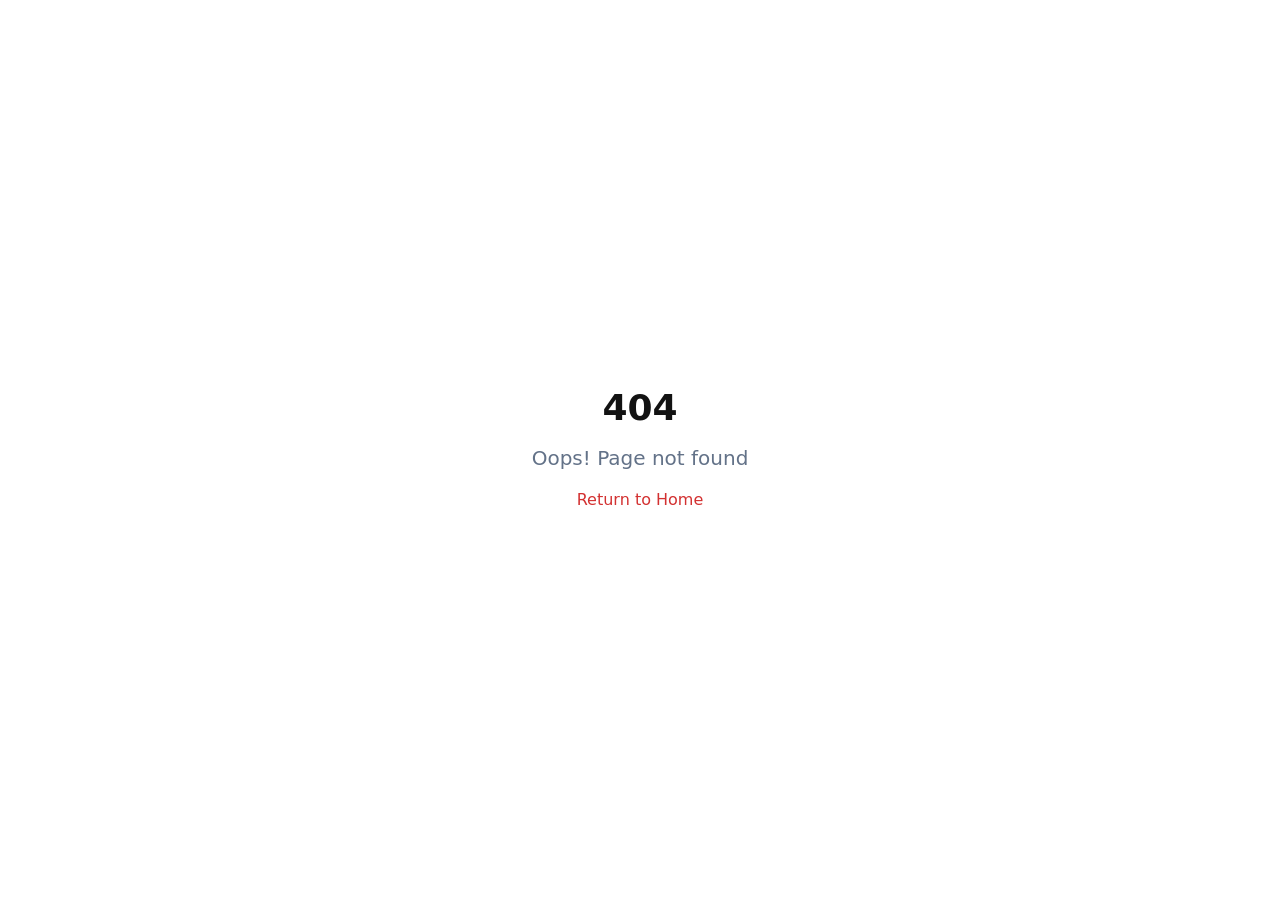
==== commit 74c026d0: "Updates" ====
--- a/index.html
+++ b/index.html
@@ -35,7 +35,7 @@
         ]
       }
     </script>
-    <script type="module" crossorigin src="/assets/index-DZ2ffi3r.js"></script>
+    <script type="module" crossorigin src="/assets/index-B763R_a_.js"></script>
     <link rel="stylesheet" crossorigin href="/assets/index-DGr5NS_w.css">
   </head>
 
